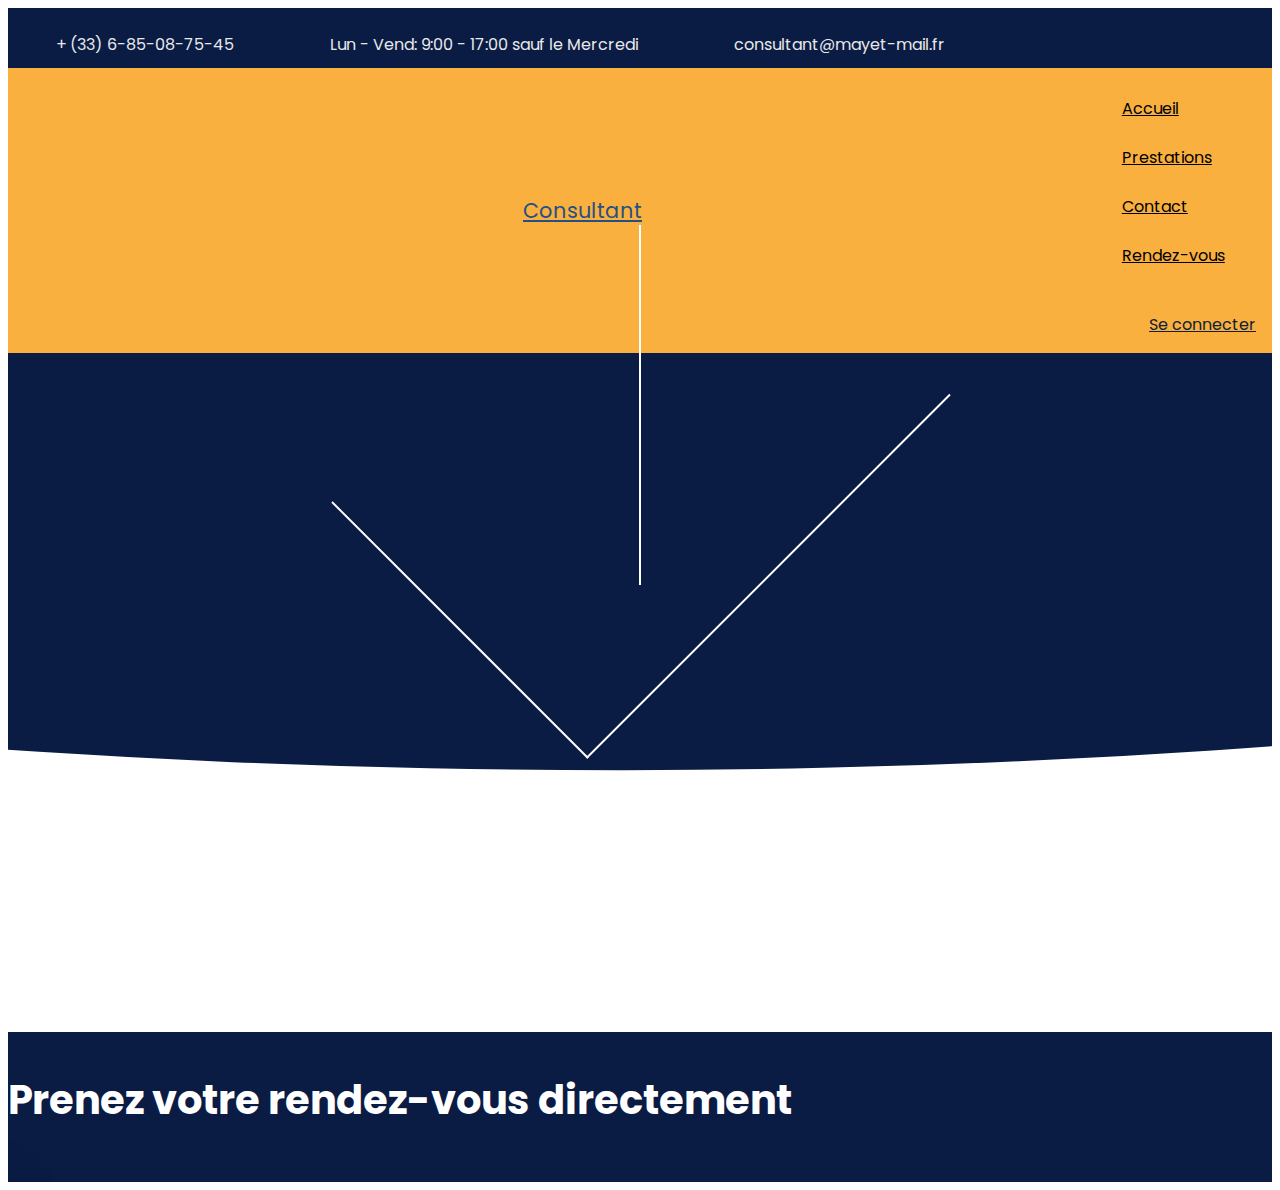
==== page2.html @ 14e2bc5d "create github pages" ====
<!DOCTYPE html>
<html>
<head>
  
  <meta charset="UTF-8">
  <meta http-equiv="X-UA-Compatible" content="IE=edge">
  
  <meta name="viewport" content="width=device-width, initial-scale=1, minimum-scale=1">
  <link rel="shortcut icon" href="assets/images/logo-3-128x135.png" type="image/x-icon">
  <meta name="description" content="">
  
  <title>Rendez-vous</title>
  <link rel="stylesheet" href="assets/web/assets/mobirise-icons/mobirise-icons.css">
  <link rel="stylesheet" href="assets/tether/tether.min.css">
  <link rel="stylesheet" href="assets/facebook-plugin/style.css">
  <link rel="stylesheet" href="assets/bootstrap/css/bootstrap.min.css">
  <link rel="stylesheet" href="assets/bootstrap/css/bootstrap-grid.min.css">
  <link rel="stylesheet" href="assets/bootstrap/css/bootstrap-reboot.min.css">
  <link rel="stylesheet" href="assets/minicart-theme.css">
  <link rel="stylesheet" href="assets/web/assets/gdpr-plugin/gdpr-styles.css">
  <link rel="stylesheet" href="assets/dropdown/css/style.css">
  <link rel="stylesheet" href="assets/animatecss/animate.min.css">
  <link rel="stylesheet" href="assets/theme/css/style.css">
  <link rel="preload" as="style" href="assets/mobirise/css/mbr-additional.css"><link rel="stylesheet" href="assets/mobirise/css/mbr-additional.css" type="text/css">
  
  
  

<meta name="theme-color" content="#255085">
<link rel="manifest" href="manifest.json">
<script src="sw-connect.js"></script>
<meta name="apple-mobile-web-app-capable" content="yes">
<link rel="apple-touch-startup-image" media="(device-width: 320px) and (device-height: 568px) and (-webkit-device-pixel-ratio: 2) and (orientation: portrait)" href="assets/images/apple-launch-640x1136.png">
<link rel="apple-touch-startup-image" media="(device-width: 375px) and (device-height: 667px) and (-webkit-device-pixel-ratio: 2) and (orientation: portrait)" href="assets/images/apple-launch-750x1334.png">
<link rel="apple-touch-startup-image" media="(device-width: 414px) and (device-height: 736px) and (-webkit-device-pixel-ratio: 3) and (orientation: portrait)" href="assets/images/apple-launch-1242x2208.png">
<link rel="apple-touch-startup-image" media="(device-width: 375px) and (device-height: 812px) and (-webkit-device-pixel-ratio: 3) and (orientation: portrait)" href="assets/images/apple-launch-1125x2436.png">
<link rel="apple-touch-startup-image" media="(device-width: 768px) and (device-height: 1024px) and (-webkit-device-pixel-ratio: 2) and (orientation: portrait)" href="assets/images/apple-launch-1536x2048.png">
<link rel="apple-touch-startup-image" media="(device-width: 834px) and (device-height: 1112px) and (-webkit-device-pixel-ratio: 2) and (orientation: portrait)" href="assets/images/apple-launch-1668x2224.png">
<link rel="apple-touch-startup-image" media="(device-width: 1024px) and (device-height: 1366px) and (-webkit-device-pixel-ratio: 2) and (orientation: portrait)" href="assets/images/apple-launch-2048x2732.png">
<meta name="apple-mobile-web-app-status-bar-style" content="default">
<meta name="apple-mobile-web-app-title" content="Consultant">
<link rel="apple-touch-icon" href="apple-touch-icon.png"></head>
<body>
  <section class="extMenu5 menu cid-rJSlroOjOU" once="menu" id="extMenu2-7">

    

    <nav class="navbar navbar-dropdown align-items-center navbar-fixed-top navbar-toggleable-sm">
        <div class="menu-content-top">



            <div class="menu-content-right">
                <div class="info-widget">
                    <span class="widget-icon mbr-iconfont mbri-mobile2" style="color: rgb(255, 255, 255); fill: rgb(255, 255, 255);"></span>
                    <div class="widget-content display-4">
                        <p class="widget-title mbr-fonts-style display-4">+ (33) 6-85-08-75-45</p>
                    </div>
                </div>
                <div class="info-widget">
                    <span class="widget-icon mbr-iconfont mbri-clock" style="color: rgb(255, 255, 255); fill: rgb(255, 255, 255);"></span>
                    <div class="widget-content display-4">
                        <p class="widget-title mbr-fonts-style display-4">Lun - Vend: 9:00 - 17:00 sauf le Mercredi</p>
                    </div>
                </div>
                <div class="info-widget">
                    <span class="widget-icon mbr-iconfont mbri-letter" style="color: rgb(255, 255, 255); fill: rgb(255, 255, 255);"></span>
                    <div class="widget-content mbr-fonts-style">
                        <p class="widget-title display-4">consultant@mayet-mail.fr</p>
                    </div>
                </div>

                











            </div>
        </div>
        <div class="menu-bottom">


            <div class="menu-logo">
                <div class="navbar-brand">
                    <span class="navbar-logo">
                        <a href="#">
                            <img src="assets/images/mbr-184x123.png" alt="" title="" style="height: 3.5rem;">
                        </a>
                    </span>
                    <span class="navbar-caption-wrap"><a href="#" class="brand-name mbr-black mbr-bold text-primary display-5">Consultant</a></span>
                </div>
            </div>



            <div class="collapse navbar-collapse" id="navbarSupportedContent">
                <ul class="navbar-nav nav-dropdown js-float-line" data-app-modern-menu="true"><li class="nav-item">
                        <a class="nav-link link mbr-black text-black display-4" href="index.html">Accueil</a>
                    </li>
                    <li class="nav-item dropdown">
                        <a class="nav-link link mbr-black dropdown-toggle text-black display-4" href="#" data-toggle="dropdown-submenu" aria-expanded="true">Prestations</a>
                        <div class="dropdown-menu">
                            <a class="mbr-black dropdown-item text-black display-4" href="#">New Item</a>
                            <a class="mbr-black dropdown-item text-black display-4" href="#" aria-expanded="false">New Item</a>
                            <a class="mbr-black dropdown-item text-black display-4" href="#" aria-expanded="false">New Item</a>
                        </div>
                    </li>

                    

                    <li class="nav-item">
                        <a class="nav-link link mbr-black text-black display-4" href="page1.html">
                            Contact</a>
                    </li>
                    <li class="nav-item">
                        <a class="nav-link link mbr-black text-black display-4" href="page2.html">Rendez-vous</a>
                    </li></ul>

                <div class="navbar-buttons mbr-section-btn"><a class="btn btn-md btn-primary-outline display-4" href="http://plateforme.mayet-mail.fr/index.php?ctrl=dashboard" target="_blank"> Se connecter</a></div>

            </div>
            <button class="navbar-toggler " type="button" data-toggle="collapse" data-target="#navbarSupportedContent" aria-controls="navbarSupportedContent" aria-expanded="false" aria-label="Toggle navigation">
                <div class="hamburger">
                    <span></span>
                    <span></span>
                    <span></span>
                    <span></span>
                </div>
            </button>







        </div>
    </nav>
</section>

<section class="extHeader cid-rK5h8VodUX" id="extHeader19-i">
<!-- Début de widget en ligne Calendly -->
<div class="calendly-inline-widget" data-url="https://calendly.com/plateforme/consultant" style="min-width:320px;height:630px;"></div>
<script type="text/javascript" src="https://assets.calendly.com/assets/external/widget.js"></script>
<!-- Fin de widget en ligne Calendly -->
    


    

    <svg xmlns="http://www.w3.org/2000/svg" xmlns:xlink="http://www.w3.org/1999/xlink" width="1380px" height="760px" viewBox="0 0 1380 760" preserveAspectRatio="xMidYMid meet">
        <defs id="svgEditorDefs">
            <polygon id="svgEditorShapeDefs" style="fill:khaki;stroke:black;vector-effect:non-scaling-stroke;stroke-width:0px;"></polygon>
        </defs>
        <rect id="svgEditorBackground" x="0" y="0" width="1380" height="760" style="fill: none; stroke: none;"></rect>
        <path d="M0.3577131120350206,0.819491525482845h-1.5000000000000355ZM0.3577131120350206,-3.1805084745172603h-1.5000000000000355ZM-0.14228688796500222,-4.180508474517258h5.000000000000002a5,5,0,0,1,0,6.00000000000003h-5.000000000000025a5,5,0,0,0,0,-6.00000000000003ZM5.8577131120349835,-1.1805084745172634h1.0000000000000249Z" style="fill:khaki; stroke:black; vector-effect:non-scaling-stroke;stroke-width:0px;" id="e2_shape" transform="matrix(1.01506 82.3743 -245.478 0.34062 392.311 526.125)"></path>
    </svg>

    <div class="container">
        <div class="row justify-content-md-center">


            <div class="col-md-10 col-lg-7 align-center">
                <h1 class="mbr-section-title mbr-regular mbr-white pb-2 mbr-fonts-style display-1">Prenez votre rendez-vous directement</h1>
                
                
                
            </div>

            <div class="pt-5 align-center">
                <img src="assets/images/mbr-1368x874.jpg" alt="" title="" style="width: 60%;">
            </div>

        </div>
    </div>

</section>


  <script src="assets/web/assets/jquery/jquery.min.js"></script>
  <script src="assets/popper/popper.min.js"></script>
  <script src="assets/tether/tether.min.js"></script>
  <script src="https://connect.facebook.net/en_US/sdk.js#xfbml=1&amp;version=v2.5"></script>
  <script src="https://apis.google.com/js/plusone.js"></script>
  <script src="assets/facebook-plugin/facebook-script.js"></script>
  <script src="assets/bootstrap/js/bootstrap.min.js"></script>
  <script src="assets/minicart.js"></script>
  <script src="assets/jquery.easing.min.js"></script>
  <script src="assets/minicart-customizer.js"></script>
  <script src="assets/smoothscroll/smooth-scroll.js"></script>
  <script src="assets/web/assets/cookies-alert-plugin/cookies-alert-core.js"></script>
  <script src="assets/web/assets/cookies-alert-plugin/cookies-alert-script.js"></script>
  <script src="assets/dropdown/js/nav-dropdown.js"></script>
  <script src="assets/dropdown/js/navbar-dropdown.js"></script>
  <script src="assets/touchswipe/jquery.touch-swipe.min.js"></script>
  <script src="assets/viewportchecker/jquery.viewportchecker.js"></script>
  <script src="assets/theme/js/script.js"></script>
  <script src="assets/witsec-mailform/witsec-mailform.js"></script>
  
  
<input name="cookieData" type="hidden" data-cookie-customdialogselector="null" data-cookie-colortext="#424a4d" data-cookie-colorbg="rgba(234, 239, 241, 0.99)" data-cookie-textbutton="Agree" data-cookie-colorbutton="" data-cookie-colorlink="#424a4d" data-cookie-underlinelink="true" data-cookie-text="We use cookies to give you the best experience. Read our <a href='privacy.html'>cookie policy</a>.">
   <div id="scrollToTop" class="scrollToTop mbr-arrow-up"><a style="text-align: center;"><i class="mbr-arrow-up-icon mbr-arrow-up-icon-cm cm-icon cm-icon-smallarrow-up"></i></a></div>
    <input name="animation" type="hidden">
  
</body>
</html>
---- assets/mobirise/css/mbr-additional.css ----
@import url(https://fonts.googleapis.com/css?family=Poppins:100,100i,200,200i,300,300i,400,400i,500,500i,600,600i,700,700i,800,800i,900,900i&display=swap);





body {
  font-family: Poppins;
}
.display-1 {
  font-family: 'Poppins', sans-serif;
  font-size: 2.5rem;
}
.display-1 > .mbr-iconfont {
  font-size: 4rem;
}
.display-2 {
  font-family: 'Poppins', sans-serif;
  font-size: 2.2rem;
}
.display-2 > .mbr-iconfont {
  font-size: 3.52rem;
}
.display-4 {
  font-family: 'Poppins', sans-serif;
  font-size: 1rem;
}
.display-4 > .mbr-iconfont {
  font-size: 1.6rem;
}
.display-5 {
  font-family: 'Poppins', sans-serif;
  font-size: 1.3rem;
  line-height: 1.4;
}
.display-5 > .mbr-iconfont {
  font-size: 2.08rem;
}
.display-7 {
  font-family: 'Poppins', sans-serif;
  font-size: 1.1rem;
}
.display-7 > .mbr-iconfont {
  font-size: 1.76rem;
}
/* ---- Fluid typography for mobile devices ---- */
/* 1.4 - font scale ratio ( bootstrap == 1.42857 ) */
/* 100vw - current viewport width */
/* (48 - 20)  48 == 48rem == 768px, 20 == 20rem == 320px(minimal supported viewport) */
/* 0.65 - min scale variable, may vary */
@media (max-width: 768px) {
  .display-1 {
    font-size: 2rem;
    font-size: calc( 1.525rem + (2.5 - 1.525) * ((100vw - 20rem) / (48 - 20)));
    line-height: calc( 1.4 * (1.525rem + (2.5 - 1.525) * ((100vw - 20rem) / (48 - 20))));
  }
  .display-2 {
    font-size: 1.76rem;
    font-size: calc( 1.42rem + (2.2 - 1.42) * ((100vw - 20rem) / (48 - 20)));
    line-height: calc( 1.4 * (1.42rem + (2.2 - 1.42) * ((100vw - 20rem) / (48 - 20))));
  }
  .display-4 {
    font-size: 0.8rem;
    font-size: calc( 1rem + (1 - 1) * ((100vw - 20rem) / (48 - 20)));
    line-height: calc( 1.4 * (1rem + (1 - 1) * ((100vw - 20rem) / (48 - 20))));
  }
  .display-5 {
    font-size: 1.04rem;
    font-size: calc( 1.105rem + (1.3 - 1.105) * ((100vw - 20rem) / (48 - 20)));
    line-height: calc( 1.4 * (1.105rem + (1.3 - 1.105) * ((100vw - 20rem) / (48 - 20))));
  }
}
/* Buttons */
.btn {
  padding: 1rem 3rem;
  border-radius: 3px;
}
.btn-sm {
  padding: 0.6rem 2.2rem;
  border-radius: 3px;
}
.btn-md {
  padding: 1rem 3rem;
  border-radius: 3px;
}
.btn-lg {
  padding: 1.2rem 3.2rem;
  border-radius: 3px;
}
.bg-primary {
  background-color: #255085 !important;
}
.bg-success {
  background-color: #f9b03e !important;
}
.bg-info {
  background-color: #82786e !important;
}
.bg-warning {
  background-color: #36404c !important;
}
.bg-danger {
  background-color: #b1a374 !important;
}
.btn-primary,
.btn-primary:active {
  background-color: #255085 !important;
  border-color: #255085 !important;
  color: #ffffff !important;
}
.btn-primary:hover,
.btn-primary:focus,
.btn-primary.focus,
.btn-primary.active {
  color: #255085 !important;
  background-color: transparent !important;
  border-color: #255085 !important;
}
.btn-primary.disabled,
.btn-primary:disabled {
  color: #ffffff !important;
  background-color: #142c49 !important;
  border-color: #142c49 !important;
}
.btn-secondary,
.btn-secondary:active {
  background-color: #0a1c44 !important;
  border-color: #0a1c44 !important;
  color: #ffffff !important;
}
.btn-secondary:hover,
.btn-secondary:focus,
.btn-secondary.focus,
.btn-secondary.active {
  color: #0a1c44 !important;
  background-color: transparent !important;
  border-color: #0a1c44 !important;
}
.btn-secondary.disabled,
.btn-secondary:disabled {
  color: #ffffff !important;
  background-color: #000101 !important;
  border-color: #000101 !important;
}
.btn-info,
.btn-info:active {
  background-color: #82786e !important;
  border-color: #82786e !important;
  color: #ffffff !important;
}
.btn-info:hover,
.btn-info:focus,
.btn-info.focus,
.btn-info.active {
  color: #82786e !important;
  background-color: transparent !important;
  border-color: #82786e !important;
}
.btn-info.disabled,
.btn-info:disabled {
  color: #ffffff !important;
  background-color: #59524b !important;
  border-color: #59524b !important;
}
.btn-success,
.btn-success:active {
  background-color: #f9b03e !important;
  border-color: #f9b03e !important;
  color: #ffffff !important;
}
.btn-success:hover,
.btn-success:focus,
.btn-success.focus,
.btn-success.active {
  color: #f9b03e !important;
  background-color: transparent !important;
  border-color: #f9b03e !important;
}
.btn-success.disabled,
.btn-success:disabled {
  color: #ffffff !important;
  background-color: #e38d07 !important;
  border-color: #e38d07 !important;
}
.btn-warning,
.btn-warning:active {
  background-color: #36404c !important;
  border-color: #36404c !important;
  color: #ffffff !important;
}
.btn-warning:hover,
.btn-warning:focus,
.btn-warning.focus,
.btn-warning.active {
  color: #36404c !important;
  background-color: transparent !important;
  border-color: #36404c !important;
}
.btn-warning.disabled,
.btn-warning:disabled {
  color: #ffffff !important;
  background-color: #161a1f !important;
  border-color: #161a1f !important;
}
.btn-danger,
.btn-danger:active {
  background-color: #b1a374 !important;
  border-color: #b1a374 !important;
  color: #ffffff !important;
}
.btn-danger:hover,
.btn-danger:focus,
.btn-danger.focus,
.btn-danger.active {
  color: #b1a374 !important;
  background-color: transparent !important;
  border-color: #b1a374 !important;
}
.btn-danger.disabled,
.btn-danger:disabled {
  color: #ffffff !important;
  background-color: #8b7d4e !important;
  border-color: #8b7d4e !important;
}
.btn-white {
  color: #333333 !important;
}
.btn-white,
.btn-white:active {
  background-color: #ffffff !important;
  border-color: #ffffff !important;
  color: #808080 !important;
}
.btn-white:hover,
.btn-white:focus,
.btn-white.focus,
.btn-white.active {
  color: #ffffff !important;
  background-color: transparent !important;
  border-color: #ffffff !important;
}
.btn-white.disabled,
.btn-white:disabled {
  color: #808080 !important;
  background-color: #d9d9d9 !important;
  border-color: #d9d9d9 !important;
}
.btn-black,
.btn-black:active {
  background-color: #333333 !important;
  border-color: #333333 !important;
  color: #ffffff !important;
}
.btn-black:hover,
.btn-black:focus,
.btn-black.focus,
.btn-black.active {
  color: #333333 !important;
  background-color: transparent !important;
  border-color: #333333 !important;
}
.btn-black.disabled,
.btn-black:disabled {
  color: #ffffff !important;
  background-color: #0d0d0d !important;
  border-color: #0d0d0d !important;
}
.btn-primary-outline,
.btn-primary-outline:active {
  background: none;
  border-color: #0f2035;
  color: #0f2035;
}
.btn-primary-outline:hover,
.btn-primary-outline:focus,
.btn-primary-outline.focus,
.btn-primary-outline.active {
  color: #ffffff;
  background-color: #255085;
  border-color: #255085;
}
.btn-primary-outline.disabled,
.btn-primary-outline:disabled {
  color: #ffffff !important;
  background-color: #255085 !important;
  border-color: #255085 !important;
}
.btn-secondary-outline,
.btn-secondary-outline:active {
  background: none;
  border-color: #000000;
  color: #000000;
}
.btn-secondary-outline:hover,
.btn-secondary-outline:focus,
.btn-secondary-outline.focus,
.btn-secondary-outline.active {
  color: #ffffff;
  background-color: #0a1c44;
  border-color: #0a1c44;
}
.btn-secondary-outline.disabled,
.btn-secondary-outline:disabled {
  color: #ffffff !important;
  background-color: #0a1c44 !important;
  border-color: #0a1c44 !important;
}
.btn-info-outline,
.btn-info-outline:active {
  background: none;
  border-color: #4b453f;
  color: #4b453f;
}
.btn-info-outline:hover,
.btn-info-outline:focus,
.btn-info-outline.focus,
.btn-info-outline.active {
  color: #ffffff;
  background-color: #82786e;
  border-color: #82786e;
}
.btn-info-outline.disabled,
.btn-info-outline:disabled {
  color: #ffffff !important;
  background-color: #82786e !important;
  border-color: #82786e !important;
}
.btn-success-outline,
.btn-success-outline:active {
  background: none;
  border-color: #cb7e06;
  color: #cb7e06;
}
.btn-success-outline:hover,
.btn-success-outline:focus,
.btn-success-outline.focus,
.btn-success-outline.active {
  color: #ffffff;
  background-color: #f9b03e;
  border-color: #f9b03e;
}
.btn-success-outline.disabled,
.btn-success-outline:disabled {
  color: #ffffff !important;
  background-color: #f9b03e !important;
  border-color: #f9b03e !important;
}
.btn-warning-outline,
.btn-warning-outline:active {
  background: none;
  border-color: #0c0e10;
  color: #0c0e10;
}
.btn-warning-outline:hover,
.btn-warning-outline:focus,
.btn-warning-outline.focus,
.btn-warning-outline.active {
  color: #ffffff;
  background-color: #36404c;
  border-color: #36404c;
}
.btn-warning-outline.disabled,
.btn-warning-outline:disabled {
  color: #ffffff !important;
  background-color: #36404c !important;
  border-color: #36404c !important;
}
.btn-danger-outline,
.btn-danger-outline:active {
  background: none;
  border-color: #7a6e45;
  color: #7a6e45;
}
.btn-danger-outline:hover,
.btn-danger-outline:focus,
.btn-danger-outline.focus,
.btn-danger-outline.active {
  color: #ffffff;
  background-color: #b1a374;
  border-color: #b1a374;
}
.btn-danger-outline.disabled,
.btn-danger-outline:disabled {
  color: #ffffff !important;
  background-color: #b1a374 !important;
  border-color: #b1a374 !important;
}
.btn-black-outline,
.btn-black-outline:active {
  background: none;
  border-color: #000000;
  color: #000000;
}
.btn-black-outline:hover,
.btn-black-outline:focus,
.btn-black-outline.focus,
.btn-black-outline.active {
  color: #ffffff;
  background-color: #333333;
  border-color: #333333;
}
.btn-black-outline.disabled,
.btn-black-outline:disabled {
  color: #ffffff !important;
  background-color: #333333 !important;
  border-color: #333333 !important;
}
.btn-white-outline,
.btn-white-outline:active,
.btn-white-outline.active {
  background: none;
  border-color: #ffffff;
  color: #ffffff;
}
.btn-white-outline:hover,
.btn-white-outline:focus,
.btn-white-outline.focus {
  color: #333333;
  background-color: #ffffff;
  border-color: #ffffff;
}
.text-primary {
  color: #255085 !important;
}
.text-secondary {
  color: #0a1c44 !important;
}
.text-success {
  color: #f9b03e !important;
}
.text-info {
  color: #82786e !important;
}
.text-warning {
  color: #36404c !important;
}
.text-danger {
  color: #b1a374 !important;
}
.text-white {
  color: #ffffff !important;
}
.text-black {
  color: #000000 !important;
}
a.text-primary:hover,
a.text-primary:focus {
  color: #0a1c44 !important;
}
a.text-secondary:hover,
a.text-secondary:focus {
  color: #000000 !important;
}
a.text-success:hover,
a.text-success:focus {
  color: #0a1c44 !important;
}
a.text-info:hover,
a.text-info:focus {
  color: #0a1c44 !important;
}
a.text-warning:hover,
a.text-warning:focus {
  color: #0a1c44 !important;
}
a.text-danger:hover,
a.text-danger:focus {
  color: #0a1c44 !important;
}
a.text-white:hover,
a.text-white:focus {
  color: #0a1c44 !important;
}
a.text-black:hover,
a.text-black:focus {
  color: #0a1c44 !important;
}
.alert-success {
  background-color: #70c770;
}
.alert-info {
  background-color: #82786e;
}
.alert-warning {
  background-color: #36404c;
}
.alert-danger {
  background-color: #b1a374;
}
.mbr-section-btn a.btn:not(.btn-form) {
  border-radius: 100px;
}
.mbr-section-btn a.btn:not(.btn-form):hover,
.mbr-section-btn a.btn:not(.btn-form):focus {
  box-shadow: none !important;
}
.mbr-section-btn a.btn:not(.btn-form):hover,
.mbr-section-btn a.btn:not(.btn-form):focus {
  box-shadow: 0 10px 40px 0 rgba(0, 0, 0, 0.2) !important;
  -webkit-box-shadow: 0 10px 40px 0 rgba(0, 0, 0, 0.2) !important;
}
.mbr-gallery-filter li a {
  border-radius: 100px !important;
}
.mbr-gallery-filter li.active .btn {
  background-color: #255085;
  border-color: #255085;
  color: #ffffff;
}
.mbr-gallery-filter li.active .btn:focus {
  box-shadow: none;
}
.nav-tabs .nav-link {
  border-radius: 100px !important;
}
a,
a:hover {
  color: #255085;
}
.mbr-plan-header.bg-primary .mbr-plan-subtitle,
.mbr-plan-header.bg-primary .mbr-plan-price-desc {
  color: #598ed1;
}
.mbr-plan-header.bg-success .mbr-plan-subtitle,
.mbr-plan-header.bg-success .mbr-plan-price-desc {
  color: #ffffff;
}
.mbr-plan-header.bg-info .mbr-plan-subtitle,
.mbr-plan-header.bg-info .mbr-plan-price-desc {
  color: #beb8b2;
}
.mbr-plan-header.bg-warning .mbr-plan-subtitle,
.mbr-plan-header.bg-warning .mbr-plan-price-desc {
  color: #a7b3c0;
}
.mbr-plan-header.bg-danger .mbr-plan-subtitle,
.mbr-plan-header.bg-danger .mbr-plan-price-desc {
  color: #dfd9c6;
}
/* Scroll to top button*/
#scrollToTop a {
  border-radius: 100px;
}
#scrollToTop a i:before {
  content: '';
  position: absolute;
  height: 40%;
  top: 25%;
  background: #fff;
  width: 2px;
  left: calc(50% - 1px);
}
#scrollToTop a i:after {
  content: '';
  position: absolute;
  display: block;
  border-top: 2px solid #fff;
  border-right: 2px solid #fff;
  width: 40%;
  height: 40%;
  left: 30%;
  bottom: 30%;
  transform: rotate(135deg);
  -webkit-transform: rotate(135deg);
}
/* Others*/
.note-check a[data-value=Rubik] {
  font-style: normal;
}
.mbr-arrow a {
  color: #ffffff;
}
@media (max-width: 767px) {
  .mbr-arrow {
    display: none;
  }
}
.form-control-label {
  position: relative;
  cursor: pointer;
  margin-bottom: .357em;
  padding: 0;
}
.alert {
  color: #ffffff;
  border-radius: 0;
  border: 0;
  font-size: .875rem;
  line-height: 1.5;
  margin-bottom: 1.875rem;
  padding: 1.25rem;
  position: relative;
}
.alert.alert-form::after {
  background-color: inherit;
  bottom: -7px;
  content: "";
  display: block;
  height: 14px;
  left: 50%;
  margin-left: -7px;
  position: absolute;
  transform: rotate(45deg);
  width: 14px;
  -webkit-transform: rotate(45deg);
}
.form-control {
  background-color: #ffffff;
  box-shadow: none;
  color: #767676;
  border: 3px solid #ebeced;
  font-family: 'Poppins', sans-serif;
  font-size: 1.1rem;
  line-height: 1.43;
  min-height: 46px;
  padding: 0.5rem 1.2rem;
}
.form-control > .mbr-iconfont {
  font-size: 1.76rem;
}
.form-control:focus {
  outline: none;
  border: 3px solid #ebeced;
  background-color: #f5f5f7;
}
.form-active .form-control:invalid {
  border-color: red;
}
.mbr-overlay {
  background-color: #000;
  bottom: 0;
  left: 0;
  opacity: .5;
  position: absolute;
  right: 0;
  top: 0;
  z-index: 0;
  pointer-events: none;
}
blockquote {
  border-color: #255085;
}
/* Forms */
.mbr-form .btn {
  margin: .4rem 0;
}
.mbr-form .input-group-btn a.btn {
  border-radius: 100px !important;
}
.mbr-form .input-group-btn a.btn:hover {
  box-shadow: 0 10px 40px 0 rgba(0, 0, 0, 0.2);
}
.mbr-form .input-group-btn button[type="submit"] {
  border-radius: 100px !important;
  padding: 1rem 3rem;
}
.mbr-form .input-group-btn button[type="submit"]:hover {
  box-shadow: 0 10px 40px 0 rgba(0, 0, 0, 0.2);
}
.jq-selectbox li:hover,
.jq-selectbox li.selected {
  background-color: #255085;
  color: #ffffff;
}
.jq-selectbox .jq-selectbox__trigger-arrow,
.jq-number__spin.minus:after,
.jq-number__spin.plus:after {
  transition: 0.4s;
  border-top-color: currentColor;
  border-bottom-color: currentColor;
}
.jq-number__spin {
  background-color: #ffffff;
  border: 3px solid #ebeced;
}
.jq-number__spin:focus {
  outline: none;
  border: 3px solid #ebeced;
  background-color: #f5f5f7;
}
.jq-selectbox:hover .jq-selectbox__trigger-arrow,
.jq-number__spin.minus:hover:after,
.jq-number__spin.plus:hover:after {
  border-top-color: #255085;
  border-bottom-color: #255085;
}
.xdsoft_datetimepicker .xdsoft_calendar td.xdsoft_default,
.xdsoft_datetimepicker .xdsoft_calendar td.xdsoft_current,
.xdsoft_datetimepicker .xdsoft_timepicker .xdsoft_time_box > div > div.xdsoft_current {
  color: #ffffff !important;
  background-color: #255085 !important;
  box-shadow: none !important;
}
.xdsoft_datetimepicker .xdsoft_calendar td:hover,
.xdsoft_datetimepicker .xdsoft_timepicker .xdsoft_time_box > div > div:hover {
  color: #ffffff !important;
  background: #0a1c44 !important;
  box-shadow: none !important;
}
.lazy-bg {
  background-image: none !important;
}
.lazy-placeholder:not(section),
.lazy-none {
  display: block;
  position: relative;
  padding-bottom: 56.25%;
}
iframe.lazy-placeholder,
.lazy-placeholder:after {
  content: '';
  position: absolute;
  width: 200px;
  height: 200px;
  background: transparent no-repeat center;
  background-size: contain;
  top: 50%;
  left: 50%;
  transform: translateX(-50%) translateY(-50%);
  background-image: url("data:image/svg+xml;charset=UTF-8,%3csvg width='32' height='32' viewBox='0 0 64 64' xmlns='http://www.w3.org/2000/svg' stroke='%23255085' %3e%3cg fill='none' fill-rule='evenodd'%3e%3cg transform='translate(16 16)' stroke-width='2'%3e%3ccircle stroke-opacity='.5' cx='16' cy='16' r='16'/%3e%3cpath d='M32 16c0-9.94-8.06-16-16-16'%3e%3canimateTransform attributeName='transform' type='rotate' from='0 16 16' to='360 16 16' dur='1s' repeatCount='indefinite'/%3e%3c/path%3e%3c/g%3e%3c/g%3e%3c/svg%3e");
}
section.lazy-placeholder:after {
  opacity: 0.5;
}
.cid-rJSlroOjOU .navbar {
  padding: 0.5rem 0;
  background: #f9b03e;
  transition: none;
  min-height: 50px;
}
.cid-rJSlroOjOU .navbar-fixed-top {
  padding-top: 0;
}
.cid-rJSlroOjOU .navbar-collapse {
  -ms-flex-preferred-size: auto;
  -webkit-flex-basis: auto;
  flex-basis: auto;
}
.cid-rJSlroOjOU .menu-logo .navbar-brand {
  display: flex;
  margin-left: 1.5rem;
  padding: 0.5rem 0;
  transition: padding 0.2s;
  min-height: 3.8rem;
  -webkit-align-items: center;
  align-items: center;
}
.cid-rJSlroOjOU .menu-logo .navbar-brand .navbar-caption-wrap {
  display: flex;
  -webkit-align-items: center;
  align-items: center;
  word-break: break-word;
  min-width: 7rem;
  margin: 0.3rem 0;
}
.cid-rJSlroOjOU .menu-logo .navbar-brand .navbar-caption-wrap .navbar-caption {
  line-height: 1.2rem !important;
  padding-right: 2rem;
}
.cid-rJSlroOjOU .menu-logo .navbar-brand .navbar-logo {
  font-size: 4rem;
  transition: font-size 0.25s;
}
.cid-rJSlroOjOU .menu-logo .navbar-brand .navbar-logo img {
  display: flex;
}
.cid-rJSlroOjOU .menu-logo .navbar-brand .navbar-logo .mbr-iconfont {
  transition: font-size 0.25s;
}
.cid-rJSlroOjOU .menu-content-top {
  background: #0a1c44;
  max-width: 100%;
  display: none;
  -webkit-justify-content: left;
  justify-content: left;
  padding: 0 2rem;
  margin: auto;
  -webkit-align-items: center;
  align-items: center;
  overflow: hidden;
  transition: min-height 0.25s ease-in-out;
}
.cid-rJSlroOjOU .dropdown-item {
  padding: 0;
}
.cid-rJSlroOjOU .dropdown-item,
.cid-rJSlroOjOU .nav-link,
.cid-rJSlroOjOU .brand-name {
  font-style: normal;
}
.cid-rJSlroOjOU .dropdown-item:hover,
.cid-rJSlroOjOU .nav-link:hover,
.cid-rJSlroOjOU .brand-name:hover {
  color: #255085 !important;
}
.cid-rJSlroOjOU .dropdown-menu {
  background-color: #0a1c44;
}
.cid-rJSlroOjOU .dropdown-item:active {
  background-color: #0a1c44;
}
.cid-rJSlroOjOU .menu-bottom {
  margin: auto;
  width: 100%;
  display: flex;
  padding: 0rem 2rem;
  position: relative;
  align-items: center;
  -webkit-justify-content: flex-end;
  justify-content: flex-end;
}
.cid-rJSlroOjOU .navbar-dropdown.bg-color.transparent.opened {
  background: #f9b03e;
}
.cid-rJSlroOjOU .nav-item span {
  padding-right: 0.4em;
  line-height: 0.5em;
  vertical-align: text-bottom;
  position: relative;
  top: -0.2em;
  text-decoration: none;
}
.cid-rJSlroOjOU .nav-item a {
  padding: 0.5rem 0 !important;
  margin: 0 0.5rem !important;
}
.cid-rJSlroOjOU .dropdown-item:before {
  font-family: MobiriseIcons !important;
  display: inline-block;
  width: 0;
  position: absolute;
  left: 1rem;
  top: 0.5rem;
  margin-right: 0.5rem;
  line-height: 1;
  font-size: inherit;
  vertical-align: middle;
  text-align: center;
  overflow: hidden;
  -webkit-transform: scale(0, 1);
  transform: scale(0, 1);
  -webkit-transition: all 0.25s ease-in-out;
  -moz-transition: all 0.25s ease-in-out;
  transition: all 0.25s ease-in-out;
}
.cid-rJSlroOjOU .content-text {
  margin-bottom: 0;
}
.cid-rJSlroOjOU .navbar-nav {
  position: relative;
  -ms-flex-direction: row;
  -webkit-flex-direction: row;
  flex-direction: row;
}
@media (min-width: 992px) {
  .cid-rJSlroOjOU .navbar-nav .main-menu-animated-line {
    position: absolute;
    left: 0;
    width: 0;
    height: 0;
    z-index: 100;
    border-top: 4px solid #255085;
    -webkit-transition: width 0.4s, left 0.6s cubic-bezier(0.19, 0.65, 0.02, 0.93);
    -moz-transition: width 0.4s, left 0.6s cubic-bezier(0.19, 0.65, 0.02, 0.93);
    transition: width 0.4s, left 0.6s cubic-bezier(0.19, 0.65, 0.02, 0.93);
  }
  .cid-rJSlroOjOU .navbar-nav .main-menu-animated-line.bottom {
    bottom: 0;
  }
}
.cid-rJSlroOjOU .navbar-nav .nav-item span {
  padding-right: 0;
}
.cid-rJSlroOjOU .navbar-nav .nav-item a {
  margin: 0 1.3rem !important;
}
.cid-rJSlroOjOU .display-4 > .mbr-iconfont {
  font-size: 1.43em;
}
.cid-rJSlroOjOU .display-4 > .btn > .mbr-iconfont {
  font-size: 1.43em;
}
.cid-rJSlroOjOU .nav-dropdown .dropdown-item {
  font-weight: 400;
}
.cid-rJSlroOjOU .navbar-buttons.mbr-section-btn {
  display: flex;
  -webkit-align-items: center;
  align-items: center;
  -webkit-justify-content: center;
  justify-content: center;
}
.cid-rJSlroOjOU .nav-dropdown .link {
  font-weight: 400;
}
.cid-rJSlroOjOU .menu .navbar-brand .logo-text-part {
  vertical-align: top;
}
.cid-rJSlroOjOU .content-right-side {
  text-align: center;
}
.cid-rJSlroOjOU .content-right-side .content-link {
  margin-left: 2rem;
}
.cid-rJSlroOjOU .content-right-side .content-link span {
  vertical-align: middle;
  padding-right: 1rem;
}
.cid-rJSlroOjOU .widget-icon {
  display: inline-block;
  padding-right: 1rem;
  font-size: 1.65rem;
}
.cid-rJSlroOjOU .info-widget {
  padding-left: 2rem;
  padding-right: 3rem;
  margin: 0;
  display: flex;
  -webkit-justify-content: center;
  justify-content: center;
  -webkit-align-items: center;
  align-items: center;
}
.cid-rJSlroOjOU .menu-content-right {
  display: flex;
  -webkit-align-items: center;
  align-items: center;
}
.cid-rJSlroOjOU .menu-content-right .info-widget:last-child {
  padding-right: 0;
}
.cid-rJSlroOjOU .menu-content-right .info-widget:first-child {
  padding-left: 0;
  border-left: none;
}
.cid-rJSlroOjOU .widget-content {
  display: inline-block;
  vertical-align: top;
  text-align: left;
}
.cid-rJSlroOjOU .widget-content .widget-title {
  font-weight: 400;
  margin-bottom: 3px;
}
.cid-rJSlroOjOU .widget-content .widget-text {
  margin-bottom: 0;
}
@media (min-width: 992px) {
  .cid-rJSlroOjOU .navbar .menu-content-top {
    display: flex;
    height: 60px;
  }
  .cid-rJSlroOjOU .content-right-side {
    text-align: right;
    -webkit-flex-wrap: nowrap;
    flex-wrap: nowrap;
    display: flex;
    -webkit-align-items: center;
    align-items: center;
  }
  .cid-rJSlroOjOU .menu-content-top {
    border-bottom: 0px solid rgba(0, 0, 0, 0.12);
  }
  .cid-rJSlroOjOU .navbar {
    display: block;
    padding: 0;
  }
  .cid-rJSlroOjOU .navbar .menu-logo {
    margin: auto;
    display: flex;
    -webkit-align-items: center;
    align-items: center;
  }
  .cid-rJSlroOjOU .navbar.navbar-toggleable-sm .navbar-collapse .navbar-nav .nav-item {
    -webkit-align-self: initial;
    align-self: auto;
    display: flex;
    -webkit-align-items: center;
    align-items: center;
    z-index: 101;
    min-height: 49px;
  }
  .cid-rJSlroOjOU .dropdown-item:hover:before {
    transform: scale(1, 1);
    width: 16px;
    -webkit-transform: scale(1, 1);
  }
  .cid-rJSlroOjOU .navbar-toggler {
    display: none;
  }
  .cid-rJSlroOjOU .navbar-collapse {
    -webkit-justify-content: flex-end;
    justify-content: flex-end;
  }
}
.cid-rJSlroOjOU .navbar-short .menu-content-top {
  height: 0;
  min-height: 0;
  border: none;
}
.cid-rJSlroOjOU .btn {
  display: -webkit-inline-flex;
  align-items: center;
  -webkit-align-items: center;
}
.cid-rJSlroOjOU .btn .mbr-iconfont {
  font-size: 1.2em;
}
.cid-rJSlroOjOU .navbar-toggleable-sm .navbar-collapse {
  width: auto;
}
.cid-rJSlroOjOU .navbar-toggleable-sm .navbar-collapse .navbar-nav {
  -webkit-flex-wrap: wrap;
  flex-wrap: wrap;
  padding-left: 0;
}
.cid-rJSlroOjOU .navbar-toggleable-sm .navbar-collapse .navbar-nav .nav-item {
  -webkit-align-self: center;
  align-self: center;
}
.cid-rJSlroOjOU .navbar-toggleable-sm .navbar-collapse .navbar-buttons {
  padding-left: 0;
  padding-bottom: 0;
}
.cid-rJSlroOjOU .dropdown .dropdown-menu {
  display: none;
  position: absolute;
  padding-top: 0.5rem;
  padding-bottom: 0.5rem;
  text-align: left;
}
@media (max-width: 991px) {
  .cid-rJSlroOjOU .dropdown .dropdown-menu {
    overflow: hidden;
  }
}
.cid-rJSlroOjOU .dropdown .dropdown-menu .dropdown-item {
  width: auto;
  -webkit-transition: all 0.25s ease-in-out;
  -moz-transition: all 0.25s ease-in-out;
  transition: all 0.25s ease-in-out;
}
.cid-rJSlroOjOU .dropdown .dropdown-menu .dropdown-item::after {
  right: 0.5rem;
}
.cid-rJSlroOjOU .dropdown .dropdown-menu .dropdown-item:hover .mbr-iconfont:before {
  -webkit-transform: scale(0, 1);
  transform: scale(0, 1);
}
.cid-rJSlroOjOU .dropdown .dropdown-menu .dropdown-item .mbr-iconfont {
  margin-left: -1.8rem;
  padding-right: 1rem;
  font-size: inherit;
}
.cid-rJSlroOjOU .dropdown .dropdown-menu .dropdown-item .mbr-iconfont:before {
  display: inline-block;
  -webkit-transform: scale(1, 1);
  transform: scale(1, 1);
  -webkit-transition: all 0.25s ease-in-out;
  -moz-transition: all 0.25s ease-in-out;
  transition: all 0.25s ease-in-out;
}
.cid-rJSlroOjOU .dropdown .dropdown-menu .dropdown-submenu {
  margin: 0;
}
.cid-rJSlroOjOU .dropdown.open > .dropdown-menu {
  display: block;
}
.cid-rJSlroOjOU .navbar-toggleable-sm.opened:after {
  position: absolute;
  width: 100vw;
  height: 100vh;
  content: "";
  background-color: rgba(0, 0, 0, 0.1);
  left: 0;
  bottom: 0;
  -webkit-transform: translateY(100%);
  transform: translateY(100%);
  z-index: 1000;
}
.cid-rJSlroOjOU .navbar.navbar-short {
  min-height: 50px;
  transition: all 0.2s;
}
.cid-rJSlroOjOU .navbar.navbar-short .navbar-logo a {
  font-size: 2.5rem !important;
  line-height: 2.5rem;
  transition: font-size 0.25s;
}
.cid-rJSlroOjOU .navbar.navbar-short .navbar-logo a .mbr-iconfont {
  font-size: 2.5rem !important;
}
.cid-rJSlroOjOU .navbar.navbar-short .navbar-logo a img {
  height: 3rem !important;
}
.cid-rJSlroOjOU .navbar.navbar-short .navbar-brand {
  min-height: 3rem;
}
.cid-rJSlroOjOU button.navbar-toggler {
  width: 31px;
  height: 18px;
  cursor: pointer;
  transition: all 0.2s;
  margin: 1rem 0.8rem;
}
.cid-rJSlroOjOU button.navbar-toggler:focus {
  outline: none;
}
.cid-rJSlroOjOU button.navbar-toggler .hamburger span {
  position: absolute;
  right: 0;
  width: 30px;
  height: 2px;
  border-right: 5px;
  background-color: #0a1c44;
}
.cid-rJSlroOjOU button.navbar-toggler .hamburger span:nth-child(1) {
  top: 0;
  transition: all 0.2s;
}
.cid-rJSlroOjOU button.navbar-toggler .hamburger span:nth-child(2) {
  top: 8px;
  transition: all 0.15s;
}
.cid-rJSlroOjOU button.navbar-toggler .hamburger span:nth-child(3) {
  top: 8px;
  transition: all 0.15s;
}
.cid-rJSlroOjOU button.navbar-toggler .hamburger span:nth-child(4) {
  top: 16px;
  transition: all 0.2s;
}
.cid-rJSlroOjOU nav.opened .hamburger span:nth-child(1) {
  top: 8px;
  width: 0;
  opacity: 0;
  right: 50%;
  transition: all 0.2s;
}
.cid-rJSlroOjOU nav.opened .hamburger span:nth-child(2) {
  -webkit-transform: rotate(45deg);
  transform: rotate(45deg);
  transition: all 0.25s;
}
.cid-rJSlroOjOU nav.opened .hamburger span:nth-child(3) {
  -webkit-transform: rotate(-45deg);
  transform: rotate(-45deg);
  transition: all 0.25s;
}
.cid-rJSlroOjOU nav.opened .hamburger span:nth-child(4) {
  top: 8px;
  width: 0;
  opacity: 0;
  right: 50%;
  transition: all 0.2s;
}
.cid-rJSlroOjOU .collapsed .dropdown-menu .dropdown-item:before {
  display: none;
}
.cid-rJSlroOjOU .collapsed .dropdown .dropdown-menu .dropdown-item {
  padding: 0.235em 1.5em 0.235em 1.5em !important;
  transition: none;
  margin: 0 !important;
}
.cid-rJSlroOjOU .collapsed .btn {
  display: flex;
}
.cid-rJSlroOjOU .collapsed .navbar-collapse {
  display: none !important;
  padding-right: 0 !important;
}
.cid-rJSlroOjOU .collapsed .navbar-collapse.collapsing,
.cid-rJSlroOjOU .collapsed .navbar-collapse.show {
  display: block !important;
}
.cid-rJSlroOjOU .collapsed .navbar-collapse.collapsing .navbar-nav,
.cid-rJSlroOjOU .collapsed .navbar-collapse.show .navbar-nav {
  display: block;
  text-align: center;
}
.cid-rJSlroOjOU .collapsed .navbar-collapse.collapsing .navbar-nav .nav-item,
.cid-rJSlroOjOU .collapsed .navbar-collapse.show .navbar-nav .nav-item {
  clear: both;
}
.cid-rJSlroOjOU .collapsed .navbar-collapse.collapsing .navbar-buttons,
.cid-rJSlroOjOU .collapsed .navbar-collapse.show .navbar-buttons {
  display: flex;
  -webkit-justify-content: center;
  justify-content: center;
  text-align: center;
}
.cid-rJSlroOjOU .collapsed .navbar-collapse.collapsing .navbar-buttons:last-child,
.cid-rJSlroOjOU .collapsed .navbar-collapse.show .navbar-buttons:last-child {
  margin-bottom: 1rem;
}
@media (min-width: 992px) {
  .cid-rJSlroOjOU .collapsed .dropdown .dropdown-menu {
    overflow: hidden;
  }
}
.cid-rJSlroOjOU .collapsed button.navbar-toggler {
  display: block;
}
.cid-rJSlroOjOU .collapsed .navbar-brand {
  margin-left: 1rem !important;
  margin-top: 0.5rem;
}
.cid-rJSlroOjOU .collapsed .navbar-toggleable-sm {
  -webkit-flex-direction: column;
  flex-direction: column;
}
.cid-rJSlroOjOU .collapsed .dropdown .dropdown-menu {
  width: 100%;
  text-align: center;
  position: relative;
  opacity: 0;
  display: block;
  height: 0;
  visibility: hidden;
  padding: 0;
  transition-duration: 0.5s;
  transition-property: opacity, padding, height;
}
.cid-rJSlroOjOU .collapsed .dropdown.open > .dropdown-menu {
  position: relative;
  opacity: 1;
  height: auto;
  padding: 1.4rem 0;
  visibility: visible;
}
.cid-rJSlroOjOU .collapsed .dropdown .dropdown-submenu {
  left: 0;
  text-align: center;
  width: 100%;
}
.cid-rJSlroOjOU .collapsed .dropdown .dropdown-toggle[data-toggle="dropdown-submenu"]::after {
  margin-top: 0;
  position: inherit;
  right: 0;
  top: 50%;
  display: inline-block;
  width: 0;
  height: 0;
  margin-left: 0.3em;
  vertical-align: middle;
  content: "";
  border-top: 0.3em solid;
  border-right: 0.3em solid transparent;
  border-left: 0.3em solid transparent;
}
.cid-rJSlroOjOU .collapsed .menu-bottom {
  -webkit-justify-content: center;
  justify-content: center;
}
@media (min-width: 991px) {
  .cid-rJSlroOjOU .dropdown-item {
    color: white !important;
    border-bottom: 0px solid #0a1c44;
  }
  .cid-rJSlroOjOU .dropdown-item:not(:last-child) {
    border-bottom: 1px solid #0a1c44;
  }
}
@media (max-width: 991px) {
  .cid-rJSlroOjOU .dropdown-menu {
    margin-top: 0px;
    background-color: transparent;
    color: black !important;
  }
  .cid-rJSlroOjOU .menu-bottom {
    display: flex;
    -webkit-flex-direction: row;
    flex-direction: row;
    -webkit-justify-content: space-between;
    justify-content: space-between;
    align-items: center;
    margin: 0;
  }
  .cid-rJSlroOjOU .navbar-collapse {
    padding-bottom: 1rem;
    display: none !important;
    padding-right: 0 !important;
  }
  .cid-rJSlroOjOU .navbar-collapse.collapsing,
  .cid-rJSlroOjOU .navbar-collapse.show {
    display: block !important;
  }
  .cid-rJSlroOjOU .navbar-collapse.collapsing .navbar-nav,
  .cid-rJSlroOjOU .navbar-collapse.show .navbar-nav {
    display: block;
    text-align: center;
  }
  .cid-rJSlroOjOU .navbar-collapse.collapsing .navbar-nav .nav-item,
  .cid-rJSlroOjOU .navbar-collapse.show .navbar-nav .nav-item {
    clear: both;
  }
  .cid-rJSlroOjOU .navbar-collapse.collapsing .navbar-buttons,
  .cid-rJSlroOjOU .navbar-collapse.show .navbar-buttons {
    display: -webkit-flex;
    justify-content: center;
    text-align: center;
    -webkit-justify-content: center;
  }
  .cid-rJSlroOjOU .navbar-collapse.collapsing .navbar-buttons:last-child,
  .cid-rJSlroOjOU .navbar-collapse.show .navbar-buttons:last-child {
    margin-bottom: 1rem;
  }
  .cid-rJSlroOjOU img {
    height: 3.8rem !important;
  }
  .cid-rJSlroOjOU .btn {
    display: flex;
  }
  .cid-rJSlroOjOU button.navbar-toggler {
    display: block;
  }
  .cid-rJSlroOjOU .navbar-brand {
    margin-left: 1rem !important;
    margin-top: 0.5rem;
  }
  .cid-rJSlroOjOU .navbar-toggleable-sm {
    -webkit-flex-direction: column;
    flex-direction: column;
  }
  .cid-rJSlroOjOU .dropdown .dropdown-menu {
    width: 100%;
    text-align: center;
    position: relative;
    opacity: 0;
    display: block;
    height: 0;
    visibility: hidden;
    padding: 0;
    transition-duration: 0.5s;
    transition-property: opacity, padding, height;
  }
  .cid-rJSlroOjOU .dropdown.open > .dropdown-menu {
    position: relative;
    opacity: 1;
    height: auto;
    padding: 1.4rem 0;
    visibility: visible;
  }
  .cid-rJSlroOjOU .dropdown .dropdown-submenu {
    left: 0;
    text-align: center;
    width: 100%;
  }
  .cid-rJSlroOjOU .dropdown .dropdown-toggle[data-toggle="dropdown-submenu"]::after {
    margin-top: 0;
    position: inherit;
    right: 0;
    top: 50%;
    display: inline-block;
    width: 0;
    height: 0;
    margin-left: 0.3em;
    vertical-align: middle;
    content: "";
    border-top: 0.3em solid;
    border-right: 0.3em solid transparent;
    border-left: 0.3em solid transparent;
  }
  .cid-rJSlroOjOU .navbar-buttons.mbr-section-btn {
    width: 100%;
  }
  .cid-rJSlroOjOU .dropdown .dropdown-menu .dropdown-item {
    padding: 0.235em 1.5em 0.235em 1.5em !important;
    transition: none;
    margin: 0 !important;
  }
}
.cid-rJSlroOjOU .navbar-dropdown {
  -webkit-flex-wrap: nowrap;
  flex-wrap: nowrap;
}
.cid-rJSlroOjOU .nav-link:focus {
  outline: none;
}
.cid-rJSlroOjOU .navbar-toggler {
  position: relative;
}
.cid-rJSlroOjOU .dropdown-item.active,
.cid-rJSlroOjOU .dropdown-item:active {
  color: initial;
}
.cid-rJSlroOjOU .widget-title,
.cid-rJSlroOjOU .widget-icon {
  color: #e9e9e9;
}
.cid-rJSlroOjOU .widget-text {
  color: #656565;
}
@media (max-width: 576px) {
  .cid-rJSlroOjOU .menu-logo {
    display: none;
  }
  .cid-rJSlroOjOU .navbar {
    padding: 0;
  }
  .cid-rJSlroOjOU .menu-bottom {
    -webkit-flex-direction: column;
    flex-direction: column;
  }
  .cid-rJSlroOjOU button.navbar-toggler {
    -webkit-align-self: center;
    align-self: center;
  }
}
.cid-rK58tbzN7O {
  padding-top: 90px;
  padding-bottom: 90px;
  background-color: #efefef;
}
.cid-rK58tbzN7O h2,
.cid-rK58tbzN7O h3,
.cid-rK58tbzN7O p,
.cid-rK58tbzN7O h4 {
  color: #0a0a0a;
}
.cid-rK58tbzN7O .img-block img {
  height: 100%;
  max-height: 600px;
}
.cid-rK58tbzN7O .mbr-iconfont {
  color: #255085;
  font-size: 2rem;
}
.cid-rK58tbzN7O .form-control {
  box-shadow: none;
  margin-bottom: 15px;
  padding: 1.07em 1.07em;
  background-color: #f5f5f5;
  border: 1px solid #e8e8e8;
  color: #656565;
  line-height: 1.43;
  min-height: 3.5em;
  border-radius: .25rem;
}
.cid-rK58tbzN7O .form-control:focus,
.cid-rK58tbzN7O .form-control:hover {
  border: 1px solid #e8e8e8;
  background-color: #f5f5f5;
}
.cid-rK58tbzN7O .form-group {
  margin-bottom: 1rem;
}
.cid-rK58tbzN7O input::-webkit-input-placeholder,
.cid-rK58tbzN7O textarea::-webkit-input-placeholder {
  color: #656565;
}
.cid-rK58tbzN7O input:-moz-placeholder,
.cid-rK58tbzN7O textarea:-moz-placeholder {
  color: #656565;
}
.cid-rK58tbzN7O .jq-selectbox li,
.cid-rK58tbzN7O .jq-selectbox li {
  background-color: #f5f5f5;
  color: #000000;
}
.cid-rK58tbzN7O .jq-selectbox li:hover,
.cid-rK58tbzN7O .jq-selectbox li.selected {
  background-color: #f5f5f5;
  color: #000000;
}
.cid-rK58tbzN7O .jq-selectbox:hover .jq-selectbox__trigger-arrow {
  border-top-color: #f5f5f5;
}
.cid-rK58tbzN7O .jq-selectbox .jq-selectbox__trigger-arrow {
  border-top-color: #f5f5f5;
}
.cid-rK58tbzN7O .mbr-text {
  color: #767676;
}
.cid-rK58tbzN7O a:not([href]):not([tabindex]) {
  color: #fff;
}
.cid-rK58tbzN7O .input-group-btn {
  display: block;
  text-align: center;
}
.cid-rK58tbzN7O .form-block {
  padding: 2rem;
  box-shadow: 0 0 5px #a8a8a8;
  background-color: #ffffff;
}
.cid-rK58tbzN7O textarea.form-control {
  resize: none;
}
.cid-rK58tbzN7O .card-img {
  display: none;
  position: absolute;
  top: 0;
  left: 0;
  width: 3rem;
  text-align: center;
}
.cid-rK58tbzN7O .media-container-row {
  -webkit-align-items: stretch;
  -ms-flex-align: stretch;
  align-items: stretch;
}
.cid-rK58tbzN7O .list-block {
  position: relative;
}
.cid-rK58tbzN7O .list-block h4,
.cid-rK58tbzN7O .list-block p {
  padding-left: 3.5rem;
}
.cid-rK58tbzN7O .card-img {
  display: block;
}
@media (max-width: 767px) {
  .cid-rK58tbzN7O h2 {
    padding-top: 2rem;
  }
}
@media (min-width: 768px) {
  .cid-rK58tbzN7O .container > .row > .col-md-6:first-child {
    padding-right: 30px;
  }
  .cid-rK58tbzN7O .container > .row > .col-md-6:last-child {
    padding-left: 30px;
  }
  .cid-rK58tbzN7O .img-block-wrap {
    position: relative;
  }
  .cid-rK58tbzN7O .img-block-wrap .img-block {
    position: absolute;
    top: 0;
    bottom: 0;
    left: 0;
    right: 0;
    overflow: hidden;
  }
  .cid-rK58tbzN7O .img-block-wrap .img-block img {
    height: 100%;
  }
  .cid-rK58tbzN7O .text-content {
    padding-left: 2rem;
  }
}
@media (max-width: 991px) {
  .cid-rK58tbzN7O .google-map {
    padding-bottom: 2rem;
  }
  .cid-rK58tbzN7O .img-block {
    overflow: hidden;
  }
}
.cid-rJSlroOjOU .navbar {
  padding: 0.5rem 0;
  background: #f9b03e;
  transition: none;
  min-height: 50px;
}
.cid-rJSlroOjOU .navbar-fixed-top {
  padding-top: 0;
}
.cid-rJSlroOjOU .navbar-collapse {
  -ms-flex-preferred-size: auto;
  -webkit-flex-basis: auto;
  flex-basis: auto;
}
.cid-rJSlroOjOU .menu-logo .navbar-brand {
  display: flex;
  margin-left: 1.5rem;
  padding: 0.5rem 0;
  transition: padding 0.2s;
  min-height: 3.8rem;
  -webkit-align-items: center;
  align-items: center;
}
.cid-rJSlroOjOU .menu-logo .navbar-brand .navbar-caption-wrap {
  display: flex;
  -webkit-align-items: center;
  align-items: center;
  word-break: break-word;
  min-width: 7rem;
  margin: 0.3rem 0;
}
.cid-rJSlroOjOU .menu-logo .navbar-brand .navbar-caption-wrap .navbar-caption {
  line-height: 1.2rem !important;
  padding-right: 2rem;
}
.cid-rJSlroOjOU .menu-logo .navbar-brand .navbar-logo {
  font-size: 4rem;
  transition: font-size 0.25s;
}
.cid-rJSlroOjOU .menu-logo .navbar-brand .navbar-logo img {
  display: flex;
}
.cid-rJSlroOjOU .menu-logo .navbar-brand .navbar-logo .mbr-iconfont {
  transition: font-size 0.25s;
}
.cid-rJSlroOjOU .menu-content-top {
  background: #0a1c44;
  max-width: 100%;
  display: none;
  -webkit-justify-content: left;
  justify-content: left;
  padding: 0 2rem;
  margin: auto;
  -webkit-align-items: center;
  align-items: center;
  overflow: hidden;
  transition: min-height 0.25s ease-in-out;
}
.cid-rJSlroOjOU .dropdown-item {
  padding: 0;
}
.cid-rJSlroOjOU .dropdown-item,
.cid-rJSlroOjOU .nav-link,
.cid-rJSlroOjOU .brand-name {
  font-style: normal;
}
.cid-rJSlroOjOU .dropdown-item:hover,
.cid-rJSlroOjOU .nav-link:hover,
.cid-rJSlroOjOU .brand-name:hover {
  color: #255085 !important;
}
.cid-rJSlroOjOU .dropdown-menu {
  background-color: #0a1c44;
}
.cid-rJSlroOjOU .dropdown-item:active {
  background-color: #0a1c44;
}
.cid-rJSlroOjOU .menu-bottom {
  margin: auto;
  width: 100%;
  display: flex;
  padding: 0rem 2rem;
  position: relative;
  align-items: center;
  -webkit-justify-content: flex-end;
  justify-content: flex-end;
}
.cid-rJSlroOjOU .navbar-dropdown.bg-color.transparent.opened {
  background: #f9b03e;
}
.cid-rJSlroOjOU .nav-item span {
  padding-right: 0.4em;
  line-height: 0.5em;
  vertical-align: text-bottom;
  position: relative;
  top: -0.2em;
  text-decoration: none;
}
.cid-rJSlroOjOU .nav-item a {
  padding: 0.5rem 0 !important;
  margin: 0 0.5rem !important;
}
.cid-rJSlroOjOU .dropdown-item:before {
  font-family: MobiriseIcons !important;
  display: inline-block;
  width: 0;
  position: absolute;
  left: 1rem;
  top: 0.5rem;
  margin-right: 0.5rem;
  line-height: 1;
  font-size: inherit;
  vertical-align: middle;
  text-align: center;
  overflow: hidden;
  -webkit-transform: scale(0, 1);
  transform: scale(0, 1);
  -webkit-transition: all 0.25s ease-in-out;
  -moz-transition: all 0.25s ease-in-out;
  transition: all 0.25s ease-in-out;
}
.cid-rJSlroOjOU .content-text {
  margin-bottom: 0;
}
.cid-rJSlroOjOU .navbar-nav {
  position: relative;
  -ms-flex-direction: row;
  -webkit-flex-direction: row;
  flex-direction: row;
}
@media (min-width: 992px) {
  .cid-rJSlroOjOU .navbar-nav .main-menu-animated-line {
    position: absolute;
    left: 0;
    width: 0;
    height: 0;
    z-index: 100;
    border-top: 4px solid #255085;
    -webkit-transition: width 0.4s, left 0.6s cubic-bezier(0.19, 0.65, 0.02, 0.93);
    -moz-transition: width 0.4s, left 0.6s cubic-bezier(0.19, 0.65, 0.02, 0.93);
    transition: width 0.4s, left 0.6s cubic-bezier(0.19, 0.65, 0.02, 0.93);
  }
  .cid-rJSlroOjOU .navbar-nav .main-menu-animated-line.bottom {
    bottom: 0;
  }
}
.cid-rJSlroOjOU .navbar-nav .nav-item span {
  padding-right: 0;
}
.cid-rJSlroOjOU .navbar-nav .nav-item a {
  margin: 0 1.3rem !important;
}
.cid-rJSlroOjOU .display-4 > .mbr-iconfont {
  font-size: 1.43em;
}
.cid-rJSlroOjOU .display-4 > .btn > .mbr-iconfont {
  font-size: 1.43em;
}
.cid-rJSlroOjOU .nav-dropdown .dropdown-item {
  font-weight: 400;
}
.cid-rJSlroOjOU .navbar-buttons.mbr-section-btn {
  display: flex;
  -webkit-align-items: center;
  align-items: center;
  -webkit-justify-content: center;
  justify-content: center;
}
.cid-rJSlroOjOU .nav-dropdown .link {
  font-weight: 400;
}
.cid-rJSlroOjOU .menu .navbar-brand .logo-text-part {
  vertical-align: top;
}
.cid-rJSlroOjOU .content-right-side {
  text-align: center;
}
.cid-rJSlroOjOU .content-right-side .content-link {
  margin-left: 2rem;
}
.cid-rJSlroOjOU .content-right-side .content-link span {
  vertical-align: middle;
  padding-right: 1rem;
}
.cid-rJSlroOjOU .widget-icon {
  display: inline-block;
  padding-right: 1rem;
  font-size: 1.65rem;
}
.cid-rJSlroOjOU .info-widget {
  padding-left: 2rem;
  padding-right: 3rem;
  margin: 0;
  display: flex;
  -webkit-justify-content: center;
  justify-content: center;
  -webkit-align-items: center;
  align-items: center;
}
.cid-rJSlroOjOU .menu-content-right {
  display: flex;
  -webkit-align-items: center;
  align-items: center;
}
.cid-rJSlroOjOU .menu-content-right .info-widget:last-child {
  padding-right: 0;
}
.cid-rJSlroOjOU .menu-content-right .info-widget:first-child {
  padding-left: 0;
  border-left: none;
}
.cid-rJSlroOjOU .widget-content {
  display: inline-block;
  vertical-align: top;
  text-align: left;
}
.cid-rJSlroOjOU .widget-content .widget-title {
  font-weight: 400;
  margin-bottom: 3px;
}
.cid-rJSlroOjOU .widget-content .widget-text {
  margin-bottom: 0;
}
@media (min-width: 992px) {
  .cid-rJSlroOjOU .navbar .menu-content-top {
    display: flex;
    height: 60px;
  }
  .cid-rJSlroOjOU .content-right-side {
    text-align: right;
    -webkit-flex-wrap: nowrap;
    flex-wrap: nowrap;
    display: flex;
    -webkit-align-items: center;
    align-items: center;
  }
  .cid-rJSlroOjOU .menu-content-top {
    border-bottom: 0px solid rgba(0, 0, 0, 0.12);
  }
  .cid-rJSlroOjOU .navbar {
    display: block;
    padding: 0;
  }
  .cid-rJSlroOjOU .navbar .menu-logo {
    margin: auto;
    display: flex;
    -webkit-align-items: center;
    align-items: center;
  }
  .cid-rJSlroOjOU .navbar.navbar-toggleable-sm .navbar-collapse .navbar-nav .nav-item {
    -webkit-align-self: initial;
    align-self: auto;
    display: flex;
    -webkit-align-items: center;
    align-items: center;
    z-index: 101;
    min-height: 49px;
  }
  .cid-rJSlroOjOU .dropdown-item:hover:before {
    transform: scale(1, 1);
    width: 16px;
    -webkit-transform: scale(1, 1);
  }
  .cid-rJSlroOjOU .navbar-toggler {
    display: none;
  }
  .cid-rJSlroOjOU .navbar-collapse {
    -webkit-justify-content: flex-end;
    justify-content: flex-end;
  }
}
.cid-rJSlroOjOU .navbar-short .menu-content-top {
  height: 0;
  min-height: 0;
  border: none;
}
.cid-rJSlroOjOU .btn {
  display: -webkit-inline-flex;
  align-items: center;
  -webkit-align-items: center;
}
.cid-rJSlroOjOU .btn .mbr-iconfont {
  font-size: 1.2em;
}
.cid-rJSlroOjOU .navbar-toggleable-sm .navbar-collapse {
  width: auto;
}
.cid-rJSlroOjOU .navbar-toggleable-sm .navbar-collapse .navbar-nav {
  -webkit-flex-wrap: wrap;
  flex-wrap: wrap;
  padding-left: 0;
}
.cid-rJSlroOjOU .navbar-toggleable-sm .navbar-collapse .navbar-nav .nav-item {
  -webkit-align-self: center;
  align-self: center;
}
.cid-rJSlroOjOU .navbar-toggleable-sm .navbar-collapse .navbar-buttons {
  padding-left: 0;
  padding-bottom: 0;
}
.cid-rJSlroOjOU .dropdown .dropdown-menu {
  display: none;
  position: absolute;
  padding-top: 0.5rem;
  padding-bottom: 0.5rem;
  text-align: left;
}
@media (max-width: 991px) {
  .cid-rJSlroOjOU .dropdown .dropdown-menu {
    overflow: hidden;
  }
}
.cid-rJSlroOjOU .dropdown .dropdown-menu .dropdown-item {
  width: auto;
  -webkit-transition: all 0.25s ease-in-out;
  -moz-transition: all 0.25s ease-in-out;
  transition: all 0.25s ease-in-out;
}
.cid-rJSlroOjOU .dropdown .dropdown-menu .dropdown-item::after {
  right: 0.5rem;
}
.cid-rJSlroOjOU .dropdown .dropdown-menu .dropdown-item:hover .mbr-iconfont:before {
  -webkit-transform: scale(0, 1);
  transform: scale(0, 1);
}
.cid-rJSlroOjOU .dropdown .dropdown-menu .dropdown-item .mbr-iconfont {
  margin-left: -1.8rem;
  padding-right: 1rem;
  font-size: inherit;
}
.cid-rJSlroOjOU .dropdown .dropdown-menu .dropdown-item .mbr-iconfont:before {
  display: inline-block;
  -webkit-transform: scale(1, 1);
  transform: scale(1, 1);
  -webkit-transition: all 0.25s ease-in-out;
  -moz-transition: all 0.25s ease-in-out;
  transition: all 0.25s ease-in-out;
}
.cid-rJSlroOjOU .dropdown .dropdown-menu .dropdown-submenu {
  margin: 0;
}
.cid-rJSlroOjOU .dropdown.open > .dropdown-menu {
  display: block;
}
.cid-rJSlroOjOU .navbar-toggleable-sm.opened:after {
  position: absolute;
  width: 100vw;
  height: 100vh;
  content: "";
  background-color: rgba(0, 0, 0, 0.1);
  left: 0;
  bottom: 0;
  -webkit-transform: translateY(100%);
  transform: translateY(100%);
  z-index: 1000;
}
.cid-rJSlroOjOU .navbar.navbar-short {
  min-height: 50px;
  transition: all 0.2s;
}
.cid-rJSlroOjOU .navbar.navbar-short .navbar-logo a {
  font-size: 2.5rem !important;
  line-height: 2.5rem;
  transition: font-size 0.25s;
}
.cid-rJSlroOjOU .navbar.navbar-short .navbar-logo a .mbr-iconfont {
  font-size: 2.5rem !important;
}
.cid-rJSlroOjOU .navbar.navbar-short .navbar-logo a img {
  height: 3rem !important;
}
.cid-rJSlroOjOU .navbar.navbar-short .navbar-brand {
  min-height: 3rem;
}
.cid-rJSlroOjOU button.navbar-toggler {
  width: 31px;
  height: 18px;
  cursor: pointer;
  transition: all 0.2s;
  margin: 1rem 0.8rem;
}
.cid-rJSlroOjOU button.navbar-toggler:focus {
  outline: none;
}
.cid-rJSlroOjOU button.navbar-toggler .hamburger span {
  position: absolute;
  right: 0;
  width: 30px;
  height: 2px;
  border-right: 5px;
  background-color: #0a1c44;
}
.cid-rJSlroOjOU button.navbar-toggler .hamburger span:nth-child(1) {
  top: 0;
  transition: all 0.2s;
}
.cid-rJSlroOjOU button.navbar-toggler .hamburger span:nth-child(2) {
  top: 8px;
  transition: all 0.15s;
}
.cid-rJSlroOjOU button.navbar-toggler .hamburger span:nth-child(3) {
  top: 8px;
  transition: all 0.15s;
}
.cid-rJSlroOjOU button.navbar-toggler .hamburger span:nth-child(4) {
  top: 16px;
  transition: all 0.2s;
}
.cid-rJSlroOjOU nav.opened .hamburger span:nth-child(1) {
  top: 8px;
  width: 0;
  opacity: 0;
  right: 50%;
  transition: all 0.2s;
}
.cid-rJSlroOjOU nav.opened .hamburger span:nth-child(2) {
  -webkit-transform: rotate(45deg);
  transform: rotate(45deg);
  transition: all 0.25s;
}
.cid-rJSlroOjOU nav.opened .hamburger span:nth-child(3) {
  -webkit-transform: rotate(-45deg);
  transform: rotate(-45deg);
  transition: all 0.25s;
}
.cid-rJSlroOjOU nav.opened .hamburger span:nth-child(4) {
  top: 8px;
  width: 0;
  opacity: 0;
  right: 50%;
  transition: all 0.2s;
}
.cid-rJSlroOjOU .collapsed .dropdown-menu .dropdown-item:before {
  display: none;
}
.cid-rJSlroOjOU .collapsed .dropdown .dropdown-menu .dropdown-item {
  padding: 0.235em 1.5em 0.235em 1.5em !important;
  transition: none;
  margin: 0 !important;
}
.cid-rJSlroOjOU .collapsed .btn {
  display: flex;
}
.cid-rJSlroOjOU .collapsed .navbar-collapse {
  display: none !important;
  padding-right: 0 !important;
}
.cid-rJSlroOjOU .collapsed .navbar-collapse.collapsing,
.cid-rJSlroOjOU .collapsed .navbar-collapse.show {
  display: block !important;
}
.cid-rJSlroOjOU .collapsed .navbar-collapse.collapsing .navbar-nav,
.cid-rJSlroOjOU .collapsed .navbar-collapse.show .navbar-nav {
  display: block;
  text-align: center;
}
.cid-rJSlroOjOU .collapsed .navbar-collapse.collapsing .navbar-nav .nav-item,
.cid-rJSlroOjOU .collapsed .navbar-collapse.show .navbar-nav .nav-item {
  clear: both;
}
.cid-rJSlroOjOU .collapsed .navbar-collapse.collapsing .navbar-buttons,
.cid-rJSlroOjOU .collapsed .navbar-collapse.show .navbar-buttons {
  display: flex;
  -webkit-justify-content: center;
  justify-content: center;
  text-align: center;
}
.cid-rJSlroOjOU .collapsed .navbar-collapse.collapsing .navbar-buttons:last-child,
.cid-rJSlroOjOU .collapsed .navbar-collapse.show .navbar-buttons:last-child {
  margin-bottom: 1rem;
}
@media (min-width: 992px) {
  .cid-rJSlroOjOU .collapsed .dropdown .dropdown-menu {
    overflow: hidden;
  }
}
.cid-rJSlroOjOU .collapsed button.navbar-toggler {
  display: block;
}
.cid-rJSlroOjOU .collapsed .navbar-brand {
  margin-left: 1rem !important;
  margin-top: 0.5rem;
}
.cid-rJSlroOjOU .collapsed .navbar-toggleable-sm {
  -webkit-flex-direction: column;
  flex-direction: column;
}
.cid-rJSlroOjOU .collapsed .dropdown .dropdown-menu {
  width: 100%;
  text-align: center;
  position: relative;
  opacity: 0;
  display: block;
  height: 0;
  visibility: hidden;
  padding: 0;
  transition-duration: 0.5s;
  transition-property: opacity, padding, height;
}
.cid-rJSlroOjOU .collapsed .dropdown.open > .dropdown-menu {
  position: relative;
  opacity: 1;
  height: auto;
  padding: 1.4rem 0;
  visibility: visible;
}
.cid-rJSlroOjOU .collapsed .dropdown .dropdown-submenu {
  left: 0;
  text-align: center;
  width: 100%;
}
.cid-rJSlroOjOU .collapsed .dropdown .dropdown-toggle[data-toggle="dropdown-submenu"]::after {
  margin-top: 0;
  position: inherit;
  right: 0;
  top: 50%;
  display: inline-block;
  width: 0;
  height: 0;
  margin-left: 0.3em;
  vertical-align: middle;
  content: "";
  border-top: 0.3em solid;
  border-right: 0.3em solid transparent;
  border-left: 0.3em solid transparent;
}
.cid-rJSlroOjOU .collapsed .menu-bottom {
  -webkit-justify-content: center;
  justify-content: center;
}
@media (min-width: 991px) {
  .cid-rJSlroOjOU .dropdown-item {
    color: white !important;
    border-bottom: 0px solid #0a1c44;
  }
  .cid-rJSlroOjOU .dropdown-item:not(:last-child) {
    border-bottom: 1px solid #0a1c44;
  }
}
@media (max-width: 991px) {
  .cid-rJSlroOjOU .dropdown-menu {
    margin-top: 0px;
    background-color: transparent;
    color: black !important;
  }
  .cid-rJSlroOjOU .menu-bottom {
    display: flex;
    -webkit-flex-direction: row;
    flex-direction: row;
    -webkit-justify-content: space-between;
    justify-content: space-between;
    align-items: center;
    margin: 0;
  }
  .cid-rJSlroOjOU .navbar-collapse {
    padding-bottom: 1rem;
    display: none !important;
    padding-right: 0 !important;
  }
  .cid-rJSlroOjOU .navbar-collapse.collapsing,
  .cid-rJSlroOjOU .navbar-collapse.show {
    display: block !important;
  }
  .cid-rJSlroOjOU .navbar-collapse.collapsing .navbar-nav,
  .cid-rJSlroOjOU .navbar-collapse.show .navbar-nav {
    display: block;
    text-align: center;
  }
  .cid-rJSlroOjOU .navbar-collapse.collapsing .navbar-nav .nav-item,
  .cid-rJSlroOjOU .navbar-collapse.show .navbar-nav .nav-item {
    clear: both;
  }
  .cid-rJSlroOjOU .navbar-collapse.collapsing .navbar-buttons,
  .cid-rJSlroOjOU .navbar-collapse.show .navbar-buttons {
    display: -webkit-flex;
    justify-content: center;
    text-align: center;
    -webkit-justify-content: center;
  }
  .cid-rJSlroOjOU .navbar-collapse.collapsing .navbar-buttons:last-child,
  .cid-rJSlroOjOU .navbar-collapse.show .navbar-buttons:last-child {
    margin-bottom: 1rem;
  }
  .cid-rJSlroOjOU img {
    height: 3.8rem !important;
  }
  .cid-rJSlroOjOU .btn {
    display: flex;
  }
  .cid-rJSlroOjOU button.navbar-toggler {
    display: block;
  }
  .cid-rJSlroOjOU .navbar-brand {
    margin-left: 1rem !important;
    margin-top: 0.5rem;
  }
  .cid-rJSlroOjOU .navbar-toggleable-sm {
    -webkit-flex-direction: column;
    flex-direction: column;
  }
  .cid-rJSlroOjOU .dropdown .dropdown-menu {
    width: 100%;
    text-align: center;
    position: relative;
    opacity: 0;
    display: block;
    height: 0;
    visibility: hidden;
    padding: 0;
    transition-duration: 0.5s;
    transition-property: opacity, padding, height;
  }
  .cid-rJSlroOjOU .dropdown.open > .dropdown-menu {
    position: relative;
    opacity: 1;
    height: auto;
    padding: 1.4rem 0;
    visibility: visible;
  }
  .cid-rJSlroOjOU .dropdown .dropdown-submenu {
    left: 0;
    text-align: center;
    width: 100%;
  }
  .cid-rJSlroOjOU .dropdown .dropdown-toggle[data-toggle="dropdown-submenu"]::after {
    margin-top: 0;
    position: inherit;
    right: 0;
    top: 50%;
    display: inline-block;
    width: 0;
    height: 0;
    margin-left: 0.3em;
    vertical-align: middle;
    content: "";
    border-top: 0.3em solid;
    border-right: 0.3em solid transparent;
    border-left: 0.3em solid transparent;
  }
  .cid-rJSlroOjOU .navbar-buttons.mbr-section-btn {
    width: 100%;
  }
  .cid-rJSlroOjOU .dropdown .dropdown-menu .dropdown-item {
    padding: 0.235em 1.5em 0.235em 1.5em !important;
    transition: none;
    margin: 0 !important;
  }
}
.cid-rJSlroOjOU .navbar-dropdown {
  -webkit-flex-wrap: nowrap;
  flex-wrap: nowrap;
}
.cid-rJSlroOjOU .nav-link:focus {
  outline: none;
}
.cid-rJSlroOjOU .navbar-toggler {
  position: relative;
}
.cid-rJSlroOjOU .dropdown-item.active,
.cid-rJSlroOjOU .dropdown-item:active {
  color: initial;
}
.cid-rJSlroOjOU .widget-title,
.cid-rJSlroOjOU .widget-icon {
  color: #e9e9e9;
}
.cid-rJSlroOjOU .widget-text {
  color: #656565;
}
@media (max-width: 576px) {
  .cid-rJSlroOjOU .menu-logo {
    display: none;
  }
  .cid-rJSlroOjOU .navbar {
    padding: 0;
  }
  .cid-rJSlroOjOU .menu-bottom {
    -webkit-flex-direction: column;
    flex-direction: column;
  }
  .cid-rJSlroOjOU button.navbar-toggler {
    -webkit-align-self: center;
    align-self: center;
  }
}
.cid-rK5h8VodUX {
  padding-top: 60px;
  padding-bottom: 0px;
  background-color: #0a1c44;
  overflow: hidden;
}
.cid-rK5h8VodUX svg {
  position: absolute;
  bottom: 6rem;
  left: 50%;
  transform: translate(-50%) scale(2, 1.6);
}
.cid-rK5h8VodUX #e2_shape {
  fill: #ffffff !important;
}
.cid-rK5h8VodUX img {
  border-radius: 10px;
  margin: auto;
  box-shadow: 0 10px 55px 5px rgba(17, 46, 112, 0.35);
}
@media (max-width: 576px) {
  .cid-rK5h8VodUX img {
    width: 90%!important;
  }
}
.cid-rK5h8VodUX H1 {
  color: #ffffff;
}
.cid-rJSlroOjOU .navbar {
  padding: 0.5rem 0;
  background: #f9b03e;
  transition: none;
  min-height: 50px;
}
.cid-rJSlroOjOU .navbar-fixed-top {
  padding-top: 0;
}
.cid-rJSlroOjOU .navbar-collapse {
  -ms-flex-preferred-size: auto;
  -webkit-flex-basis: auto;
  flex-basis: auto;
}
.cid-rJSlroOjOU .menu-logo .navbar-brand {
  display: flex;
  margin-left: 1.5rem;
  padding: 0.5rem 0;
  transition: padding 0.2s;
  min-height: 3.8rem;
  -webkit-align-items: center;
  align-items: center;
}
.cid-rJSlroOjOU .menu-logo .navbar-brand .navbar-caption-wrap {
  display: flex;
  -webkit-align-items: center;
  align-items: center;
  word-break: break-word;
  min-width: 7rem;
  margin: 0.3rem 0;
}
.cid-rJSlroOjOU .menu-logo .navbar-brand .navbar-caption-wrap .navbar-caption {
  line-height: 1.2rem !important;
  padding-right: 2rem;
}
.cid-rJSlroOjOU .menu-logo .navbar-brand .navbar-logo {
  font-size: 4rem;
  transition: font-size 0.25s;
}
.cid-rJSlroOjOU .menu-logo .navbar-brand .navbar-logo img {
  display: flex;
}
.cid-rJSlroOjOU .menu-logo .navbar-brand .navbar-logo .mbr-iconfont {
  transition: font-size 0.25s;
}
.cid-rJSlroOjOU .menu-content-top {
  background: #0a1c44;
  max-width: 100%;
  display: none;
  -webkit-justify-content: left;
  justify-content: left;
  padding: 0 2rem;
  margin: auto;
  -webkit-align-items: center;
  align-items: center;
  overflow: hidden;
  transition: min-height 0.25s ease-in-out;
}
.cid-rJSlroOjOU .dropdown-item {
  padding: 0;
}
.cid-rJSlroOjOU .dropdown-item,
.cid-rJSlroOjOU .nav-link,
.cid-rJSlroOjOU .brand-name {
  font-style: normal;
}
.cid-rJSlroOjOU .dropdown-item:hover,
.cid-rJSlroOjOU .nav-link:hover,
.cid-rJSlroOjOU .brand-name:hover {
  color: #255085 !important;
}
.cid-rJSlroOjOU .dropdown-menu {
  background-color: #0a1c44;
}
.cid-rJSlroOjOU .dropdown-item:active {
  background-color: #0a1c44;
}
.cid-rJSlroOjOU .menu-bottom {
  margin: auto;
  width: 100%;
  display: flex;
  padding: 0rem 2rem;
  position: relative;
  align-items: center;
  -webkit-justify-content: flex-end;
  justify-content: flex-end;
}
.cid-rJSlroOjOU .navbar-dropdown.bg-color.transparent.opened {
  background: #f9b03e;
}
.cid-rJSlroOjOU .nav-item span {
  padding-right: 0.4em;
  line-height: 0.5em;
  vertical-align: text-bottom;
  position: relative;
  top: -0.2em;
  text-decoration: none;
}
.cid-rJSlroOjOU .nav-item a {
  padding: 0.5rem 0 !important;
  margin: 0 0.5rem !important;
}
.cid-rJSlroOjOU .dropdown-item:before {
  font-family: MobiriseIcons !important;
  display: inline-block;
  width: 0;
  position: absolute;
  left: 1rem;
  top: 0.5rem;
  margin-right: 0.5rem;
  line-height: 1;
  font-size: inherit;
  vertical-align: middle;
  text-align: center;
  overflow: hidden;
  -webkit-transform: scale(0, 1);
  transform: scale(0, 1);
  -webkit-transition: all 0.25s ease-in-out;
  -moz-transition: all 0.25s ease-in-out;
  transition: all 0.25s ease-in-out;
}
.cid-rJSlroOjOU .content-text {
  margin-bottom: 0;
}
.cid-rJSlroOjOU .navbar-nav {
  position: relative;
  -ms-flex-direction: row;
  -webkit-flex-direction: row;
  flex-direction: row;
}
@media (min-width: 992px) {
  .cid-rJSlroOjOU .navbar-nav .main-menu-animated-line {
    position: absolute;
    left: 0;
    width: 0;
    height: 0;
    z-index: 100;
    border-top: 4px solid #255085;
    -webkit-transition: width 0.4s, left 0.6s cubic-bezier(0.19, 0.65, 0.02, 0.93);
    -moz-transition: width 0.4s, left 0.6s cubic-bezier(0.19, 0.65, 0.02, 0.93);
    transition: width 0.4s, left 0.6s cubic-bezier(0.19, 0.65, 0.02, 0.93);
  }
  .cid-rJSlroOjOU .navbar-nav .main-menu-animated-line.bottom {
    bottom: 0;
  }
}
.cid-rJSlroOjOU .navbar-nav .nav-item span {
  padding-right: 0;
}
.cid-rJSlroOjOU .navbar-nav .nav-item a {
  margin: 0 1.3rem !important;
}
.cid-rJSlroOjOU .display-4 > .mbr-iconfont {
  font-size: 1.43em;
}
.cid-rJSlroOjOU .display-4 > .btn > .mbr-iconfont {
  font-size: 1.43em;
}
.cid-rJSlroOjOU .nav-dropdown .dropdown-item {
  font-weight: 400;
}
.cid-rJSlroOjOU .navbar-buttons.mbr-section-btn {
  display: flex;
  -webkit-align-items: center;
  align-items: center;
  -webkit-justify-content: center;
  justify-content: center;
}
.cid-rJSlroOjOU .nav-dropdown .link {
  font-weight: 400;
}
.cid-rJSlroOjOU .menu .navbar-brand .logo-text-part {
  vertical-align: top;
}
.cid-rJSlroOjOU .content-right-side {
  text-align: center;
}
.cid-rJSlroOjOU .content-right-side .content-link {
  margin-left: 2rem;
}
.cid-rJSlroOjOU .content-right-side .content-link span {
  vertical-align: middle;
  padding-right: 1rem;
}
.cid-rJSlroOjOU .widget-icon {
  display: inline-block;
  padding-right: 1rem;
  font-size: 1.65rem;
}
.cid-rJSlroOjOU .info-widget {
  padding-left: 2rem;
  padding-right: 3rem;
  margin: 0;
  display: flex;
  -webkit-justify-content: center;
  justify-content: center;
  -webkit-align-items: center;
  align-items: center;
}
.cid-rJSlroOjOU .menu-content-right {
  display: flex;
  -webkit-align-items: center;
  align-items: center;
}
.cid-rJSlroOjOU .menu-content-right .info-widget:last-child {
  padding-right: 0;
}
.cid-rJSlroOjOU .menu-content-right .info-widget:first-child {
  padding-left: 0;
  border-left: none;
}
.cid-rJSlroOjOU .widget-content {
  display: inline-block;
  vertical-align: top;
  text-align: left;
}
.cid-rJSlroOjOU .widget-content .widget-title {
  font-weight: 400;
  margin-bottom: 3px;
}
.cid-rJSlroOjOU .widget-content .widget-text {
  margin-bottom: 0;
}
@media (min-width: 992px) {
  .cid-rJSlroOjOU .navbar .menu-content-top {
    display: flex;
    height: 60px;
  }
  .cid-rJSlroOjOU .content-right-side {
    text-align: right;
    -webkit-flex-wrap: nowrap;
    flex-wrap: nowrap;
    display: flex;
    -webkit-align-items: center;
    align-items: center;
  }
  .cid-rJSlroOjOU .menu-content-top {
    border-bottom: 0px solid rgba(0, 0, 0, 0.12);
  }
  .cid-rJSlroOjOU .navbar {
    display: block;
    padding: 0;
  }
  .cid-rJSlroOjOU .navbar .menu-logo {
    margin: auto;
    display: flex;
    -webkit-align-items: center;
    align-items: center;
  }
  .cid-rJSlroOjOU .navbar.navbar-toggleable-sm .navbar-collapse .navbar-nav .nav-item {
    -webkit-align-self: initial;
    align-self: auto;
    display: flex;
    -webkit-align-items: center;
    align-items: center;
    z-index: 101;
    min-height: 49px;
  }
  .cid-rJSlroOjOU .dropdown-item:hover:before {
    transform: scale(1, 1);
    width: 16px;
    -webkit-transform: scale(1, 1);
  }
  .cid-rJSlroOjOU .navbar-toggler {
    display: none;
  }
  .cid-rJSlroOjOU .navbar-collapse {
    -webkit-justify-content: flex-end;
    justify-content: flex-end;
  }
}
.cid-rJSlroOjOU .navbar-short .menu-content-top {
  height: 0;
  min-height: 0;
  border: none;
}
.cid-rJSlroOjOU .btn {
  display: -webkit-inline-flex;
  align-items: center;
  -webkit-align-items: center;
}
.cid-rJSlroOjOU .btn .mbr-iconfont {
  font-size: 1.2em;
}
.cid-rJSlroOjOU .navbar-toggleable-sm .navbar-collapse {
  width: auto;
}
.cid-rJSlroOjOU .navbar-toggleable-sm .navbar-collapse .navbar-nav {
  -webkit-flex-wrap: wrap;
  flex-wrap: wrap;
  padding-left: 0;
}
.cid-rJSlroOjOU .navbar-toggleable-sm .navbar-collapse .navbar-nav .nav-item {
  -webkit-align-self: center;
  align-self: center;
}
.cid-rJSlroOjOU .navbar-toggleable-sm .navbar-collapse .navbar-buttons {
  padding-left: 0;
  padding-bottom: 0;
}
.cid-rJSlroOjOU .dropdown .dropdown-menu {
  display: none;
  position: absolute;
  padding-top: 0.5rem;
  padding-bottom: 0.5rem;
  text-align: left;
}
@media (max-width: 991px) {
  .cid-rJSlroOjOU .dropdown .dropdown-menu {
    overflow: hidden;
  }
}
.cid-rJSlroOjOU .dropdown .dropdown-menu .dropdown-item {
  width: auto;
  -webkit-transition: all 0.25s ease-in-out;
  -moz-transition: all 0.25s ease-in-out;
  transition: all 0.25s ease-in-out;
}
.cid-rJSlroOjOU .dropdown .dropdown-menu .dropdown-item::after {
  right: 0.5rem;
}
.cid-rJSlroOjOU .dropdown .dropdown-menu .dropdown-item:hover .mbr-iconfont:before {
  -webkit-transform: scale(0, 1);
  transform: scale(0, 1);
}
.cid-rJSlroOjOU .dropdown .dropdown-menu .dropdown-item .mbr-iconfont {
  margin-left: -1.8rem;
  padding-right: 1rem;
  font-size: inherit;
}
.cid-rJSlroOjOU .dropdown .dropdown-menu .dropdown-item .mbr-iconfont:before {
  display: inline-block;
  -webkit-transform: scale(1, 1);
  transform: scale(1, 1);
  -webkit-transition: all 0.25s ease-in-out;
  -moz-transition: all 0.25s ease-in-out;
  transition: all 0.25s ease-in-out;
}
.cid-rJSlroOjOU .dropdown .dropdown-menu .dropdown-submenu {
  margin: 0;
}
.cid-rJSlroOjOU .dropdown.open > .dropdown-menu {
  display: block;
}
.cid-rJSlroOjOU .navbar-toggleable-sm.opened:after {
  position: absolute;
  width: 100vw;
  height: 100vh;
  content: "";
  background-color: rgba(0, 0, 0, 0.1);
  left: 0;
  bottom: 0;
  -webkit-transform: translateY(100%);
  transform: translateY(100%);
  z-index: 1000;
}
.cid-rJSlroOjOU .navbar.navbar-short {
  min-height: 50px;
  transition: all 0.2s;
}
.cid-rJSlroOjOU .navbar.navbar-short .navbar-logo a {
  font-size: 2.5rem !important;
  line-height: 2.5rem;
  transition: font-size 0.25s;
}
.cid-rJSlroOjOU .navbar.navbar-short .navbar-logo a .mbr-iconfont {
  font-size: 2.5rem !important;
}
.cid-rJSlroOjOU .navbar.navbar-short .navbar-logo a img {
  height: 3rem !important;
}
.cid-rJSlroOjOU .navbar.navbar-short .navbar-brand {
  min-height: 3rem;
}
.cid-rJSlroOjOU button.navbar-toggler {
  width: 31px;
  height: 18px;
  cursor: pointer;
  transition: all 0.2s;
  margin: 1rem 0.8rem;
}
.cid-rJSlroOjOU button.navbar-toggler:focus {
  outline: none;
}
.cid-rJSlroOjOU button.navbar-toggler .hamburger span {
  position: absolute;
  right: 0;
  width: 30px;
  height: 2px;
  border-right: 5px;
  background-color: #0a1c44;
}
.cid-rJSlroOjOU button.navbar-toggler .hamburger span:nth-child(1) {
  top: 0;
  transition: all 0.2s;
}
.cid-rJSlroOjOU button.navbar-toggler .hamburger span:nth-child(2) {
  top: 8px;
  transition: all 0.15s;
}
.cid-rJSlroOjOU button.navbar-toggler .hamburger span:nth-child(3) {
  top: 8px;
  transition: all 0.15s;
}
.cid-rJSlroOjOU button.navbar-toggler .hamburger span:nth-child(4) {
  top: 16px;
  transition: all 0.2s;
}
.cid-rJSlroOjOU nav.opened .hamburger span:nth-child(1) {
  top: 8px;
  width: 0;
  opacity: 0;
  right: 50%;
  transition: all 0.2s;
}
.cid-rJSlroOjOU nav.opened .hamburger span:nth-child(2) {
  -webkit-transform: rotate(45deg);
  transform: rotate(45deg);
  transition: all 0.25s;
}
.cid-rJSlroOjOU nav.opened .hamburger span:nth-child(3) {
  -webkit-transform: rotate(-45deg);
  transform: rotate(-45deg);
  transition: all 0.25s;
}
.cid-rJSlroOjOU nav.opened .hamburger span:nth-child(4) {
  top: 8px;
  width: 0;
  opacity: 0;
  right: 50%;
  transition: all 0.2s;
}
.cid-rJSlroOjOU .collapsed .dropdown-menu .dropdown-item:before {
  display: none;
}
.cid-rJSlroOjOU .collapsed .dropdown .dropdown-menu .dropdown-item {
  padding: 0.235em 1.5em 0.235em 1.5em !important;
  transition: none;
  margin: 0 !important;
}
.cid-rJSlroOjOU .collapsed .btn {
  display: flex;
}
.cid-rJSlroOjOU .collapsed .navbar-collapse {
  display: none !important;
  padding-right: 0 !important;
}
.cid-rJSlroOjOU .collapsed .navbar-collapse.collapsing,
.cid-rJSlroOjOU .collapsed .navbar-collapse.show {
  display: block !important;
}
.cid-rJSlroOjOU .collapsed .navbar-collapse.collapsing .navbar-nav,
.cid-rJSlroOjOU .collapsed .navbar-collapse.show .navbar-nav {
  display: block;
  text-align: center;
}
.cid-rJSlroOjOU .collapsed .navbar-collapse.collapsing .navbar-nav .nav-item,
.cid-rJSlroOjOU .collapsed .navbar-collapse.show .navbar-nav .nav-item {
  clear: both;
}
.cid-rJSlroOjOU .collapsed .navbar-collapse.collapsing .navbar-buttons,
.cid-rJSlroOjOU .collapsed .navbar-collapse.show .navbar-buttons {
  display: flex;
  -webkit-justify-content: center;
  justify-content: center;
  text-align: center;
}
.cid-rJSlroOjOU .collapsed .navbar-collapse.collapsing .navbar-buttons:last-child,
.cid-rJSlroOjOU .collapsed .navbar-collapse.show .navbar-buttons:last-child {
  margin-bottom: 1rem;
}
@media (min-width: 992px) {
  .cid-rJSlroOjOU .collapsed .dropdown .dropdown-menu {
    overflow: hidden;
  }
}
.cid-rJSlroOjOU .collapsed button.navbar-toggler {
  display: block;
}
.cid-rJSlroOjOU .collapsed .navbar-brand {
  margin-left: 1rem !important;
  margin-top: 0.5rem;
}
.cid-rJSlroOjOU .collapsed .navbar-toggleable-sm {
  -webkit-flex-direction: column;
  flex-direction: column;
}
.cid-rJSlroOjOU .collapsed .dropdown .dropdown-menu {
  width: 100%;
  text-align: center;
  position: relative;
  opacity: 0;
  display: block;
  height: 0;
  visibility: hidden;
  padding: 0;
  transition-duration: 0.5s;
  transition-property: opacity, padding, height;
}
.cid-rJSlroOjOU .collapsed .dropdown.open > .dropdown-menu {
  position: relative;
  opacity: 1;
  height: auto;
  padding: 1.4rem 0;
  visibility: visible;
}
.cid-rJSlroOjOU .collapsed .dropdown .dropdown-submenu {
  left: 0;
  text-align: center;
  width: 100%;
}
.cid-rJSlroOjOU .collapsed .dropdown .dropdown-toggle[data-toggle="dropdown-submenu"]::after {
  margin-top: 0;
  position: inherit;
  right: 0;
  top: 50%;
  display: inline-block;
  width: 0;
  height: 0;
  margin-left: 0.3em;
  vertical-align: middle;
  content: "";
  border-top: 0.3em solid;
  border-right: 0.3em solid transparent;
  border-left: 0.3em solid transparent;
}
.cid-rJSlroOjOU .collapsed .menu-bottom {
  -webkit-justify-content: center;
  justify-content: center;
}
@media (min-width: 991px) {
  .cid-rJSlroOjOU .dropdown-item {
    color: white !important;
    border-bottom: 0px solid #0a1c44;
  }
  .cid-rJSlroOjOU .dropdown-item:not(:last-child) {
    border-bottom: 1px solid #0a1c44;
  }
}
@media (max-width: 991px) {
  .cid-rJSlroOjOU .dropdown-menu {
    margin-top: 0px;
    background-color: transparent;
    color: black !important;
  }
  .cid-rJSlroOjOU .menu-bottom {
    display: flex;
    -webkit-flex-direction: row;
    flex-direction: row;
    -webkit-justify-content: space-between;
    justify-content: space-between;
    align-items: center;
    margin: 0;
  }
  .cid-rJSlroOjOU .navbar-collapse {
    padding-bottom: 1rem;
    display: none !important;
    padding-right: 0 !important;
  }
  .cid-rJSlroOjOU .navbar-collapse.collapsing,
  .cid-rJSlroOjOU .navbar-collapse.show {
    display: block !important;
  }
  .cid-rJSlroOjOU .navbar-collapse.collapsing .navbar-nav,
  .cid-rJSlroOjOU .navbar-collapse.show .navbar-nav {
    display: block;
    text-align: center;
  }
  .cid-rJSlroOjOU .navbar-collapse.collapsing .navbar-nav .nav-item,
  .cid-rJSlroOjOU .navbar-collapse.show .navbar-nav .nav-item {
    clear: both;
  }
  .cid-rJSlroOjOU .navbar-collapse.collapsing .navbar-buttons,
  .cid-rJSlroOjOU .navbar-collapse.show .navbar-buttons {
    display: -webkit-flex;
    justify-content: center;
    text-align: center;
    -webkit-justify-content: center;
  }
  .cid-rJSlroOjOU .navbar-collapse.collapsing .navbar-buttons:last-child,
  .cid-rJSlroOjOU .navbar-collapse.show .navbar-buttons:last-child {
    margin-bottom: 1rem;
  }
  .cid-rJSlroOjOU img {
    height: 3.8rem !important;
  }
  .cid-rJSlroOjOU .btn {
    display: flex;
  }
  .cid-rJSlroOjOU button.navbar-toggler {
    display: block;
  }
  .cid-rJSlroOjOU .navbar-brand {
    margin-left: 1rem !important;
    margin-top: 0.5rem;
  }
  .cid-rJSlroOjOU .navbar-toggleable-sm {
    -webkit-flex-direction: column;
    flex-direction: column;
  }
  .cid-rJSlroOjOU .dropdown .dropdown-menu {
    width: 100%;
    text-align: center;
    position: relative;
    opacity: 0;
    display: block;
    height: 0;
    visibility: hidden;
    padding: 0;
    transition-duration: 0.5s;
    transition-property: opacity, padding, height;
  }
  .cid-rJSlroOjOU .dropdown.open > .dropdown-menu {
    position: relative;
    opacity: 1;
    height: auto;
    padding: 1.4rem 0;
    visibility: visible;
  }
  .cid-rJSlroOjOU .dropdown .dropdown-submenu {
    left: 0;
    text-align: center;
    width: 100%;
  }
  .cid-rJSlroOjOU .dropdown .dropdown-toggle[data-toggle="dropdown-submenu"]::after {
    margin-top: 0;
    position: inherit;
    right: 0;
    top: 50%;
    display: inline-block;
    width: 0;
    height: 0;
    margin-left: 0.3em;
    vertical-align: middle;
    content: "";
    border-top: 0.3em solid;
    border-right: 0.3em solid transparent;
    border-left: 0.3em solid transparent;
  }
  .cid-rJSlroOjOU .navbar-buttons.mbr-section-btn {
    width: 100%;
  }
  .cid-rJSlroOjOU .dropdown .dropdown-menu .dropdown-item {
    padding: 0.235em 1.5em 0.235em 1.5em !important;
    transition: none;
    margin: 0 !important;
  }
}
.cid-rJSlroOjOU .navbar-dropdown {
  -webkit-flex-wrap: nowrap;
  flex-wrap: nowrap;
}
.cid-rJSlroOjOU .nav-link:focus {
  outline: none;
}
.cid-rJSlroOjOU .navbar-toggler {
  position: relative;
}
.cid-rJSlroOjOU .dropdown-item.active,
.cid-rJSlroOjOU .dropdown-item:active {
  color: initial;
}
.cid-rJSlroOjOU .widget-title,
.cid-rJSlroOjOU .widget-icon {
  color: #e9e9e9;
}
.cid-rJSlroOjOU .widget-text {
  color: #656565;
}
@media (max-width: 576px) {
  .cid-rJSlroOjOU .menu-logo {
    display: none;
  }
  .cid-rJSlroOjOU .navbar {
    padding: 0;
  }
  .cid-rJSlroOjOU .menu-bottom {
    -webkit-flex-direction: column;
    flex-direction: column;
  }
  .cid-rJSlroOjOU button.navbar-toggler {
    -webkit-align-self: center;
    align-self: center;
  }
}
.cid-rJSlroOjOU .navbar {
  padding: 0.5rem 0;
  background: #f9b03e;
  transition: none;
  min-height: 50px;
}
.cid-rJSlroOjOU .navbar-fixed-top {
  padding-top: 0;
}
.cid-rJSlroOjOU .navbar-collapse {
  -ms-flex-preferred-size: auto;
  -webkit-flex-basis: auto;
  flex-basis: auto;
}
.cid-rJSlroOjOU .menu-logo .navbar-brand {
  display: flex;
  margin-left: 1.5rem;
  padding: 0.5rem 0;
  transition: padding 0.2s;
  min-height: 3.8rem;
  -webkit-align-items: center;
  align-items: center;
}
.cid-rJSlroOjOU .menu-logo .navbar-brand .navbar-caption-wrap {
  display: flex;
  -webkit-align-items: center;
  align-items: center;
  word-break: break-word;
  min-width: 7rem;
  margin: 0.3rem 0;
}
.cid-rJSlroOjOU .menu-logo .navbar-brand .navbar-caption-wrap .navbar-caption {
  line-height: 1.2rem !important;
  padding-right: 2rem;
}
.cid-rJSlroOjOU .menu-logo .navbar-brand .navbar-logo {
  font-size: 4rem;
  transition: font-size 0.25s;
}
.cid-rJSlroOjOU .menu-logo .navbar-brand .navbar-logo img {
  display: flex;
}
.cid-rJSlroOjOU .menu-logo .navbar-brand .navbar-logo .mbr-iconfont {
  transition: font-size 0.25s;
}
.cid-rJSlroOjOU .menu-content-top {
  background: #0a1c44;
  max-width: 100%;
  display: none;
  -webkit-justify-content: left;
  justify-content: left;
  padding: 0 2rem;
  margin: auto;
  -webkit-align-items: center;
  align-items: center;
  overflow: hidden;
  transition: min-height 0.25s ease-in-out;
}
.cid-rJSlroOjOU .dropdown-item {
  padding: 0;
}
.cid-rJSlroOjOU .dropdown-item,
.cid-rJSlroOjOU .nav-link,
.cid-rJSlroOjOU .brand-name {
  font-style: normal;
}
.cid-rJSlroOjOU .dropdown-item:hover,
.cid-rJSlroOjOU .nav-link:hover,
.cid-rJSlroOjOU .brand-name:hover {
  color: #255085 !important;
}
.cid-rJSlroOjOU .dropdown-menu {
  background-color: #0a1c44;
}
.cid-rJSlroOjOU .dropdown-item:active {
  background-color: #0a1c44;
}
.cid-rJSlroOjOU .menu-bottom {
  margin: auto;
  width: 100%;
  display: flex;
  padding: 0rem 2rem;
  position: relative;
  align-items: center;
  -webkit-justify-content: flex-end;
  justify-content: flex-end;
}
.cid-rJSlroOjOU .navbar-dropdown.bg-color.transparent.opened {
  background: #f9b03e;
}
.cid-rJSlroOjOU .nav-item span {
  padding-right: 0.4em;
  line-height: 0.5em;
  vertical-align: text-bottom;
  position: relative;
  top: -0.2em;
  text-decoration: none;
}
.cid-rJSlroOjOU .nav-item a {
  padding: 0.5rem 0 !important;
  margin: 0 0.5rem !important;
}
.cid-rJSlroOjOU .dropdown-item:before {
  font-family: MobiriseIcons !important;
  display: inline-block;
  width: 0;
  position: absolute;
  left: 1rem;
  top: 0.5rem;
  margin-right: 0.5rem;
  line-height: 1;
  font-size: inherit;
  vertical-align: middle;
  text-align: center;
  overflow: hidden;
  -webkit-transform: scale(0, 1);
  transform: scale(0, 1);
  -webkit-transition: all 0.25s ease-in-out;
  -moz-transition: all 0.25s ease-in-out;
  transition: all 0.25s ease-in-out;
}
.cid-rJSlroOjOU .content-text {
  margin-bottom: 0;
}
.cid-rJSlroOjOU .navbar-nav {
  position: relative;
  -ms-flex-direction: row;
  -webkit-flex-direction: row;
  flex-direction: row;
}
@media (min-width: 992px) {
  .cid-rJSlroOjOU .navbar-nav .main-menu-animated-line {
    position: absolute;
    left: 0;
    width: 0;
    height: 0;
    z-index: 100;
    border-top: 4px solid #255085;
    -webkit-transition: width 0.4s, left 0.6s cubic-bezier(0.19, 0.65, 0.02, 0.93);
    -moz-transition: width 0.4s, left 0.6s cubic-bezier(0.19, 0.65, 0.02, 0.93);
    transition: width 0.4s, left 0.6s cubic-bezier(0.19, 0.65, 0.02, 0.93);
  }
  .cid-rJSlroOjOU .navbar-nav .main-menu-animated-line.bottom {
    bottom: 0;
  }
}
.cid-rJSlroOjOU .navbar-nav .nav-item span {
  padding-right: 0;
}
.cid-rJSlroOjOU .navbar-nav .nav-item a {
  margin: 0 1.3rem !important;
}
.cid-rJSlroOjOU .display-4 > .mbr-iconfont {
  font-size: 1.43em;
}
.cid-rJSlroOjOU .display-4 > .btn > .mbr-iconfont {
  font-size: 1.43em;
}
.cid-rJSlroOjOU .nav-dropdown .dropdown-item {
  font-weight: 400;
}
.cid-rJSlroOjOU .navbar-buttons.mbr-section-btn {
  display: flex;
  -webkit-align-items: center;
  align-items: center;
  -webkit-justify-content: center;
  justify-content: center;
}
.cid-rJSlroOjOU .nav-dropdown .link {
  font-weight: 400;
}
.cid-rJSlroOjOU .menu .navbar-brand .logo-text-part {
  vertical-align: top;
}
.cid-rJSlroOjOU .content-right-side {
  text-align: center;
}
.cid-rJSlroOjOU .content-right-side .content-link {
  margin-left: 2rem;
}
.cid-rJSlroOjOU .content-right-side .content-link span {
  vertical-align: middle;
  padding-right: 1rem;
}
.cid-rJSlroOjOU .widget-icon {
  display: inline-block;
  padding-right: 1rem;
  font-size: 1.65rem;
}
.cid-rJSlroOjOU .info-widget {
  padding-left: 2rem;
  padding-right: 3rem;
  margin: 0;
  display: flex;
  -webkit-justify-content: center;
  justify-content: center;
  -webkit-align-items: center;
  align-items: center;
}
.cid-rJSlroOjOU .menu-content-right {
  display: flex;
  -webkit-align-items: center;
  align-items: center;
}
.cid-rJSlroOjOU .menu-content-right .info-widget:last-child {
  padding-right: 0;
}
.cid-rJSlroOjOU .menu-content-right .info-widget:first-child {
  padding-left: 0;
  border-left: none;
}
.cid-rJSlroOjOU .widget-content {
  display: inline-block;
  vertical-align: top;
  text-align: left;
}
.cid-rJSlroOjOU .widget-content .widget-title {
  font-weight: 400;
  margin-bottom: 3px;
}
.cid-rJSlroOjOU .widget-content .widget-text {
  margin-bottom: 0;
}
@media (min-width: 992px) {
  .cid-rJSlroOjOU .navbar .menu-content-top {
    display: flex;
    height: 60px;
  }
  .cid-rJSlroOjOU .content-right-side {
    text-align: right;
    -webkit-flex-wrap: nowrap;
    flex-wrap: nowrap;
    display: flex;
    -webkit-align-items: center;
    align-items: center;
  }
  .cid-rJSlroOjOU .menu-content-top {
    border-bottom: 0px solid rgba(0, 0, 0, 0.12);
  }
  .cid-rJSlroOjOU .navbar {
    display: block;
    padding: 0;
  }
  .cid-rJSlroOjOU .navbar .menu-logo {
    margin: auto;
    display: flex;
    -webkit-align-items: center;
    align-items: center;
  }
  .cid-rJSlroOjOU .navbar.navbar-toggleable-sm .navbar-collapse .navbar-nav .nav-item {
    -webkit-align-self: initial;
    align-self: auto;
    display: flex;
    -webkit-align-items: center;
    align-items: center;
    z-index: 101;
    min-height: 49px;
  }
  .cid-rJSlroOjOU .dropdown-item:hover:before {
    transform: scale(1, 1);
    width: 16px;
    -webkit-transform: scale(1, 1);
  }
  .cid-rJSlroOjOU .navbar-toggler {
    display: none;
  }
  .cid-rJSlroOjOU .navbar-collapse {
    -webkit-justify-content: flex-end;
    justify-content: flex-end;
  }
}
.cid-rJSlroOjOU .navbar-short .menu-content-top {
  height: 0;
  min-height: 0;
  border: none;
}
.cid-rJSlroOjOU .btn {
  display: -webkit-inline-flex;
  align-items: center;
  -webkit-align-items: center;
}
.cid-rJSlroOjOU .btn .mbr-iconfont {
  font-size: 1.2em;
}
.cid-rJSlroOjOU .navbar-toggleable-sm .navbar-collapse {
  width: auto;
}
.cid-rJSlroOjOU .navbar-toggleable-sm .navbar-collapse .navbar-nav {
  -webkit-flex-wrap: wrap;
  flex-wrap: wrap;
  padding-left: 0;
}
.cid-rJSlroOjOU .navbar-toggleable-sm .navbar-collapse .navbar-nav .nav-item {
  -webkit-align-self: center;
  align-self: center;
}
.cid-rJSlroOjOU .navbar-toggleable-sm .navbar-collapse .navbar-buttons {
  padding-left: 0;
  padding-bottom: 0;
}
.cid-rJSlroOjOU .dropdown .dropdown-menu {
  display: none;
  position: absolute;
  padding-top: 0.5rem;
  padding-bottom: 0.5rem;
  text-align: left;
}
@media (max-width: 991px) {
  .cid-rJSlroOjOU .dropdown .dropdown-menu {
    overflow: hidden;
  }
}
.cid-rJSlroOjOU .dropdown .dropdown-menu .dropdown-item {
  width: auto;
  -webkit-transition: all 0.25s ease-in-out;
  -moz-transition: all 0.25s ease-in-out;
  transition: all 0.25s ease-in-out;
}
.cid-rJSlroOjOU .dropdown .dropdown-menu .dropdown-item::after {
  right: 0.5rem;
}
.cid-rJSlroOjOU .dropdown .dropdown-menu .dropdown-item:hover .mbr-iconfont:before {
  -webkit-transform: scale(0, 1);
  transform: scale(0, 1);
}
.cid-rJSlroOjOU .dropdown .dropdown-menu .dropdown-item .mbr-iconfont {
  margin-left: -1.8rem;
  padding-right: 1rem;
  font-size: inherit;
}
.cid-rJSlroOjOU .dropdown .dropdown-menu .dropdown-item .mbr-iconfont:before {
  display: inline-block;
  -webkit-transform: scale(1, 1);
  transform: scale(1, 1);
  -webkit-transition: all 0.25s ease-in-out;
  -moz-transition: all 0.25s ease-in-out;
  transition: all 0.25s ease-in-out;
}
.cid-rJSlroOjOU .dropdown .dropdown-menu .dropdown-submenu {
  margin: 0;
}
.cid-rJSlroOjOU .dropdown.open > .dropdown-menu {
  display: block;
}
.cid-rJSlroOjOU .navbar-toggleable-sm.opened:after {
  position: absolute;
  width: 100vw;
  height: 100vh;
  content: "";
  background-color: rgba(0, 0, 0, 0.1);
  left: 0;
  bottom: 0;
  -webkit-transform: translateY(100%);
  transform: translateY(100%);
  z-index: 1000;
}
.cid-rJSlroOjOU .navbar.navbar-short {
  min-height: 50px;
  transition: all 0.2s;
}
.cid-rJSlroOjOU .navbar.navbar-short .navbar-logo a {
  font-size: 2.5rem !important;
  line-height: 2.5rem;
  transition: font-size 0.25s;
}
.cid-rJSlroOjOU .navbar.navbar-short .navbar-logo a .mbr-iconfont {
  font-size: 2.5rem !important;
}
.cid-rJSlroOjOU .navbar.navbar-short .navbar-logo a img {
  height: 3rem !important;
}
.cid-rJSlroOjOU .navbar.navbar-short .navbar-brand {
  min-height: 3rem;
}
.cid-rJSlroOjOU button.navbar-toggler {
  width: 31px;
  height: 18px;
  cursor: pointer;
  transition: all 0.2s;
  margin: 1rem 0.8rem;
}
.cid-rJSlroOjOU button.navbar-toggler:focus {
  outline: none;
}
.cid-rJSlroOjOU button.navbar-toggler .hamburger span {
  position: absolute;
  right: 0;
  width: 30px;
  height: 2px;
  border-right: 5px;
  background-color: #0a1c44;
}
.cid-rJSlroOjOU button.navbar-toggler .hamburger span:nth-child(1) {
  top: 0;
  transition: all 0.2s;
}
.cid-rJSlroOjOU button.navbar-toggler .hamburger span:nth-child(2) {
  top: 8px;
  transition: all 0.15s;
}
.cid-rJSlroOjOU button.navbar-toggler .hamburger span:nth-child(3) {
  top: 8px;
  transition: all 0.15s;
}
.cid-rJSlroOjOU button.navbar-toggler .hamburger span:nth-child(4) {
  top: 16px;
  transition: all 0.2s;
}
.cid-rJSlroOjOU nav.opened .hamburger span:nth-child(1) {
  top: 8px;
  width: 0;
  opacity: 0;
  right: 50%;
  transition: all 0.2s;
}
.cid-rJSlroOjOU nav.opened .hamburger span:nth-child(2) {
  -webkit-transform: rotate(45deg);
  transform: rotate(45deg);
  transition: all 0.25s;
}
.cid-rJSlroOjOU nav.opened .hamburger span:nth-child(3) {
  -webkit-transform: rotate(-45deg);
  transform: rotate(-45deg);
  transition: all 0.25s;
}
.cid-rJSlroOjOU nav.opened .hamburger span:nth-child(4) {
  top: 8px;
  width: 0;
  opacity: 0;
  right: 50%;
  transition: all 0.2s;
}
.cid-rJSlroOjOU .collapsed .dropdown-menu .dropdown-item:before {
  display: none;
}
.cid-rJSlroOjOU .collapsed .dropdown .dropdown-menu .dropdown-item {
  padding: 0.235em 1.5em 0.235em 1.5em !important;
  transition: none;
  margin: 0 !important;
}
.cid-rJSlroOjOU .collapsed .btn {
  display: flex;
}
.cid-rJSlroOjOU .collapsed .navbar-collapse {
  display: none !important;
  padding-right: 0 !important;
}
.cid-rJSlroOjOU .collapsed .navbar-collapse.collapsing,
.cid-rJSlroOjOU .collapsed .navbar-collapse.show {
  display: block !important;
}
.cid-rJSlroOjOU .collapsed .navbar-collapse.collapsing .navbar-nav,
.cid-rJSlroOjOU .collapsed .navbar-collapse.show .navbar-nav {
  display: block;
  text-align: center;
}
.cid-rJSlroOjOU .collapsed .navbar-collapse.collapsing .navbar-nav .nav-item,
.cid-rJSlroOjOU .collapsed .navbar-collapse.show .navbar-nav .nav-item {
  clear: both;
}
.cid-rJSlroOjOU .collapsed .navbar-collapse.collapsing .navbar-buttons,
.cid-rJSlroOjOU .collapsed .navbar-collapse.show .navbar-buttons {
  display: flex;
  -webkit-justify-content: center;
  justify-content: center;
  text-align: center;
}
.cid-rJSlroOjOU .collapsed .navbar-collapse.collapsing .navbar-buttons:last-child,
.cid-rJSlroOjOU .collapsed .navbar-collapse.show .navbar-buttons:last-child {
  margin-bottom: 1rem;
}
@media (min-width: 992px) {
  .cid-rJSlroOjOU .collapsed .dropdown .dropdown-menu {
    overflow: hidden;
  }
}
.cid-rJSlroOjOU .collapsed button.navbar-toggler {
  display: block;
}
.cid-rJSlroOjOU .collapsed .navbar-brand {
  margin-left: 1rem !important;
  margin-top: 0.5rem;
}
.cid-rJSlroOjOU .collapsed .navbar-toggleable-sm {
  -webkit-flex-direction: column;
  flex-direction: column;
}
.cid-rJSlroOjOU .collapsed .dropdown .dropdown-menu {
  width: 100%;
  text-align: center;
  position: relative;
  opacity: 0;
  display: block;
  height: 0;
  visibility: hidden;
  padding: 0;
  transition-duration: 0.5s;
  transition-property: opacity, padding, height;
}
.cid-rJSlroOjOU .collapsed .dropdown.open > .dropdown-menu {
  position: relative;
  opacity: 1;
  height: auto;
  padding: 1.4rem 0;
  visibility: visible;
}
.cid-rJSlroOjOU .collapsed .dropdown .dropdown-submenu {
  left: 0;
  text-align: center;
  width: 100%;
}
.cid-rJSlroOjOU .collapsed .dropdown .dropdown-toggle[data-toggle="dropdown-submenu"]::after {
  margin-top: 0;
  position: inherit;
  right: 0;
  top: 50%;
  display: inline-block;
  width: 0;
  height: 0;
  margin-left: 0.3em;
  vertical-align: middle;
  content: "";
  border-top: 0.3em solid;
  border-right: 0.3em solid transparent;
  border-left: 0.3em solid transparent;
}
.cid-rJSlroOjOU .collapsed .menu-bottom {
  -webkit-justify-content: center;
  justify-content: center;
}
@media (min-width: 991px) {
  .cid-rJSlroOjOU .dropdown-item {
    color: white !important;
    border-bottom: 0px solid #0a1c44;
  }
  .cid-rJSlroOjOU .dropdown-item:not(:last-child) {
    border-bottom: 1px solid #0a1c44;
  }
}
@media (max-width: 991px) {
  .cid-rJSlroOjOU .dropdown-menu {
    margin-top: 0px;
    background-color: transparent;
    color: black !important;
  }
  .cid-rJSlroOjOU .menu-bottom {
    display: flex;
    -webkit-flex-direction: row;
    flex-direction: row;
    -webkit-justify-content: space-between;
    justify-content: space-between;
    align-items: center;
    margin: 0;
  }
  .cid-rJSlroOjOU .navbar-collapse {
    padding-bottom: 1rem;
    display: none !important;
    padding-right: 0 !important;
  }
  .cid-rJSlroOjOU .navbar-collapse.collapsing,
  .cid-rJSlroOjOU .navbar-collapse.show {
    display: block !important;
  }
  .cid-rJSlroOjOU .navbar-collapse.collapsing .navbar-nav,
  .cid-rJSlroOjOU .navbar-collapse.show .navbar-nav {
    display: block;
    text-align: center;
  }
  .cid-rJSlroOjOU .navbar-collapse.collapsing .navbar-nav .nav-item,
  .cid-rJSlroOjOU .navbar-collapse.show .navbar-nav .nav-item {
    clear: both;
  }
  .cid-rJSlroOjOU .navbar-collapse.collapsing .navbar-buttons,
  .cid-rJSlroOjOU .navbar-collapse.show .navbar-buttons {
    display: -webkit-flex;
    justify-content: center;
    text-align: center;
    -webkit-justify-content: center;
  }
  .cid-rJSlroOjOU .navbar-collapse.collapsing .navbar-buttons:last-child,
  .cid-rJSlroOjOU .navbar-collapse.show .navbar-buttons:last-child {
    margin-bottom: 1rem;
  }
  .cid-rJSlroOjOU img {
    height: 3.8rem !important;
  }
  .cid-rJSlroOjOU .btn {
    display: flex;
  }
  .cid-rJSlroOjOU button.navbar-toggler {
    display: block;
  }
  .cid-rJSlroOjOU .navbar-brand {
    margin-left: 1rem !important;
    margin-top: 0.5rem;
  }
  .cid-rJSlroOjOU .navbar-toggleable-sm {
    -webkit-flex-direction: column;
    flex-direction: column;
  }
  .cid-rJSlroOjOU .dropdown .dropdown-menu {
    width: 100%;
    text-align: center;
    position: relative;
    opacity: 0;
    display: block;
    height: 0;
    visibility: hidden;
    padding: 0;
    transition-duration: 0.5s;
    transition-property: opacity, padding, height;
  }
  .cid-rJSlroOjOU .dropdown.open > .dropdown-menu {
    position: relative;
    opacity: 1;
    height: auto;
    padding: 1.4rem 0;
    visibility: visible;
  }
  .cid-rJSlroOjOU .dropdown .dropdown-submenu {
    left: 0;
    text-align: center;
    width: 100%;
  }
  .cid-rJSlroOjOU .dropdown .dropdown-toggle[data-toggle="dropdown-submenu"]::after {
    margin-top: 0;
    position: inherit;
    right: 0;
    top: 50%;
    display: inline-block;
    width: 0;
    height: 0;
    margin-left: 0.3em;
    vertical-align: middle;
    content: "";
    border-top: 0.3em solid;
    border-right: 0.3em solid transparent;
    border-left: 0.3em solid transparent;
  }
  .cid-rJSlroOjOU .navbar-buttons.mbr-section-btn {
    width: 100%;
  }
  .cid-rJSlroOjOU .dropdown .dropdown-menu .dropdown-item {
    padding: 0.235em 1.5em 0.235em 1.5em !important;
    transition: none;
    margin: 0 !important;
  }
}
.cid-rJSlroOjOU .navbar-dropdown {
  -webkit-flex-wrap: nowrap;
  flex-wrap: nowrap;
}
.cid-rJSlroOjOU .nav-link:focus {
  outline: none;
}
.cid-rJSlroOjOU .navbar-toggler {
  position: relative;
}
.cid-rJSlroOjOU .dropdown-item.active,
.cid-rJSlroOjOU .dropdown-item:active {
  color: initial;
}
.cid-rJSlroOjOU .widget-title,
.cid-rJSlroOjOU .widget-icon {
  color: #e9e9e9;
}
.cid-rJSlroOjOU .widget-text {
  color: #656565;
}
@media (max-width: 576px) {
  .cid-rJSlroOjOU .menu-logo {
    display: none;
  }
  .cid-rJSlroOjOU .navbar {
    padding: 0;
  }
  .cid-rJSlroOjOU .menu-bottom {
    -webkit-flex-direction: column;
    flex-direction: column;
  }
  .cid-rJSlroOjOU button.navbar-toggler {
    -webkit-align-self: center;
    align-self: center;
  }
}
.cid-rJSmM6ZlgM {
  background-image: url("../../../assets/images/background3-2-1454x1075.png");
  background-position: right;
}
.cid-rJSmM6ZlgM .wrapper {
  position: relative;
  border-top: 3px solid #0a1c44;
  border-right: 3px solid #0a1c44;
  border-left: 3px solid #0a1c44;
  padding: 2.5rem 2.5rem;
}
.cid-rJSmM6ZlgM .wrapper:before {
  content: "";
  background: #0a1c44;
  position: absolute;
  bottom: 0;
  width: 50%;
  height: 3px;
  right: 0;
}
.cid-rJSmM6ZlgM .wrapper:after {
  content: "";
  background: #0a1c44;
  position: absolute;
  bottom: 0;
  width: 10%;
  height: 3px;
  left: 0;
}
.cid-rJSmM6ZlgM img {
  position: absolute;
  left: 10%;
  bottom: -45px;
  width: 130px;
}
@media (max-width: 767px) {
  .cid-rJSmM6ZlgM .wrapper {
    padding: 1rem 1.5rem;
  }
}
.cid-rJSmM6ZlgM H1 {
  color: #0a1c44;
}
.cid-rJSmM6ZlgM .mbr-text,
.cid-rJSmM6ZlgM .mbr-section-btn {
  color: #0a1c44;
}
.cid-rJSlT84TpV {
  padding-top: 0px;
  padding-bottom: 0px;
  background-color: #ffffff;
}
.cid-rJSlT84TpV .card-icon {
  font-size: 64px;
  color: #f9b03e;
  transition: color 0.3s;
}
.cid-rJSlT84TpV .card-title {
  font-weight: 600;
  letter-spacing: 1px;
}
.cid-rJSlT84TpV .link-ico {
  font-size: 0.8rem;
  color: #ffffff;
  border: 2px solid #ffffff;
  border-radius: 100%;
  padding: 0.5rem 0;
  font-weight: 900;
  padding-left: 9px;
  padding-right: 7px;
}
.cid-rJSlT84TpV .line {
  width: 35px;
  height: 3px;
  display: inline-block;
  background: #f9b03e;
  margin-bottom: 1.5rem;
  transition: background 0.3s;
}
.cid-rJSlT84TpV .card {
  padding: 0!important;
}
.cid-rJSlT84TpV .card-wrapper {
  padding: 4rem;
  transition: background 0.3s;
}
.cid-rJSlT84TpV .card-wrapper:hover {
  background: #f9b03e;
}
.cid-rJSlT84TpV .card-wrapper:hover .card-icon {
  color: #1b3a61;
}
.cid-rJSlT84TpV .card-wrapper:hover .line {
  background: #1b3a61;
}
.cid-rJSlT84TpV .card1 {
  background: #1b3a61;
}
.cid-rJSlT84TpV .card2 {
  background: #1d3f69;
}
.cid-rJSlT84TpV .card3 {
  background: #1f4471;
}
.cid-rJSlT84TpV .card4 {
  background: #224879;
}
.cid-rJSlT84TpV .card5 {
  background: #244d81;
}
.cid-rJSlT84TpV .card6 {
  background: #265289;
}
.cid-rJSlT84TpV .col-lg-x {
  -ms-flex: 0 0 20%;
  flex: 0 0 20%;
  max-width: 20%;
}
@media (max-width: 1400px) {
  .cid-rJSlT84TpV .col-md-6 {
    -ms-flex: 0 0 50%;
    flex: 0 0 50%;
    max-width: 50%;
  }
}
@media (max-width: 767px) {
  .cid-rJSlT84TpV .col-12 {
    -ms-flex: 0 0 100%;
    flex: 0 0 100%;
    max-width: 100%;
  }
}
.cid-rK6aoDJmev {
  padding-top: 0px;
  padding-bottom: 0px;
  background-color: #efeeee;
}
.cid-rK6aoDJmev .content-block {
  max-width: 350px;
  padding: 4rem 3rem;
  z-index: 5;
  position: relative;
}
.cid-rK6aoDJmev .img-content {
  position: absolute;
  width: 100%;
  bottom: 0;
  left: 0;
  height: 100%;
  opacity: 0;
  display: flex;
  justify-content: flex-end;
  align-items: center;
  transition: all 0.3s;
  transition-delay: 0s;
  background-image: url("../../../assets/images/20170623-103502-2000x1125.jpg");
  background-position: center;
  background-size: cover;
  z-index: 3;
}
.cid-rK6aoDJmev .block2 {
  background-image: url("../../../assets/images/mbr-1920x1440.jpg");
}
.cid-rK6aoDJmev .block2:hover .block2-over {
  opacity: 0;
}
.cid-rK6aoDJmev .block1 {
  background-image: url("../../../assets/images/06.jpg");
}
.cid-rK6aoDJmev .block1:hover .block1-over {
  opacity: 0;
}
.cid-rK6aoDJmev .block1-over {
  position: absolute;
  transition: all 0.6s;
  width: 100%;
  background-color: #0f7699;
  opactiy: 1;
  height: 100%;
  top: 0;
  left: 0;
}
.cid-rK6aoDJmev .block2-over {
  position: absolute;
  transition: all 0.6s;
  width: 100%;
  background-color: #f9b03e;
  opactiy: 1;
  height: 100%;
  top: 0;
  left: 0;
}
.cid-rK6aoDJmev .overlay {
  position: absolute;
  transition: all 0.3s;
  transition-delay: 0.3s;
  width: 0%;
  height: 100%;
  top: 0;
  right: 0%;
  background: #232323;
  z-index: 2;
  opacity: 1;
}
.cid-rK6aoDJmev .overlay-wrapper {
  width: 50%;
  height: 100%;
  position: absolute;
  right: 50%;
  transition-delay: 0.3s;
  top: 0;
  z-index: 4;
}
.cid-rK6aoDJmev .col {
  padding: 0;
  display: flex;
  position: relative;
  min-height: 400px;
  justify-content: flex-end;
}
.cid-rK6aoDJmev .col:hover .overlay-wrapper {
  width: 100%;
  right: 0;
  transition-delay: 0s;
}
.cid-rK6aoDJmev .col:hover .overlay {
  width: 100%;
  transition-delay: 0s;
}
.cid-rK6aoDJmev .col:hover .img-content {
  opacity: 1;
  width: 100%;
  transition-delay: 0.3s;
}
.cid-rK6aoDJmev .col:hover .box-title2,
.cid-rK6aoDJmev .col:hover .box-text2 {
  color: #ffffff;
  transition-delay: 0.3s;
}
.cid-rK6aoDJmev .box-title2,
.cid-rK6aoDJmev .box-text2 {
  transition: all 0.3s;
  transition-delay: 0s;
}
.cid-rK6aoDJmev .box-content {
  width: 50%;
  height: 100%;
  transition: all 0.3s;
  position: relative;
  display: flex;
  flex-direction: column;
  align-items: flex-end;
  background: #232323;
}
.cid-rK6aoDJmev .content1 {
  z-index: 5;
  max-width: 450px;
  position: relative;
  transition: all 0.3s;
  transition-delay: 0.3s;
  padding: 4rem 3rem;
}
.cid-rK6aoDJmev .content2 {
  z-index: 2;
  max-width: 450px;
  margin-bottom: -1rem;
  position: relative;
  opacity: 0;
  transition: all 0.3s;
  transition-delay: 0s;
  padding: 0 2rem;
}
@media (max-width: 767px) {
  .cid-rK6aoDJmev .img-content {
    opacity: 1;
  }
  .cid-rK6aoDJmev .overlay-wrapper {
    width: 100%;
    right: 0;
  }
  .cid-rK6aoDJmev .box-content {
    width: 100%;
  }
  .cid-rK6aoDJmev .box-title2,
  .cid-rK6aoDJmev .box-text2 {
    color: #ffffff !important;
  }
  .cid-rK6aoDJmev .content-block,
  .cid-rK6aoDJmev .content1 {
    padding: 3rem 1rem;
  }
}
.cid-rK6aoDJmev .box-text1 {
  color: #333333;
}
.cid-rK6aoDJmev .box-title2 {
  color: #cccccc;
}
.cid-rK6aoDJmev .block1-text,
.cid-rK6aoDJmev .mbr-section-btn {
  color: #333333;
}
.cid-rK6aoDJmev .block2-text,
.cid-rK6aoDJmev .mbr-section-btn {
  color: #333333;
}
.cid-rK6aoDJmev .block2-title {
  color: #333333;
}
.cid-rK6aplCIIl {
  padding-top: 0px;
  padding-bottom: 0px;
  background-color: #efeeee;
}
.cid-rK6aplCIIl .content-block {
  max-width: 350px;
  padding: 4rem 3rem;
  z-index: 5;
  position: relative;
}
.cid-rK6aplCIIl .img-content {
  position: absolute;
  width: 100%;
  bottom: 0;
  left: 0;
  height: 100%;
  opacity: 0;
  display: flex;
  justify-content: flex-end;
  align-items: center;
  transition: all 0.3s;
  transition-delay: 0s;
  background-image: url("../../../assets/images/20170615-141011-2000x1125.jpg");
  background-position: center;
  background-size: cover;
  z-index: 3;
}
.cid-rK6aplCIIl .block2 {
  background-image: url("../../../assets/images/mbr-1920x1440.jpg");
}
.cid-rK6aplCIIl .block2:hover .block2-over {
  opacity: 0;
}
.cid-rK6aplCIIl .block1 {
  background-image: url("../../../assets/images/06.jpg");
}
.cid-rK6aplCIIl .block1:hover .block1-over {
  opacity: 0;
}
.cid-rK6aplCIIl .block1-over {
  position: absolute;
  transition: all 0.6s;
  width: 100%;
  background-color: #0f7699;
  opactiy: 1;
  height: 100%;
  top: 0;
  left: 0;
}
.cid-rK6aplCIIl .block2-over {
  position: absolute;
  transition: all 0.6s;
  width: 100%;
  background-color: #f9b03e;
  opactiy: 1;
  height: 100%;
  top: 0;
  left: 0;
}
.cid-rK6aplCIIl .overlay {
  position: absolute;
  transition: all 0.3s;
  transition-delay: 0.3s;
  width: 0%;
  height: 100%;
  top: 0;
  right: 0%;
  background: #232323;
  z-index: 2;
  opacity: 1;
}
.cid-rK6aplCIIl .overlay-wrapper {
  width: 50%;
  height: 100%;
  position: absolute;
  right: 50%;
  transition-delay: 0.3s;
  top: 0;
  z-index: 4;
}
.cid-rK6aplCIIl .col {
  padding: 0;
  display: flex;
  position: relative;
  min-height: 400px;
  justify-content: flex-end;
}
.cid-rK6aplCIIl .col:hover .overlay-wrapper {
  width: 100%;
  right: 0;
  transition-delay: 0s;
}
.cid-rK6aplCIIl .col:hover .overlay {
  width: 100%;
  transition-delay: 0s;
}
.cid-rK6aplCIIl .col:hover .img-content {
  opacity: 1;
  width: 100%;
  transition-delay: 0.3s;
}
.cid-rK6aplCIIl .col:hover .box-title2,
.cid-rK6aplCIIl .col:hover .box-text2 {
  color: #ffffff;
  transition-delay: 0.3s;
}
.cid-rK6aplCIIl .box-title2,
.cid-rK6aplCIIl .box-text2 {
  transition: all 0.3s;
  transition-delay: 0s;
}
.cid-rK6aplCIIl .box-content {
  width: 50%;
  height: 100%;
  transition: all 0.3s;
  position: relative;
  display: flex;
  flex-direction: column;
  align-items: flex-end;
  background: #232323;
}
.cid-rK6aplCIIl .content1 {
  z-index: 5;
  max-width: 450px;
  position: relative;
  transition: all 0.3s;
  transition-delay: 0.3s;
  padding: 4rem 3rem;
}
.cid-rK6aplCIIl .content2 {
  z-index: 2;
  max-width: 450px;
  margin-bottom: -1rem;
  position: relative;
  opacity: 0;
  transition: all 0.3s;
  transition-delay: 0s;
  padding: 0 2rem;
}
@media (max-width: 767px) {
  .cid-rK6aplCIIl .img-content {
    opacity: 1;
  }
  .cid-rK6aplCIIl .overlay-wrapper {
    width: 100%;
    right: 0;
  }
  .cid-rK6aplCIIl .box-content {
    width: 100%;
  }
  .cid-rK6aplCIIl .box-title2,
  .cid-rK6aplCIIl .box-text2 {
    color: #ffffff !important;
  }
  .cid-rK6aplCIIl .content-block,
  .cid-rK6aplCIIl .content1 {
    padding: 3rem 1rem;
  }
}
.cid-rK6aplCIIl .box-text1 {
  color: #333333;
}
.cid-rK6aplCIIl .box-title2 {
  color: #cccccc;
}
.cid-rK6aplCIIl .block1-text,
.cid-rK6aplCIIl .mbr-section-btn {
  color: #333333;
}
.cid-rK6aplCIIl .block2-text,
.cid-rK6aplCIIl .mbr-section-btn {
  color: #333333;
}
.cid-rK6aplCIIl .block2-title {
  color: #333333;
}
.cid-rK6qgnWYGv {
  padding-top: 0px;
  padding-bottom: 0px;
  background-color: #efeeee;
}
.cid-rK6qgnWYGv .content-block {
  max-width: 350px;
  padding: 4rem 3rem;
  z-index: 5;
  position: relative;
}
.cid-rK6qgnWYGv .img-content {
  position: absolute;
  width: 100%;
  bottom: 0;
  left: 0;
  height: 100%;
  opacity: 0;
  display: flex;
  justify-content: flex-end;
  align-items: center;
  transition: all 0.3s;
  transition-delay: 0s;
  background-image: url("../../../assets/images/bandeau-urbanisme-1500x1000.jpg");
  background-position: center;
  background-size: cover;
  z-index: 3;
}
.cid-rK6qgnWYGv .block2 {
  background-image: url("../../../assets/images/mbr-1920x1440.jpg");
}
.cid-rK6qgnWYGv .block2:hover .block2-over {
  opacity: 0;
}
.cid-rK6qgnWYGv .block1 {
  background-image: url("../../../assets/images/061.jpg");
}
.cid-rK6qgnWYGv .block1:hover .block1-over {
  opacity: 0;
}
.cid-rK6qgnWYGv .block1-over {
  position: absolute;
  transition: all 0.6s;
  width: 100%;
  background-color: #0f7699;
  opactiy: 1;
  height: 100%;
  top: 0;
  left: 0;
}
.cid-rK6qgnWYGv .block2-over {
  position: absolute;
  transition: all 0.6s;
  width: 100%;
  background-color: #f9b03e;
  opactiy: 1;
  height: 100%;
  top: 0;
  left: 0;
}
.cid-rK6qgnWYGv .overlay {
  position: absolute;
  transition: all 0.3s;
  transition-delay: 0.3s;
  width: 0%;
  height: 100%;
  top: 0;
  right: 0%;
  background: #232323;
  z-index: 2;
  opacity: 1;
}
.cid-rK6qgnWYGv .overlay-wrapper {
  width: 50%;
  height: 100%;
  position: absolute;
  right: 50%;
  transition-delay: 0.3s;
  top: 0;
  z-index: 4;
}
.cid-rK6qgnWYGv .col {
  padding: 0;
  display: flex;
  position: relative;
  min-height: 400px;
  justify-content: flex-end;
}
.cid-rK6qgnWYGv .col:hover .overlay-wrapper {
  width: 100%;
  right: 0;
  transition-delay: 0s;
}
.cid-rK6qgnWYGv .col:hover .overlay {
  width: 100%;
  transition-delay: 0s;
}
.cid-rK6qgnWYGv .col:hover .img-content {
  opacity: 1;
  width: 100%;
  transition-delay: 0.3s;
}
.cid-rK6qgnWYGv .col:hover .box-title2,
.cid-rK6qgnWYGv .col:hover .box-text2 {
  color: #ffffff;
  transition-delay: 0.3s;
}
.cid-rK6qgnWYGv .box-title2,
.cid-rK6qgnWYGv .box-text2 {
  transition: all 0.3s;
  transition-delay: 0s;
}
.cid-rK6qgnWYGv .box-content {
  width: 50%;
  height: 100%;
  transition: all 0.3s;
  position: relative;
  display: flex;
  flex-direction: column;
  align-items: flex-end;
  background: #232323;
}
.cid-rK6qgnWYGv .content1 {
  z-index: 5;
  max-width: 450px;
  position: relative;
  transition: all 0.3s;
  transition-delay: 0.3s;
  padding: 4rem 3rem;
}
.cid-rK6qgnWYGv .content2 {
  z-index: 2;
  max-width: 450px;
  margin-bottom: -1rem;
  position: relative;
  opacity: 0;
  transition: all 0.3s;
  transition-delay: 0s;
  padding: 0 2rem;
}
@media (max-width: 767px) {
  .cid-rK6qgnWYGv .img-content {
    opacity: 1;
  }
  .cid-rK6qgnWYGv .overlay-wrapper {
    width: 100%;
    right: 0;
  }
  .cid-rK6qgnWYGv .box-content {
    width: 100%;
  }
  .cid-rK6qgnWYGv .box-title2,
  .cid-rK6qgnWYGv .box-text2 {
    color: #ffffff !important;
  }
  .cid-rK6qgnWYGv .content-block,
  .cid-rK6qgnWYGv .content1 {
    padding: 3rem 1rem;
  }
}
.cid-rK6qgnWYGv .box-text1 {
  color: #333333;
}
.cid-rK6qgnWYGv .box-title2 {
  color: #cccccc;
}
.cid-rK6qgnWYGv .block1-text,
.cid-rK6qgnWYGv .mbr-section-btn {
  color: #333333;
}
.cid-rK6qgnWYGv .block2-text,
.cid-rK6qgnWYGv .mbr-section-btn {
  color: #333333;
}
.cid-rK6qgnWYGv .block2-title {
  color: #333333;
}
.cid-rK6rNV7DiI {
  padding-top: 0px;
  padding-bottom: 0px;
  background-color: #efeeee;
}
.cid-rK6rNV7DiI .content-block {
  max-width: 350px;
  padding: 4rem 3rem;
  z-index: 5;
  position: relative;
}
.cid-rK6rNV7DiI .img-content {
  position: absolute;
  width: 100%;
  bottom: 0;
  left: 0;
  height: 100%;
  opacity: 0;
  display: flex;
  justify-content: flex-end;
  align-items: center;
  transition: all 0.3s;
  transition-delay: 0s;
  background-image: url("../../../assets/images/20170712-143019-2000x1125.jpg");
  background-position: center;
  background-size: cover;
  z-index: 3;
}
.cid-rK6rNV7DiI .block2 {
  background-image: url("../../../assets/images/mbr-1920x1440.jpg");
}
.cid-rK6rNV7DiI .block2:hover .block2-over {
  opacity: 0;
}
.cid-rK6rNV7DiI .block1 {
  background-image: url("");
}
.cid-rK6rNV7DiI .block1:hover .block1-over {
  opacity: 0;
}
.cid-rK6rNV7DiI .block1-over {
  position: absolute;
  transition: all 0.6s;
  width: 100%;
  background-color: #0f7699;
  opactiy: 1;
  height: 100%;
  top: 0;
  left: 0;
}
.cid-rK6rNV7DiI .block2-over {
  position: absolute;
  transition: all 0.6s;
  width: 100%;
  background-color: #f9b03e;
  opactiy: 1;
  height: 100%;
  top: 0;
  left: 0;
}
.cid-rK6rNV7DiI .overlay {
  position: absolute;
  transition: all 0.3s;
  transition-delay: 0.3s;
  width: 0%;
  height: 100%;
  top: 0;
  right: 0%;
  background: #232323;
  z-index: 2;
  opacity: 1;
}
.cid-rK6rNV7DiI .overlay-wrapper {
  width: 50%;
  height: 100%;
  position: absolute;
  right: 50%;
  transition-delay: 0.3s;
  top: 0;
  z-index: 4;
}
.cid-rK6rNV7DiI .col {
  padding: 0;
  display: flex;
  position: relative;
  min-height: 400px;
  justify-content: flex-end;
}
.cid-rK6rNV7DiI .col:hover .overlay-wrapper {
  width: 100%;
  right: 0;
  transition-delay: 0s;
}
.cid-rK6rNV7DiI .col:hover .overlay {
  width: 100%;
  transition-delay: 0s;
}
.cid-rK6rNV7DiI .col:hover .img-content {
  opacity: 1;
  width: 100%;
  transition-delay: 0.3s;
}
.cid-rK6rNV7DiI .col:hover .box-title2,
.cid-rK6rNV7DiI .col:hover .box-text2 {
  color: #ffffff;
  transition-delay: 0.3s;
}
.cid-rK6rNV7DiI .box-title2,
.cid-rK6rNV7DiI .box-text2 {
  transition: all 0.3s;
  transition-delay: 0s;
}
.cid-rK6rNV7DiI .box-content {
  width: 50%;
  height: 100%;
  transition: all 0.3s;
  position: relative;
  display: flex;
  flex-direction: column;
  align-items: flex-end;
  background: #232323;
}
.cid-rK6rNV7DiI .content1 {
  z-index: 5;
  max-width: 450px;
  position: relative;
  transition: all 0.3s;
  transition-delay: 0.3s;
  padding: 4rem 3rem;
}
.cid-rK6rNV7DiI .content2 {
  z-index: 2;
  max-width: 450px;
  margin-bottom: -1rem;
  position: relative;
  opacity: 0;
  transition: all 0.3s;
  transition-delay: 0s;
  padding: 0 2rem;
}
@media (max-width: 767px) {
  .cid-rK6rNV7DiI .img-content {
    opacity: 1;
  }
  .cid-rK6rNV7DiI .overlay-wrapper {
    width: 100%;
    right: 0;
  }
  .cid-rK6rNV7DiI .box-content {
    width: 100%;
  }
  .cid-rK6rNV7DiI .box-title2,
  .cid-rK6rNV7DiI .box-text2 {
    color: #ffffff !important;
  }
  .cid-rK6rNV7DiI .content-block,
  .cid-rK6rNV7DiI .content1 {
    padding: 3rem 1rem;
  }
}
.cid-rK6rNV7DiI .box-text1 {
  color: #333333;
}
.cid-rK6rNV7DiI .box-title2 {
  color: #cccccc;
}
.cid-rK6rNV7DiI .block1-text,
.cid-rK6rNV7DiI .mbr-section-btn {
  color: #333333;
}
.cid-rK6rNV7DiI .block2-text,
.cid-rK6rNV7DiI .mbr-section-btn {
  color: #333333;
}
.cid-rK6rNV7DiI .block2-title {
  color: #333333;
}
.cid-rK6yGYYsUp {
  padding-top: 0px;
  padding-bottom: 0px;
  background-color: #efeeee;
}
.cid-rK6yGYYsUp .content-block {
  max-width: 350px;
  padding: 4rem 3rem;
  z-index: 5;
  position: relative;
}
.cid-rK6yGYYsUp .img-content {
  position: absolute;
  width: 100%;
  bottom: 0;
  left: 0;
  height: 100%;
  opacity: 0;
  display: flex;
  justify-content: flex-end;
  align-items: center;
  transition: all 0.3s;
  transition-delay: 0s;
  background-image: url("../../../assets/images/20170615-141011-2000x1125.jpg");
  background-position: center;
  background-size: cover;
  z-index: 3;
}
.cid-rK6yGYYsUp .block2 {
  background-image: url("../../../assets/images/mbr-1920x1440.jpg");
}
.cid-rK6yGYYsUp .block2:hover .block2-over {
  opacity: 0;
}
.cid-rK6yGYYsUp .block1 {
  background-image: url("../../../assets/images/061.jpg");
}
.cid-rK6yGYYsUp .block1:hover .block1-over {
  opacity: 0;
}
.cid-rK6yGYYsUp .block1-over {
  position: absolute;
  transition: all 0.6s;
  width: 100%;
  background-color: #0f7699;
  opactiy: 1;
  height: 100%;
  top: 0;
  left: 0;
}
.cid-rK6yGYYsUp .block2-over {
  position: absolute;
  transition: all 0.6s;
  width: 100%;
  background-color: #f9b03e;
  opactiy: 1;
  height: 100%;
  top: 0;
  left: 0;
}
.cid-rK6yGYYsUp .overlay {
  position: absolute;
  transition: all 0.3s;
  transition-delay: 0.3s;
  width: 0%;
  height: 100%;
  top: 0;
  right: 0%;
  background: #232323;
  z-index: 2;
  opacity: 1;
}
.cid-rK6yGYYsUp .overlay-wrapper {
  width: 50%;
  height: 100%;
  position: absolute;
  right: 50%;
  transition-delay: 0.3s;
  top: 0;
  z-index: 4;
}
.cid-rK6yGYYsUp .col {
  padding: 0;
  display: flex;
  position: relative;
  min-height: 400px;
  justify-content: flex-end;
}
.cid-rK6yGYYsUp .col:hover .overlay-wrapper {
  width: 100%;
  right: 0;
  transition-delay: 0s;
}
.cid-rK6yGYYsUp .col:hover .overlay {
  width: 100%;
  transition-delay: 0s;
}
.cid-rK6yGYYsUp .col:hover .img-content {
  opacity: 1;
  width: 100%;
  transition-delay: 0.3s;
}
.cid-rK6yGYYsUp .col:hover .box-title2,
.cid-rK6yGYYsUp .col:hover .box-text2 {
  color: #ffffff;
  transition-delay: 0.3s;
}
.cid-rK6yGYYsUp .box-title2,
.cid-rK6yGYYsUp .box-text2 {
  transition: all 0.3s;
  transition-delay: 0s;
}
.cid-rK6yGYYsUp .box-content {
  width: 50%;
  height: 100%;
  transition: all 0.3s;
  position: relative;
  display: flex;
  flex-direction: column;
  align-items: flex-end;
  background: #232323;
}
.cid-rK6yGYYsUp .content1 {
  z-index: 5;
  max-width: 450px;
  position: relative;
  transition: all 0.3s;
  transition-delay: 0.3s;
  padding: 4rem 3rem;
}
.cid-rK6yGYYsUp .content2 {
  z-index: 2;
  max-width: 450px;
  margin-bottom: -1rem;
  position: relative;
  opacity: 0;
  transition: all 0.3s;
  transition-delay: 0s;
  padding: 0 2rem;
}
@media (max-width: 767px) {
  .cid-rK6yGYYsUp .img-content {
    opacity: 1;
  }
  .cid-rK6yGYYsUp .overlay-wrapper {
    width: 100%;
    right: 0;
  }
  .cid-rK6yGYYsUp .box-content {
    width: 100%;
  }
  .cid-rK6yGYYsUp .box-title2,
  .cid-rK6yGYYsUp .box-text2 {
    color: #ffffff !important;
  }
  .cid-rK6yGYYsUp .content-block,
  .cid-rK6yGYYsUp .content1 {
    padding: 3rem 1rem;
  }
}
.cid-rK6yGYYsUp .box-text1 {
  color: #333333;
}
.cid-rK6yGYYsUp .box-title2 {
  color: #cccccc;
}
.cid-rK6yGYYsUp .block1-text,
.cid-rK6yGYYsUp .mbr-section-btn {
  color: #333333;
}
.cid-rK6yGYYsUp .block2-text,
.cid-rK6yGYYsUp .mbr-section-btn {
  color: #333333;
}
.cid-rK6yGYYsUp .block2-title {
  color: #333333;
}
.cid-rK6d0N0905 {
  padding-top: 60px;
  padding-bottom: 60px;
  background-color: #ffffff;
}
.cid-rK6d0N0905 .mbr-text {
  color: #9c969b;
}
@media (min-width: 992px) {
  .cid-rK6d0N0905 img {
    width: 90%;
  }
}
.cid-rK6d0N0905 .social-list {
  display: flex;
  flex-wrap: wrap;
  align-items: center;
}
.cid-rK6d0N0905 .items {
  margin-bottom: 0;
}
.cid-rK6d0N0905 .soc-item {
  width: 20px;
  height: 20px;
  display: flex;
  justify-content: center;
  align-items: center;
  margin: 0.25rem 0.3rem;
}
.cid-rK6d0N0905 .soc-item span {
  font-size: 1rem;
  color: #3d626c !important;
  transition: all 0.3s;
}
.cid-rK6d0N0905 .soc-item:hover span {
  color: #255085 !important;
}
.cid-rK6d0N0905 .items-col {
  line-height: 2.5;
  margin: 0;
}
@media (max-width: 992px) {
  .cid-rK6d0N0905 .card-img {
    margin-bottom: 2rem;
  }
}
@media (max-width: 767px) {
  .cid-rK6d0N0905 .social-list {
    justify-content: center;
  }
}
.cid-x8FpJ9WxaL .row,
.cid-x8FpJ9WxaL .rowUp {
  width: 100%;
  padding: 0;
  margin: 0;
  display: flex;
  justify-content: center;
  flex-direction: column;
  position: relative;
  background-color: #ffffff;
}
.cid-x8FpJ9WxaL .row {
  height: 35vh;
}
.cid-x8FpJ9WxaL .rowUp {
  height: 8vh;
}
.cid-x8FpJ9WxaL .svg-separator {
  display: block;
  background: 0 0;
  position: absolute;
  left: 0;
  right: 0;
  top: 0;
  z-index: 9;
  -webkit-transform: translateY(-100%) translateY(2px);
  transform: translateY(-100%) translateY(2px);
  width: 100%;
}
.cid-x8FpJ9WxaL .svg-separator.bottom {
  top: auto;
  bottom: 0;
}
.cid-x8FpJ9WxaL .sep1 {
  transform: translateY(-100%) translateY(2.6px) scale(1, 1.3);
  transform-origin: bottom;
}
.cid-x8FpJ9WxaL .sep2 {
  transform: translateY(0%) translateY(-2.6px) scale(-1, -1.3);
  transform-origin: bottom;
}
.cid-x8FpJ9WxaL .red,
.cid-x8FpJ9WxaL .green2,
.cid-x8FpJ9WxaL .stupid-blue,
.cid-x8FpJ9WxaL .v,
.cid-x8FpJ9WxaL .light-grey,
.cid-x8FpJ9WxaL .light-grey2,
.cid-x8FpJ9WxaL .dark-blue,
.cid-x8FpJ9WxaL .grey-blue,
.cid-x8FpJ9WxaL .white-trees,
.cid-x8FpJ9WxaL .zig-zag {
  background-color: #f9b03e;
  fill: #f9b03e;
}
.cid-x8FpJ9WxaL .circle-line {
  background-color: #ffffff;
  fill: #ffffff;
}
.cid-x8FpJ9WxaL .circle-line-down {
  background-color: #f9b03e;
  fill: #f9b03e;
}
.cid-x8FpJ9WxaL .firstColor {
  fill: #232323;
}
.cid-x8FpJ9WxaL .secondColor {
  fill: #255085;
}
---- assets/mobirise/css/mbr-additional.css ----
@import url(https://fonts.googleapis.com/css?family=Poppins:100,100i,200,200i,300,300i,400,400i,500,500i,600,600i,700,700i,800,800i,900,900i&display=swap);





body {
  font-family: Poppins;
}
.display-1 {
  font-family: 'Poppins', sans-serif;
  font-size: 2.5rem;
}
.display-1 > .mbr-iconfont {
  font-size: 4rem;
}
.display-2 {
  font-family: 'Poppins', sans-serif;
  font-size: 2.2rem;
}
.display-2 > .mbr-iconfont {
  font-size: 3.52rem;
}
.display-4 {
  font-family: 'Poppins', sans-serif;
  font-size: 1rem;
}
.display-4 > .mbr-iconfont {
  font-size: 1.6rem;
}
.display-5 {
  font-family: 'Poppins', sans-serif;
  font-size: 1.3rem;
  line-height: 1.4;
}
.display-5 > .mbr-iconfont {
  font-size: 2.08rem;
}
.display-7 {
  font-family: 'Poppins', sans-serif;
  font-size: 1.1rem;
}
.display-7 > .mbr-iconfont {
  font-size: 1.76rem;
}
/* ---- Fluid typography for mobile devices ---- */
/* 1.4 - font scale ratio ( bootstrap == 1.42857 ) */
/* 100vw - current viewport width */
/* (48 - 20)  48 == 48rem == 768px, 20 == 20rem == 320px(minimal supported viewport) */
/* 0.65 - min scale variable, may vary */
@media (max-width: 768px) {
  .display-1 {
    font-size: 2rem;
    font-size: calc( 1.525rem + (2.5 - 1.525) * ((100vw - 20rem) / (48 - 20)));
    line-height: calc( 1.4 * (1.525rem + (2.5 - 1.525) * ((100vw - 20rem) / (48 - 20))));
  }
  .display-2 {
    font-size: 1.76rem;
    font-size: calc( 1.42rem + (2.2 - 1.42) * ((100vw - 20rem) / (48 - 20)));
    line-height: calc( 1.4 * (1.42rem + (2.2 - 1.42) * ((100vw - 20rem) / (48 - 20))));
  }
  .display-4 {
    font-size: 0.8rem;
    font-size: calc( 1rem + (1 - 1) * ((100vw - 20rem) / (48 - 20)));
    line-height: calc( 1.4 * (1rem + (1 - 1) * ((100vw - 20rem) / (48 - 20))));
  }
  .display-5 {
    font-size: 1.04rem;
    font-size: calc( 1.105rem + (1.3 - 1.105) * ((100vw - 20rem) / (48 - 20)));
    line-height: calc( 1.4 * (1.105rem + (1.3 - 1.105) * ((100vw - 20rem) / (48 - 20))));
  }
}
/* Buttons */
.btn {
  padding: 1rem 3rem;
  border-radius: 3px;
}
.btn-sm {
  padding: 0.6rem 2.2rem;
  border-radius: 3px;
}
.btn-md {
  padding: 1rem 3rem;
  border-radius: 3px;
}
.btn-lg {
  padding: 1.2rem 3.2rem;
  border-radius: 3px;
}
.bg-primary {
  background-color: #255085 !important;
}
.bg-success {
  background-color: #f9b03e !important;
}
.bg-info {
  background-color: #82786e !important;
}
.bg-warning {
  background-color: #36404c !important;
}
.bg-danger {
  background-color: #b1a374 !important;
}
.btn-primary,
.btn-primary:active {
  background-color: #255085 !important;
  border-color: #255085 !important;
  color: #ffffff !important;
}
.btn-primary:hover,
.btn-primary:focus,
.btn-primary.focus,
.btn-primary.active {
  color: #255085 !important;
  background-color: transparent !important;
  border-color: #255085 !important;
}
.btn-primary.disabled,
.btn-primary:disabled {
  color: #ffffff !important;
  background-color: #142c49 !important;
  border-color: #142c49 !important;
}
.btn-secondary,
.btn-secondary:active {
  background-color: #0a1c44 !important;
  border-color: #0a1c44 !important;
  color: #ffffff !important;
}
.btn-secondary:hover,
.btn-secondary:focus,
.btn-secondary.focus,
.btn-secondary.active {
  color: #0a1c44 !important;
  background-color: transparent !important;
  border-color: #0a1c44 !important;
}
.btn-secondary.disabled,
.btn-secondary:disabled {
  color: #ffffff !important;
  background-color: #000101 !important;
  border-color: #000101 !important;
}
.btn-info,
.btn-info:active {
  background-color: #82786e !important;
  border-color: #82786e !important;
  color: #ffffff !important;
}
.btn-info:hover,
.btn-info:focus,
.btn-info.focus,
.btn-info.active {
  color: #82786e !important;
  background-color: transparent !important;
  border-color: #82786e !important;
}
.btn-info.disabled,
.btn-info:disabled {
  color: #ffffff !important;
  background-color: #59524b !important;
  border-color: #59524b !important;
}
.btn-success,
.btn-success:active {
  background-color: #f9b03e !important;
  border-color: #f9b03e !important;
  color: #ffffff !important;
}
.btn-success:hover,
.btn-success:focus,
.btn-success.focus,
.btn-success.active {
  color: #f9b03e !important;
  background-color: transparent !important;
  border-color: #f9b03e !important;
}
.btn-success.disabled,
.btn-success:disabled {
  color: #ffffff !important;
  background-color: #e38d07 !important;
  border-color: #e38d07 !important;
}
.btn-warning,
.btn-warning:active {
  background-color: #36404c !important;
  border-color: #36404c !important;
  color: #ffffff !important;
}
.btn-warning:hover,
.btn-warning:focus,
.btn-warning.focus,
.btn-warning.active {
  color: #36404c !important;
  background-color: transparent !important;
  border-color: #36404c !important;
}
.btn-warning.disabled,
.btn-warning:disabled {
  color: #ffffff !important;
  background-color: #161a1f !important;
  border-color: #161a1f !important;
}
.btn-danger,
.btn-danger:active {
  background-color: #b1a374 !important;
  border-color: #b1a374 !important;
  color: #ffffff !important;
}
.btn-danger:hover,
.btn-danger:focus,
.btn-danger.focus,
.btn-danger.active {
  color: #b1a374 !important;
  background-color: transparent !important;
  border-color: #b1a374 !important;
}
.btn-danger.disabled,
.btn-danger:disabled {
  color: #ffffff !important;
  background-color: #8b7d4e !important;
  border-color: #8b7d4e !important;
}
.btn-white {
  color: #333333 !important;
}
.btn-white,
.btn-white:active {
  background-color: #ffffff !important;
  border-color: #ffffff !important;
  color: #808080 !important;
}
.btn-white:hover,
.btn-white:focus,
.btn-white.focus,
.btn-white.active {
  color: #ffffff !important;
  background-color: transparent !important;
  border-color: #ffffff !important;
}
.btn-white.disabled,
.btn-white:disabled {
  color: #808080 !important;
  background-color: #d9d9d9 !important;
  border-color: #d9d9d9 !important;
}
.btn-black,
.btn-black:active {
  background-color: #333333 !important;
  border-color: #333333 !important;
  color: #ffffff !important;
}
.btn-black:hover,
.btn-black:focus,
.btn-black.focus,
.btn-black.active {
  color: #333333 !important;
  background-color: transparent !important;
  border-color: #333333 !important;
}
.btn-black.disabled,
.btn-black:disabled {
  color: #ffffff !important;
  background-color: #0d0d0d !important;
  border-color: #0d0d0d !important;
}
.btn-primary-outline,
.btn-primary-outline:active {
  background: none;
  border-color: #0f2035;
  color: #0f2035;
}
.btn-primary-outline:hover,
.btn-primary-outline:focus,
.btn-primary-outline.focus,
.btn-primary-outline.active {
  color: #ffffff;
  background-color: #255085;
  border-color: #255085;
}
.btn-primary-outline.disabled,
.btn-primary-outline:disabled {
  color: #ffffff !important;
  background-color: #255085 !important;
  border-color: #255085 !important;
}
.btn-secondary-outline,
.btn-secondary-outline:active {
  background: none;
  border-color: #000000;
  color: #000000;
}
.btn-secondary-outline:hover,
.btn-secondary-outline:focus,
.btn-secondary-outline.focus,
.btn-secondary-outline.active {
  color: #ffffff;
  background-color: #0a1c44;
  border-color: #0a1c44;
}
.btn-secondary-outline.disabled,
.btn-secondary-outline:disabled {
  color: #ffffff !important;
  background-color: #0a1c44 !important;
  border-color: #0a1c44 !important;
}
.btn-info-outline,
.btn-info-outline:active {
  background: none;
  border-color: #4b453f;
  color: #4b453f;
}
.btn-info-outline:hover,
.btn-info-outline:focus,
.btn-info-outline.focus,
.btn-info-outline.active {
  color: #ffffff;
  background-color: #82786e;
  border-color: #82786e;
}
.btn-info-outline.disabled,
.btn-info-outline:disabled {
  color: #ffffff !important;
  background-color: #82786e !important;
  border-color: #82786e !important;
}
.btn-success-outline,
.btn-success-outline:active {
  background: none;
  border-color: #cb7e06;
  color: #cb7e06;
}
.btn-success-outline:hover,
.btn-success-outline:focus,
.btn-success-outline.focus,
.btn-success-outline.active {
  color: #ffffff;
  background-color: #f9b03e;
  border-color: #f9b03e;
}
.btn-success-outline.disabled,
.btn-success-outline:disabled {
  color: #ffffff !important;
  background-color: #f9b03e !important;
  border-color: #f9b03e !important;
}
.btn-warning-outline,
.btn-warning-outline:active {
  background: none;
  border-color: #0c0e10;
  color: #0c0e10;
}
.btn-warning-outline:hover,
.btn-warning-outline:focus,
.btn-warning-outline.focus,
.btn-warning-outline.active {
  color: #ffffff;
  background-color: #36404c;
  border-color: #36404c;
}
.btn-warning-outline.disabled,
.btn-warning-outline:disabled {
  color: #ffffff !important;
  background-color: #36404c !important;
  border-color: #36404c !important;
}
.btn-danger-outline,
.btn-danger-outline:active {
  background: none;
  border-color: #7a6e45;
  color: #7a6e45;
}
.btn-danger-outline:hover,
.btn-danger-outline:focus,
.btn-danger-outline.focus,
.btn-danger-outline.active {
  color: #ffffff;
  background-color: #b1a374;
  border-color: #b1a374;
}
.btn-danger-outline.disabled,
.btn-danger-outline:disabled {
  color: #ffffff !important;
  background-color: #b1a374 !important;
  border-color: #b1a374 !important;
}
.btn-black-outline,
.btn-black-outline:active {
  background: none;
  border-color: #000000;
  color: #000000;
}
.btn-black-outline:hover,
.btn-black-outline:focus,
.btn-black-outline.focus,
.btn-black-outline.active {
  color: #ffffff;
  background-color: #333333;
  border-color: #333333;
}
.btn-black-outline.disabled,
.btn-black-outline:disabled {
  color: #ffffff !important;
  background-color: #333333 !important;
  border-color: #333333 !important;
}
.btn-white-outline,
.btn-white-outline:active,
.btn-white-outline.active {
  background: none;
  border-color: #ffffff;
  color: #ffffff;
}
.btn-white-outline:hover,
.btn-white-outline:focus,
.btn-white-outline.focus {
  color: #333333;
  background-color: #ffffff;
  border-color: #ffffff;
}
.text-primary {
  color: #255085 !important;
}
.text-secondary {
  color: #0a1c44 !important;
}
.text-success {
  color: #f9b03e !important;
}
.text-info {
  color: #82786e !important;
}
.text-warning {
  color: #36404c !important;
}
.text-danger {
  color: #b1a374 !important;
}
.text-white {
  color: #ffffff !important;
}
.text-black {
  color: #000000 !important;
}
a.text-primary:hover,
a.text-primary:focus {
  color: #0a1c44 !important;
}
a.text-secondary:hover,
a.text-secondary:focus {
  color: #000000 !important;
}
a.text-success:hover,
a.text-success:focus {
  color: #0a1c44 !important;
}
a.text-info:hover,
a.text-info:focus {
  color: #0a1c44 !important;
}
a.text-warning:hover,
a.text-warning:focus {
  color: #0a1c44 !important;
}
a.text-danger:hover,
a.text-danger:focus {
  color: #0a1c44 !important;
}
a.text-white:hover,
a.text-white:focus {
  color: #0a1c44 !important;
}
a.text-black:hover,
a.text-black:focus {
  color: #0a1c44 !important;
}
.alert-success {
  background-color: #70c770;
}
.alert-info {
  background-color: #82786e;
}
.alert-warning {
  background-color: #36404c;
}
.alert-danger {
  background-color: #b1a374;
}
.mbr-section-btn a.btn:not(.btn-form) {
  border-radius: 100px;
}
.mbr-section-btn a.btn:not(.btn-form):hover,
.mbr-section-btn a.btn:not(.btn-form):focus {
  box-shadow: none !important;
}
.mbr-section-btn a.btn:not(.btn-form):hover,
.mbr-section-btn a.btn:not(.btn-form):focus {
  box-shadow: 0 10px 40px 0 rgba(0, 0, 0, 0.2) !important;
  -webkit-box-shadow: 0 10px 40px 0 rgba(0, 0, 0, 0.2) !important;
}
.mbr-gallery-filter li a {
  border-radius: 100px !important;
}
.mbr-gallery-filter li.active .btn {
  background-color: #255085;
  border-color: #255085;
  color: #ffffff;
}
.mbr-gallery-filter li.active .btn:focus {
  box-shadow: none;
}
.nav-tabs .nav-link {
  border-radius: 100px !important;
}
a,
a:hover {
  color: #255085;
}
.mbr-plan-header.bg-primary .mbr-plan-subtitle,
.mbr-plan-header.bg-primary .mbr-plan-price-desc {
  color: #598ed1;
}
.mbr-plan-header.bg-success .mbr-plan-subtitle,
.mbr-plan-header.bg-success .mbr-plan-price-desc {
  color: #ffffff;
}
.mbr-plan-header.bg-info .mbr-plan-subtitle,
.mbr-plan-header.bg-info .mbr-plan-price-desc {
  color: #beb8b2;
}
.mbr-plan-header.bg-warning .mbr-plan-subtitle,
.mbr-plan-header.bg-warning .mbr-plan-price-desc {
  color: #a7b3c0;
}
.mbr-plan-header.bg-danger .mbr-plan-subtitle,
.mbr-plan-header.bg-danger .mbr-plan-price-desc {
  color: #dfd9c6;
}
/* Scroll to top button*/
#scrollToTop a {
  border-radius: 100px;
}
#scrollToTop a i:before {
  content: '';
  position: absolute;
  height: 40%;
  top: 25%;
  background: #fff;
  width: 2px;
  left: calc(50% - 1px);
}
#scrollToTop a i:after {
  content: '';
  position: absolute;
  display: block;
  border-top: 2px solid #fff;
  border-right: 2px solid #fff;
  width: 40%;
  height: 40%;
  left: 30%;
  bottom: 30%;
  transform: rotate(135deg);
  -webkit-transform: rotate(135deg);
}
/* Others*/
.note-check a[data-value=Rubik] {
  font-style: normal;
}
.mbr-arrow a {
  color: #ffffff;
}
@media (max-width: 767px) {
  .mbr-arrow {
    display: none;
  }
}
.form-control-label {
  position: relative;
  cursor: pointer;
  margin-bottom: .357em;
  padding: 0;
}
.alert {
  color: #ffffff;
  border-radius: 0;
  border: 0;
  font-size: .875rem;
  line-height: 1.5;
  margin-bottom: 1.875rem;
  padding: 1.25rem;
  position: relative;
}
.alert.alert-form::after {
  background-color: inherit;
  bottom: -7px;
  content: "";
  display: block;
  height: 14px;
  left: 50%;
  margin-left: -7px;
  position: absolute;
  transform: rotate(45deg);
  width: 14px;
  -webkit-transform: rotate(45deg);
}
.form-control {
  background-color: #ffffff;
  box-shadow: none;
  color: #767676;
  border: 3px solid #ebeced;
  font-family: 'Poppins', sans-serif;
  font-size: 1.1rem;
  line-height: 1.43;
  min-height: 46px;
  padding: 0.5rem 1.2rem;
}
.form-control > .mbr-iconfont {
  font-size: 1.76rem;
}
.form-control:focus {
  outline: none;
  border: 3px solid #ebeced;
  background-color: #f5f5f7;
}
.form-active .form-control:invalid {
  border-color: red;
}
.mbr-overlay {
  background-color: #000;
  bottom: 0;
  left: 0;
  opacity: .5;
  position: absolute;
  right: 0;
  top: 0;
  z-index: 0;
  pointer-events: none;
}
blockquote {
  border-color: #255085;
}
/* Forms */
.mbr-form .btn {
  margin: .4rem 0;
}
.mbr-form .input-group-btn a.btn {
  border-radius: 100px !important;
}
.mbr-form .input-group-btn a.btn:hover {
  box-shadow: 0 10px 40px 0 rgba(0, 0, 0, 0.2);
}
.mbr-form .input-group-btn button[type="submit"] {
  border-radius: 100px !important;
  padding: 1rem 3rem;
}
.mbr-form .input-group-btn button[type="submit"]:hover {
  box-shadow: 0 10px 40px 0 rgba(0, 0, 0, 0.2);
}
.jq-selectbox li:hover,
.jq-selectbox li.selected {
  background-color: #255085;
  color: #ffffff;
}
.jq-selectbox .jq-selectbox__trigger-arrow,
.jq-number__spin.minus:after,
.jq-number__spin.plus:after {
  transition: 0.4s;
  border-top-color: currentColor;
  border-bottom-color: currentColor;
}
.jq-number__spin {
  background-color: #ffffff;
  border: 3px solid #ebeced;
}
.jq-number__spin:focus {
  outline: none;
  border: 3px solid #ebeced;
  background-color: #f5f5f7;
}
.jq-selectbox:hover .jq-selectbox__trigger-arrow,
.jq-number__spin.minus:hover:after,
.jq-number__spin.plus:hover:after {
  border-top-color: #255085;
  border-bottom-color: #255085;
}
.xdsoft_datetimepicker .xdsoft_calendar td.xdsoft_default,
.xdsoft_datetimepicker .xdsoft_calendar td.xdsoft_current,
.xdsoft_datetimepicker .xdsoft_timepicker .xdsoft_time_box > div > div.xdsoft_current {
  color: #ffffff !important;
  background-color: #255085 !important;
  box-shadow: none !important;
}
.xdsoft_datetimepicker .xdsoft_calendar td:hover,
.xdsoft_datetimepicker .xdsoft_timepicker .xdsoft_time_box > div > div:hover {
  color: #ffffff !important;
  background: #0a1c44 !important;
  box-shadow: none !important;
}
.lazy-bg {
  background-image: none !important;
}
.lazy-placeholder:not(section),
.lazy-none {
  display: block;
  position: relative;
  padding-bottom: 56.25%;
}
iframe.lazy-placeholder,
.lazy-placeholder:after {
  content: '';
  position: absolute;
  width: 200px;
  height: 200px;
  background: transparent no-repeat center;
  background-size: contain;
  top: 50%;
  left: 50%;
  transform: translateX(-50%) translateY(-50%);
  background-image: url("data:image/svg+xml;charset=UTF-8,%3csvg width='32' height='32' viewBox='0 0 64 64' xmlns='http://www.w3.org/2000/svg' stroke='%23255085' %3e%3cg fill='none' fill-rule='evenodd'%3e%3cg transform='translate(16 16)' stroke-width='2'%3e%3ccircle stroke-opacity='.5' cx='16' cy='16' r='16'/%3e%3cpath d='M32 16c0-9.94-8.06-16-16-16'%3e%3canimateTransform attributeName='transform' type='rotate' from='0 16 16' to='360 16 16' dur='1s' repeatCount='indefinite'/%3e%3c/path%3e%3c/g%3e%3c/g%3e%3c/svg%3e");
}
section.lazy-placeholder:after {
  opacity: 0.5;
}
.cid-rJSlroOjOU .navbar {
  padding: 0.5rem 0;
  background: #f9b03e;
  transition: none;
  min-height: 50px;
}
.cid-rJSlroOjOU .navbar-fixed-top {
  padding-top: 0;
}
.cid-rJSlroOjOU .navbar-collapse {
  -ms-flex-preferred-size: auto;
  -webkit-flex-basis: auto;
  flex-basis: auto;
}
.cid-rJSlroOjOU .menu-logo .navbar-brand {
  display: flex;
  margin-left: 1.5rem;
  padding: 0.5rem 0;
  transition: padding 0.2s;
  min-height: 3.8rem;
  -webkit-align-items: center;
  align-items: center;
}
.cid-rJSlroOjOU .menu-logo .navbar-brand .navbar-caption-wrap {
  display: flex;
  -webkit-align-items: center;
  align-items: center;
  word-break: break-word;
  min-width: 7rem;
  margin: 0.3rem 0;
}
.cid-rJSlroOjOU .menu-logo .navbar-brand .navbar-caption-wrap .navbar-caption {
  line-height: 1.2rem !important;
  padding-right: 2rem;
}
.cid-rJSlroOjOU .menu-logo .navbar-brand .navbar-logo {
  font-size: 4rem;
  transition: font-size 0.25s;
}
.cid-rJSlroOjOU .menu-logo .navbar-brand .navbar-logo img {
  display: flex;
}
.cid-rJSlroOjOU .menu-logo .navbar-brand .navbar-logo .mbr-iconfont {
  transition: font-size 0.25s;
}
.cid-rJSlroOjOU .menu-content-top {
  background: #0a1c44;
  max-width: 100%;
  display: none;
  -webkit-justify-content: left;
  justify-content: left;
  padding: 0 2rem;
  margin: auto;
  -webkit-align-items: center;
  align-items: center;
  overflow: hidden;
  transition: min-height 0.25s ease-in-out;
}
.cid-rJSlroOjOU .dropdown-item {
  padding: 0;
}
.cid-rJSlroOjOU .dropdown-item,
.cid-rJSlroOjOU .nav-link,
.cid-rJSlroOjOU .brand-name {
  font-style: normal;
}
.cid-rJSlroOjOU .dropdown-item:hover,
.cid-rJSlroOjOU .nav-link:hover,
.cid-rJSlroOjOU .brand-name:hover {
  color: #255085 !important;
}
.cid-rJSlroOjOU .dropdown-menu {
  background-color: #0a1c44;
}
.cid-rJSlroOjOU .dropdown-item:active {
  background-color: #0a1c44;
}
.cid-rJSlroOjOU .menu-bottom {
  margin: auto;
  width: 100%;
  display: flex;
  padding: 0rem 2rem;
  position: relative;
  align-items: center;
  -webkit-justify-content: flex-end;
  justify-content: flex-end;
}
.cid-rJSlroOjOU .navbar-dropdown.bg-color.transparent.opened {
  background: #f9b03e;
}
.cid-rJSlroOjOU .nav-item span {
  padding-right: 0.4em;
  line-height: 0.5em;
  vertical-align: text-bottom;
  position: relative;
  top: -0.2em;
  text-decoration: none;
}
.cid-rJSlroOjOU .nav-item a {
  padding: 0.5rem 0 !important;
  margin: 0 0.5rem !important;
}
.cid-rJSlroOjOU .dropdown-item:before {
  font-family: MobiriseIcons !important;
  display: inline-block;
  width: 0;
  position: absolute;
  left: 1rem;
  top: 0.5rem;
  margin-right: 0.5rem;
  line-height: 1;
  font-size: inherit;
  vertical-align: middle;
  text-align: center;
  overflow: hidden;
  -webkit-transform: scale(0, 1);
  transform: scale(0, 1);
  -webkit-transition: all 0.25s ease-in-out;
  -moz-transition: all 0.25s ease-in-out;
  transition: all 0.25s ease-in-out;
}
.cid-rJSlroOjOU .content-text {
  margin-bottom: 0;
}
.cid-rJSlroOjOU .navbar-nav {
  position: relative;
  -ms-flex-direction: row;
  -webkit-flex-direction: row;
  flex-direction: row;
}
@media (min-width: 992px) {
  .cid-rJSlroOjOU .navbar-nav .main-menu-animated-line {
    position: absolute;
    left: 0;
    width: 0;
    height: 0;
    z-index: 100;
    border-top: 4px solid #255085;
    -webkit-transition: width 0.4s, left 0.6s cubic-bezier(0.19, 0.65, 0.02, 0.93);
    -moz-transition: width 0.4s, left 0.6s cubic-bezier(0.19, 0.65, 0.02, 0.93);
    transition: width 0.4s, left 0.6s cubic-bezier(0.19, 0.65, 0.02, 0.93);
  }
  .cid-rJSlroOjOU .navbar-nav .main-menu-animated-line.bottom {
    bottom: 0;
  }
}
.cid-rJSlroOjOU .navbar-nav .nav-item span {
  padding-right: 0;
}
.cid-rJSlroOjOU .navbar-nav .nav-item a {
  margin: 0 1.3rem !important;
}
.cid-rJSlroOjOU .display-4 > .mbr-iconfont {
  font-size: 1.43em;
}
.cid-rJSlroOjOU .display-4 > .btn > .mbr-iconfont {
  font-size: 1.43em;
}
.cid-rJSlroOjOU .nav-dropdown .dropdown-item {
  font-weight: 400;
}
.cid-rJSlroOjOU .navbar-buttons.mbr-section-btn {
  display: flex;
  -webkit-align-items: center;
  align-items: center;
  -webkit-justify-content: center;
  justify-content: center;
}
.cid-rJSlroOjOU .nav-dropdown .link {
  font-weight: 400;
}
.cid-rJSlroOjOU .menu .navbar-brand .logo-text-part {
  vertical-align: top;
}
.cid-rJSlroOjOU .content-right-side {
  text-align: center;
}
.cid-rJSlroOjOU .content-right-side .content-link {
  margin-left: 2rem;
}
.cid-rJSlroOjOU .content-right-side .content-link span {
  vertical-align: middle;
  padding-right: 1rem;
}
.cid-rJSlroOjOU .widget-icon {
  display: inline-block;
  padding-right: 1rem;
  font-size: 1.65rem;
}
.cid-rJSlroOjOU .info-widget {
  padding-left: 2rem;
  padding-right: 3rem;
  margin: 0;
  display: flex;
  -webkit-justify-content: center;
  justify-content: center;
  -webkit-align-items: center;
  align-items: center;
}
.cid-rJSlroOjOU .menu-content-right {
  display: flex;
  -webkit-align-items: center;
  align-items: center;
}
.cid-rJSlroOjOU .menu-content-right .info-widget:last-child {
  padding-right: 0;
}
.cid-rJSlroOjOU .menu-content-right .info-widget:first-child {
  padding-left: 0;
  border-left: none;
}
.cid-rJSlroOjOU .widget-content {
  display: inline-block;
  vertical-align: top;
  text-align: left;
}
.cid-rJSlroOjOU .widget-content .widget-title {
  font-weight: 400;
  margin-bottom: 3px;
}
.cid-rJSlroOjOU .widget-content .widget-text {
  margin-bottom: 0;
}
@media (min-width: 992px) {
  .cid-rJSlroOjOU .navbar .menu-content-top {
    display: flex;
    height: 60px;
  }
  .cid-rJSlroOjOU .content-right-side {
    text-align: right;
    -webkit-flex-wrap: nowrap;
    flex-wrap: nowrap;
    display: flex;
    -webkit-align-items: center;
    align-items: center;
  }
  .cid-rJSlroOjOU .menu-content-top {
    border-bottom: 0px solid rgba(0, 0, 0, 0.12);
  }
  .cid-rJSlroOjOU .navbar {
    display: block;
    padding: 0;
  }
  .cid-rJSlroOjOU .navbar .menu-logo {
    margin: auto;
    display: flex;
    -webkit-align-items: center;
    align-items: center;
  }
  .cid-rJSlroOjOU .navbar.navbar-toggleable-sm .navbar-collapse .navbar-nav .nav-item {
    -webkit-align-self: initial;
    align-self: auto;
    display: flex;
    -webkit-align-items: center;
    align-items: center;
    z-index: 101;
    min-height: 49px;
  }
  .cid-rJSlroOjOU .dropdown-item:hover:before {
    transform: scale(1, 1);
    width: 16px;
    -webkit-transform: scale(1, 1);
  }
  .cid-rJSlroOjOU .navbar-toggler {
    display: none;
  }
  .cid-rJSlroOjOU .navbar-collapse {
    -webkit-justify-content: flex-end;
    justify-content: flex-end;
  }
}
.cid-rJSlroOjOU .navbar-short .menu-content-top {
  height: 0;
  min-height: 0;
  border: none;
}
.cid-rJSlroOjOU .btn {
  display: -webkit-inline-flex;
  align-items: center;
  -webkit-align-items: center;
}
.cid-rJSlroOjOU .btn .mbr-iconfont {
  font-size: 1.2em;
}
.cid-rJSlroOjOU .navbar-toggleable-sm .navbar-collapse {
  width: auto;
}
.cid-rJSlroOjOU .navbar-toggleable-sm .navbar-collapse .navbar-nav {
  -webkit-flex-wrap: wrap;
  flex-wrap: wrap;
  padding-left: 0;
}
.cid-rJSlroOjOU .navbar-toggleable-sm .navbar-collapse .navbar-nav .nav-item {
  -webkit-align-self: center;
  align-self: center;
}
.cid-rJSlroOjOU .navbar-toggleable-sm .navbar-collapse .navbar-buttons {
  padding-left: 0;
  padding-bottom: 0;
}
.cid-rJSlroOjOU .dropdown .dropdown-menu {
  display: none;
  position: absolute;
  padding-top: 0.5rem;
  padding-bottom: 0.5rem;
  text-align: left;
}
@media (max-width: 991px) {
  .cid-rJSlroOjOU .dropdown .dropdown-menu {
    overflow: hidden;
  }
}
.cid-rJSlroOjOU .dropdown .dropdown-menu .dropdown-item {
  width: auto;
  -webkit-transition: all 0.25s ease-in-out;
  -moz-transition: all 0.25s ease-in-out;
  transition: all 0.25s ease-in-out;
}
.cid-rJSlroOjOU .dropdown .dropdown-menu .dropdown-item::after {
  right: 0.5rem;
}
.cid-rJSlroOjOU .dropdown .dropdown-menu .dropdown-item:hover .mbr-iconfont:before {
  -webkit-transform: scale(0, 1);
  transform: scale(0, 1);
}
.cid-rJSlroOjOU .dropdown .dropdown-menu .dropdown-item .mbr-iconfont {
  margin-left: -1.8rem;
  padding-right: 1rem;
  font-size: inherit;
}
.cid-rJSlroOjOU .dropdown .dropdown-menu .dropdown-item .mbr-iconfont:before {
  display: inline-block;
  -webkit-transform: scale(1, 1);
  transform: scale(1, 1);
  -webkit-transition: all 0.25s ease-in-out;
  -moz-transition: all 0.25s ease-in-out;
  transition: all 0.25s ease-in-out;
}
.cid-rJSlroOjOU .dropdown .dropdown-menu .dropdown-submenu {
  margin: 0;
}
.cid-rJSlroOjOU .dropdown.open > .dropdown-menu {
  display: block;
}
.cid-rJSlroOjOU .navbar-toggleable-sm.opened:after {
  position: absolute;
  width: 100vw;
  height: 100vh;
  content: "";
  background-color: rgba(0, 0, 0, 0.1);
  left: 0;
  bottom: 0;
  -webkit-transform: translateY(100%);
  transform: translateY(100%);
  z-index: 1000;
}
.cid-rJSlroOjOU .navbar.navbar-short {
  min-height: 50px;
  transition: all 0.2s;
}
.cid-rJSlroOjOU .navbar.navbar-short .navbar-logo a {
  font-size: 2.5rem !important;
  line-height: 2.5rem;
  transition: font-size 0.25s;
}
.cid-rJSlroOjOU .navbar.navbar-short .navbar-logo a .mbr-iconfont {
  font-size: 2.5rem !important;
}
.cid-rJSlroOjOU .navbar.navbar-short .navbar-logo a img {
  height: 3rem !important;
}
.cid-rJSlroOjOU .navbar.navbar-short .navbar-brand {
  min-height: 3rem;
}
.cid-rJSlroOjOU button.navbar-toggler {
  width: 31px;
  height: 18px;
  cursor: pointer;
  transition: all 0.2s;
  margin: 1rem 0.8rem;
}
.cid-rJSlroOjOU button.navbar-toggler:focus {
  outline: none;
}
.cid-rJSlroOjOU button.navbar-toggler .hamburger span {
  position: absolute;
  right: 0;
  width: 30px;
  height: 2px;
  border-right: 5px;
  background-color: #0a1c44;
}
.cid-rJSlroOjOU button.navbar-toggler .hamburger span:nth-child(1) {
  top: 0;
  transition: all 0.2s;
}
.cid-rJSlroOjOU button.navbar-toggler .hamburger span:nth-child(2) {
  top: 8px;
  transition: all 0.15s;
}
.cid-rJSlroOjOU button.navbar-toggler .hamburger span:nth-child(3) {
  top: 8px;
  transition: all 0.15s;
}
.cid-rJSlroOjOU button.navbar-toggler .hamburger span:nth-child(4) {
  top: 16px;
  transition: all 0.2s;
}
.cid-rJSlroOjOU nav.opened .hamburger span:nth-child(1) {
  top: 8px;
  width: 0;
  opacity: 0;
  right: 50%;
  transition: all 0.2s;
}
.cid-rJSlroOjOU nav.opened .hamburger span:nth-child(2) {
  -webkit-transform: rotate(45deg);
  transform: rotate(45deg);
  transition: all 0.25s;
}
.cid-rJSlroOjOU nav.opened .hamburger span:nth-child(3) {
  -webkit-transform: rotate(-45deg);
  transform: rotate(-45deg);
  transition: all 0.25s;
}
.cid-rJSlroOjOU nav.opened .hamburger span:nth-child(4) {
  top: 8px;
  width: 0;
  opacity: 0;
  right: 50%;
  transition: all 0.2s;
}
.cid-rJSlroOjOU .collapsed .dropdown-menu .dropdown-item:before {
  display: none;
}
.cid-rJSlroOjOU .collapsed .dropdown .dropdown-menu .dropdown-item {
  padding: 0.235em 1.5em 0.235em 1.5em !important;
  transition: none;
  margin: 0 !important;
}
.cid-rJSlroOjOU .collapsed .btn {
  display: flex;
}
.cid-rJSlroOjOU .collapsed .navbar-collapse {
  display: none !important;
  padding-right: 0 !important;
}
.cid-rJSlroOjOU .collapsed .navbar-collapse.collapsing,
.cid-rJSlroOjOU .collapsed .navbar-collapse.show {
  display: block !important;
}
.cid-rJSlroOjOU .collapsed .navbar-collapse.collapsing .navbar-nav,
.cid-rJSlroOjOU .collapsed .navbar-collapse.show .navbar-nav {
  display: block;
  text-align: center;
}
.cid-rJSlroOjOU .collapsed .navbar-collapse.collapsing .navbar-nav .nav-item,
.cid-rJSlroOjOU .collapsed .navbar-collapse.show .navbar-nav .nav-item {
  clear: both;
}
.cid-rJSlroOjOU .collapsed .navbar-collapse.collapsing .navbar-buttons,
.cid-rJSlroOjOU .collapsed .navbar-collapse.show .navbar-buttons {
  display: flex;
  -webkit-justify-content: center;
  justify-content: center;
  text-align: center;
}
.cid-rJSlroOjOU .collapsed .navbar-collapse.collapsing .navbar-buttons:last-child,
.cid-rJSlroOjOU .collapsed .navbar-collapse.show .navbar-buttons:last-child {
  margin-bottom: 1rem;
}
@media (min-width: 992px) {
  .cid-rJSlroOjOU .collapsed .dropdown .dropdown-menu {
    overflow: hidden;
  }
}
.cid-rJSlroOjOU .collapsed button.navbar-toggler {
  display: block;
}
.cid-rJSlroOjOU .collapsed .navbar-brand {
  margin-left: 1rem !important;
  margin-top: 0.5rem;
}
.cid-rJSlroOjOU .collapsed .navbar-toggleable-sm {
  -webkit-flex-direction: column;
  flex-direction: column;
}
.cid-rJSlroOjOU .collapsed .dropdown .dropdown-menu {
  width: 100%;
  text-align: center;
  position: relative;
  opacity: 0;
  display: block;
  height: 0;
  visibility: hidden;
  padding: 0;
  transition-duration: 0.5s;
  transition-property: opacity, padding, height;
}
.cid-rJSlroOjOU .collapsed .dropdown.open > .dropdown-menu {
  position: relative;
  opacity: 1;
  height: auto;
  padding: 1.4rem 0;
  visibility: visible;
}
.cid-rJSlroOjOU .collapsed .dropdown .dropdown-submenu {
  left: 0;
  text-align: center;
  width: 100%;
}
.cid-rJSlroOjOU .collapsed .dropdown .dropdown-toggle[data-toggle="dropdown-submenu"]::after {
  margin-top: 0;
  position: inherit;
  right: 0;
  top: 50%;
  display: inline-block;
  width: 0;
  height: 0;
  margin-left: 0.3em;
  vertical-align: middle;
  content: "";
  border-top: 0.3em solid;
  border-right: 0.3em solid transparent;
  border-left: 0.3em solid transparent;
}
.cid-rJSlroOjOU .collapsed .menu-bottom {
  -webkit-justify-content: center;
  justify-content: center;
}
@media (min-width: 991px) {
  .cid-rJSlroOjOU .dropdown-item {
    color: white !important;
    border-bottom: 0px solid #0a1c44;
  }
  .cid-rJSlroOjOU .dropdown-item:not(:last-child) {
    border-bottom: 1px solid #0a1c44;
  }
}
@media (max-width: 991px) {
  .cid-rJSlroOjOU .dropdown-menu {
    margin-top: 0px;
    background-color: transparent;
    color: black !important;
  }
  .cid-rJSlroOjOU .menu-bottom {
    display: flex;
    -webkit-flex-direction: row;
    flex-direction: row;
    -webkit-justify-content: space-between;
    justify-content: space-between;
    align-items: center;
    margin: 0;
  }
  .cid-rJSlroOjOU .navbar-collapse {
    padding-bottom: 1rem;
    display: none !important;
    padding-right: 0 !important;
  }
  .cid-rJSlroOjOU .navbar-collapse.collapsing,
  .cid-rJSlroOjOU .navbar-collapse.show {
    display: block !important;
  }
  .cid-rJSlroOjOU .navbar-collapse.collapsing .navbar-nav,
  .cid-rJSlroOjOU .navbar-collapse.show .navbar-nav {
    display: block;
    text-align: center;
  }
  .cid-rJSlroOjOU .navbar-collapse.collapsing .navbar-nav .nav-item,
  .cid-rJSlroOjOU .navbar-collapse.show .navbar-nav .nav-item {
    clear: both;
  }
  .cid-rJSlroOjOU .navbar-collapse.collapsing .navbar-buttons,
  .cid-rJSlroOjOU .navbar-collapse.show .navbar-buttons {
    display: -webkit-flex;
    justify-content: center;
    text-align: center;
    -webkit-justify-content: center;
  }
  .cid-rJSlroOjOU .navbar-collapse.collapsing .navbar-buttons:last-child,
  .cid-rJSlroOjOU .navbar-collapse.show .navbar-buttons:last-child {
    margin-bottom: 1rem;
  }
  .cid-rJSlroOjOU img {
    height: 3.8rem !important;
  }
  .cid-rJSlroOjOU .btn {
    display: flex;
  }
  .cid-rJSlroOjOU button.navbar-toggler {
    display: block;
  }
  .cid-rJSlroOjOU .navbar-brand {
    margin-left: 1rem !important;
    margin-top: 0.5rem;
  }
  .cid-rJSlroOjOU .navbar-toggleable-sm {
    -webkit-flex-direction: column;
    flex-direction: column;
  }
  .cid-rJSlroOjOU .dropdown .dropdown-menu {
    width: 100%;
    text-align: center;
    position: relative;
    opacity: 0;
    display: block;
    height: 0;
    visibility: hidden;
    padding: 0;
    transition-duration: 0.5s;
    transition-property: opacity, padding, height;
  }
  .cid-rJSlroOjOU .dropdown.open > .dropdown-menu {
    position: relative;
    opacity: 1;
    height: auto;
    padding: 1.4rem 0;
    visibility: visible;
  }
  .cid-rJSlroOjOU .dropdown .dropdown-submenu {
    left: 0;
    text-align: center;
    width: 100%;
  }
  .cid-rJSlroOjOU .dropdown .dropdown-toggle[data-toggle="dropdown-submenu"]::after {
    margin-top: 0;
    position: inherit;
    right: 0;
    top: 50%;
    display: inline-block;
    width: 0;
    height: 0;
    margin-left: 0.3em;
    vertical-align: middle;
    content: "";
    border-top: 0.3em solid;
    border-right: 0.3em solid transparent;
    border-left: 0.3em solid transparent;
  }
  .cid-rJSlroOjOU .navbar-buttons.mbr-section-btn {
    width: 100%;
  }
  .cid-rJSlroOjOU .dropdown .dropdown-menu .dropdown-item {
    padding: 0.235em 1.5em 0.235em 1.5em !important;
    transition: none;
    margin: 0 !important;
  }
}
.cid-rJSlroOjOU .navbar-dropdown {
  -webkit-flex-wrap: nowrap;
  flex-wrap: nowrap;
}
.cid-rJSlroOjOU .nav-link:focus {
  outline: none;
}
.cid-rJSlroOjOU .navbar-toggler {
  position: relative;
}
.cid-rJSlroOjOU .dropdown-item.active,
.cid-rJSlroOjOU .dropdown-item:active {
  color: initial;
}
.cid-rJSlroOjOU .widget-title,
.cid-rJSlroOjOU .widget-icon {
  color: #e9e9e9;
}
.cid-rJSlroOjOU .widget-text {
  color: #656565;
}
@media (max-width: 576px) {
  .cid-rJSlroOjOU .menu-logo {
    display: none;
  }
  .cid-rJSlroOjOU .navbar {
    padding: 0;
  }
  .cid-rJSlroOjOU .menu-bottom {
    -webkit-flex-direction: column;
    flex-direction: column;
  }
  .cid-rJSlroOjOU button.navbar-toggler {
    -webkit-align-self: center;
    align-self: center;
  }
}
.cid-rK58tbzN7O {
  padding-top: 90px;
  padding-bottom: 90px;
  background-color: #efefef;
}
.cid-rK58tbzN7O h2,
.cid-rK58tbzN7O h3,
.cid-rK58tbzN7O p,
.cid-rK58tbzN7O h4 {
  color: #0a0a0a;
}
.cid-rK58tbzN7O .img-block img {
  height: 100%;
  max-height: 600px;
}
.cid-rK58tbzN7O .mbr-iconfont {
  color: #255085;
  font-size: 2rem;
}
.cid-rK58tbzN7O .form-control {
  box-shadow: none;
  margin-bottom: 15px;
  padding: 1.07em 1.07em;
  background-color: #f5f5f5;
  border: 1px solid #e8e8e8;
  color: #656565;
  line-height: 1.43;
  min-height: 3.5em;
  border-radius: .25rem;
}
.cid-rK58tbzN7O .form-control:focus,
.cid-rK58tbzN7O .form-control:hover {
  border: 1px solid #e8e8e8;
  background-color: #f5f5f5;
}
.cid-rK58tbzN7O .form-group {
  margin-bottom: 1rem;
}
.cid-rK58tbzN7O input::-webkit-input-placeholder,
.cid-rK58tbzN7O textarea::-webkit-input-placeholder {
  color: #656565;
}
.cid-rK58tbzN7O input:-moz-placeholder,
.cid-rK58tbzN7O textarea:-moz-placeholder {
  color: #656565;
}
.cid-rK58tbzN7O .jq-selectbox li,
.cid-rK58tbzN7O .jq-selectbox li {
  background-color: #f5f5f5;
  color: #000000;
}
.cid-rK58tbzN7O .jq-selectbox li:hover,
.cid-rK58tbzN7O .jq-selectbox li.selected {
  background-color: #f5f5f5;
  color: #000000;
}
.cid-rK58tbzN7O .jq-selectbox:hover .jq-selectbox__trigger-arrow {
  border-top-color: #f5f5f5;
}
.cid-rK58tbzN7O .jq-selectbox .jq-selectbox__trigger-arrow {
  border-top-color: #f5f5f5;
}
.cid-rK58tbzN7O .mbr-text {
  color: #767676;
}
.cid-rK58tbzN7O a:not([href]):not([tabindex]) {
  color: #fff;
}
.cid-rK58tbzN7O .input-group-btn {
  display: block;
  text-align: center;
}
.cid-rK58tbzN7O .form-block {
  padding: 2rem;
  box-shadow: 0 0 5px #a8a8a8;
  background-color: #ffffff;
}
.cid-rK58tbzN7O textarea.form-control {
  resize: none;
}
.cid-rK58tbzN7O .card-img {
  display: none;
  position: absolute;
  top: 0;
  left: 0;
  width: 3rem;
  text-align: center;
}
.cid-rK58tbzN7O .media-container-row {
  -webkit-align-items: stretch;
  -ms-flex-align: stretch;
  align-items: stretch;
}
.cid-rK58tbzN7O .list-block {
  position: relative;
}
.cid-rK58tbzN7O .list-block h4,
.cid-rK58tbzN7O .list-block p {
  padding-left: 3.5rem;
}
.cid-rK58tbzN7O .card-img {
  display: block;
}
@media (max-width: 767px) {
  .cid-rK58tbzN7O h2 {
    padding-top: 2rem;
  }
}
@media (min-width: 768px) {
  .cid-rK58tbzN7O .container > .row > .col-md-6:first-child {
    padding-right: 30px;
  }
  .cid-rK58tbzN7O .container > .row > .col-md-6:last-child {
    padding-left: 30px;
  }
  .cid-rK58tbzN7O .img-block-wrap {
    position: relative;
  }
  .cid-rK58tbzN7O .img-block-wrap .img-block {
    position: absolute;
    top: 0;
    bottom: 0;
    left: 0;
    right: 0;
    overflow: hidden;
  }
  .cid-rK58tbzN7O .img-block-wrap .img-block img {
    height: 100%;
  }
  .cid-rK58tbzN7O .text-content {
    padding-left: 2rem;
  }
}
@media (max-width: 991px) {
  .cid-rK58tbzN7O .google-map {
    padding-bottom: 2rem;
  }
  .cid-rK58tbzN7O .img-block {
    overflow: hidden;
  }
}
.cid-rJSlroOjOU .navbar {
  padding: 0.5rem 0;
  background: #f9b03e;
  transition: none;
  min-height: 50px;
}
.cid-rJSlroOjOU .navbar-fixed-top {
  padding-top: 0;
}
.cid-rJSlroOjOU .navbar-collapse {
  -ms-flex-preferred-size: auto;
  -webkit-flex-basis: auto;
  flex-basis: auto;
}
.cid-rJSlroOjOU .menu-logo .navbar-brand {
  display: flex;
  margin-left: 1.5rem;
  padding: 0.5rem 0;
  transition: padding 0.2s;
  min-height: 3.8rem;
  -webkit-align-items: center;
  align-items: center;
}
.cid-rJSlroOjOU .menu-logo .navbar-brand .navbar-caption-wrap {
  display: flex;
  -webkit-align-items: center;
  align-items: center;
  word-break: break-word;
  min-width: 7rem;
  margin: 0.3rem 0;
}
.cid-rJSlroOjOU .menu-logo .navbar-brand .navbar-caption-wrap .navbar-caption {
  line-height: 1.2rem !important;
  padding-right: 2rem;
}
.cid-rJSlroOjOU .menu-logo .navbar-brand .navbar-logo {
  font-size: 4rem;
  transition: font-size 0.25s;
}
.cid-rJSlroOjOU .menu-logo .navbar-brand .navbar-logo img {
  display: flex;
}
.cid-rJSlroOjOU .menu-logo .navbar-brand .navbar-logo .mbr-iconfont {
  transition: font-size 0.25s;
}
.cid-rJSlroOjOU .menu-content-top {
  background: #0a1c44;
  max-width: 100%;
  display: none;
  -webkit-justify-content: left;
  justify-content: left;
  padding: 0 2rem;
  margin: auto;
  -webkit-align-items: center;
  align-items: center;
  overflow: hidden;
  transition: min-height 0.25s ease-in-out;
}
.cid-rJSlroOjOU .dropdown-item {
  padding: 0;
}
.cid-rJSlroOjOU .dropdown-item,
.cid-rJSlroOjOU .nav-link,
.cid-rJSlroOjOU .brand-name {
  font-style: normal;
}
.cid-rJSlroOjOU .dropdown-item:hover,
.cid-rJSlroOjOU .nav-link:hover,
.cid-rJSlroOjOU .brand-name:hover {
  color: #255085 !important;
}
.cid-rJSlroOjOU .dropdown-menu {
  background-color: #0a1c44;
}
.cid-rJSlroOjOU .dropdown-item:active {
  background-color: #0a1c44;
}
.cid-rJSlroOjOU .menu-bottom {
  margin: auto;
  width: 100%;
  display: flex;
  padding: 0rem 2rem;
  position: relative;
  align-items: center;
  -webkit-justify-content: flex-end;
  justify-content: flex-end;
}
.cid-rJSlroOjOU .navbar-dropdown.bg-color.transparent.opened {
  background: #f9b03e;
}
.cid-rJSlroOjOU .nav-item span {
  padding-right: 0.4em;
  line-height: 0.5em;
  vertical-align: text-bottom;
  position: relative;
  top: -0.2em;
  text-decoration: none;
}
.cid-rJSlroOjOU .nav-item a {
  padding: 0.5rem 0 !important;
  margin: 0 0.5rem !important;
}
.cid-rJSlroOjOU .dropdown-item:before {
  font-family: MobiriseIcons !important;
  display: inline-block;
  width: 0;
  position: absolute;
  left: 1rem;
  top: 0.5rem;
  margin-right: 0.5rem;
  line-height: 1;
  font-size: inherit;
  vertical-align: middle;
  text-align: center;
  overflow: hidden;
  -webkit-transform: scale(0, 1);
  transform: scale(0, 1);
  -webkit-transition: all 0.25s ease-in-out;
  -moz-transition: all 0.25s ease-in-out;
  transition: all 0.25s ease-in-out;
}
.cid-rJSlroOjOU .content-text {
  margin-bottom: 0;
}
.cid-rJSlroOjOU .navbar-nav {
  position: relative;
  -ms-flex-direction: row;
  -webkit-flex-direction: row;
  flex-direction: row;
}
@media (min-width: 992px) {
  .cid-rJSlroOjOU .navbar-nav .main-menu-animated-line {
    position: absolute;
    left: 0;
    width: 0;
    height: 0;
    z-index: 100;
    border-top: 4px solid #255085;
    -webkit-transition: width 0.4s, left 0.6s cubic-bezier(0.19, 0.65, 0.02, 0.93);
    -moz-transition: width 0.4s, left 0.6s cubic-bezier(0.19, 0.65, 0.02, 0.93);
    transition: width 0.4s, left 0.6s cubic-bezier(0.19, 0.65, 0.02, 0.93);
  }
  .cid-rJSlroOjOU .navbar-nav .main-menu-animated-line.bottom {
    bottom: 0;
  }
}
.cid-rJSlroOjOU .navbar-nav .nav-item span {
  padding-right: 0;
}
.cid-rJSlroOjOU .navbar-nav .nav-item a {
  margin: 0 1.3rem !important;
}
.cid-rJSlroOjOU .display-4 > .mbr-iconfont {
  font-size: 1.43em;
}
.cid-rJSlroOjOU .display-4 > .btn > .mbr-iconfont {
  font-size: 1.43em;
}
.cid-rJSlroOjOU .nav-dropdown .dropdown-item {
  font-weight: 400;
}
.cid-rJSlroOjOU .navbar-buttons.mbr-section-btn {
  display: flex;
  -webkit-align-items: center;
  align-items: center;
  -webkit-justify-content: center;
  justify-content: center;
}
.cid-rJSlroOjOU .nav-dropdown .link {
  font-weight: 400;
}
.cid-rJSlroOjOU .menu .navbar-brand .logo-text-part {
  vertical-align: top;
}
.cid-rJSlroOjOU .content-right-side {
  text-align: center;
}
.cid-rJSlroOjOU .content-right-side .content-link {
  margin-left: 2rem;
}
.cid-rJSlroOjOU .content-right-side .content-link span {
  vertical-align: middle;
  padding-right: 1rem;
}
.cid-rJSlroOjOU .widget-icon {
  display: inline-block;
  padding-right: 1rem;
  font-size: 1.65rem;
}
.cid-rJSlroOjOU .info-widget {
  padding-left: 2rem;
  padding-right: 3rem;
  margin: 0;
  display: flex;
  -webkit-justify-content: center;
  justify-content: center;
  -webkit-align-items: center;
  align-items: center;
}
.cid-rJSlroOjOU .menu-content-right {
  display: flex;
  -webkit-align-items: center;
  align-items: center;
}
.cid-rJSlroOjOU .menu-content-right .info-widget:last-child {
  padding-right: 0;
}
.cid-rJSlroOjOU .menu-content-right .info-widget:first-child {
  padding-left: 0;
  border-left: none;
}
.cid-rJSlroOjOU .widget-content {
  display: inline-block;
  vertical-align: top;
  text-align: left;
}
.cid-rJSlroOjOU .widget-content .widget-title {
  font-weight: 400;
  margin-bottom: 3px;
}
.cid-rJSlroOjOU .widget-content .widget-text {
  margin-bottom: 0;
}
@media (min-width: 992px) {
  .cid-rJSlroOjOU .navbar .menu-content-top {
    display: flex;
    height: 60px;
  }
  .cid-rJSlroOjOU .content-right-side {
    text-align: right;
    -webkit-flex-wrap: nowrap;
    flex-wrap: nowrap;
    display: flex;
    -webkit-align-items: center;
    align-items: center;
  }
  .cid-rJSlroOjOU .menu-content-top {
    border-bottom: 0px solid rgba(0, 0, 0, 0.12);
  }
  .cid-rJSlroOjOU .navbar {
    display: block;
    padding: 0;
  }
  .cid-rJSlroOjOU .navbar .menu-logo {
    margin: auto;
    display: flex;
    -webkit-align-items: center;
    align-items: center;
  }
  .cid-rJSlroOjOU .navbar.navbar-toggleable-sm .navbar-collapse .navbar-nav .nav-item {
    -webkit-align-self: initial;
    align-self: auto;
    display: flex;
    -webkit-align-items: center;
    align-items: center;
    z-index: 101;
    min-height: 49px;
  }
  .cid-rJSlroOjOU .dropdown-item:hover:before {
    transform: scale(1, 1);
    width: 16px;
    -webkit-transform: scale(1, 1);
  }
  .cid-rJSlroOjOU .navbar-toggler {
    display: none;
  }
  .cid-rJSlroOjOU .navbar-collapse {
    -webkit-justify-content: flex-end;
    justify-content: flex-end;
  }
}
.cid-rJSlroOjOU .navbar-short .menu-content-top {
  height: 0;
  min-height: 0;
  border: none;
}
.cid-rJSlroOjOU .btn {
  display: -webkit-inline-flex;
  align-items: center;
  -webkit-align-items: center;
}
.cid-rJSlroOjOU .btn .mbr-iconfont {
  font-size: 1.2em;
}
.cid-rJSlroOjOU .navbar-toggleable-sm .navbar-collapse {
  width: auto;
}
.cid-rJSlroOjOU .navbar-toggleable-sm .navbar-collapse .navbar-nav {
  -webkit-flex-wrap: wrap;
  flex-wrap: wrap;
  padding-left: 0;
}
.cid-rJSlroOjOU .navbar-toggleable-sm .navbar-collapse .navbar-nav .nav-item {
  -webkit-align-self: center;
  align-self: center;
}
.cid-rJSlroOjOU .navbar-toggleable-sm .navbar-collapse .navbar-buttons {
  padding-left: 0;
  padding-bottom: 0;
}
.cid-rJSlroOjOU .dropdown .dropdown-menu {
  display: none;
  position: absolute;
  padding-top: 0.5rem;
  padding-bottom: 0.5rem;
  text-align: left;
}
@media (max-width: 991px) {
  .cid-rJSlroOjOU .dropdown .dropdown-menu {
    overflow: hidden;
  }
}
.cid-rJSlroOjOU .dropdown .dropdown-menu .dropdown-item {
  width: auto;
  -webkit-transition: all 0.25s ease-in-out;
  -moz-transition: all 0.25s ease-in-out;
  transition: all 0.25s ease-in-out;
}
.cid-rJSlroOjOU .dropdown .dropdown-menu .dropdown-item::after {
  right: 0.5rem;
}
.cid-rJSlroOjOU .dropdown .dropdown-menu .dropdown-item:hover .mbr-iconfont:before {
  -webkit-transform: scale(0, 1);
  transform: scale(0, 1);
}
.cid-rJSlroOjOU .dropdown .dropdown-menu .dropdown-item .mbr-iconfont {
  margin-left: -1.8rem;
  padding-right: 1rem;
  font-size: inherit;
}
.cid-rJSlroOjOU .dropdown .dropdown-menu .dropdown-item .mbr-iconfont:before {
  display: inline-block;
  -webkit-transform: scale(1, 1);
  transform: scale(1, 1);
  -webkit-transition: all 0.25s ease-in-out;
  -moz-transition: all 0.25s ease-in-out;
  transition: all 0.25s ease-in-out;
}
.cid-rJSlroOjOU .dropdown .dropdown-menu .dropdown-submenu {
  margin: 0;
}
.cid-rJSlroOjOU .dropdown.open > .dropdown-menu {
  display: block;
}
.cid-rJSlroOjOU .navbar-toggleable-sm.opened:after {
  position: absolute;
  width: 100vw;
  height: 100vh;
  content: "";
  background-color: rgba(0, 0, 0, 0.1);
  left: 0;
  bottom: 0;
  -webkit-transform: translateY(100%);
  transform: translateY(100%);
  z-index: 1000;
}
.cid-rJSlroOjOU .navbar.navbar-short {
  min-height: 50px;
  transition: all 0.2s;
}
.cid-rJSlroOjOU .navbar.navbar-short .navbar-logo a {
  font-size: 2.5rem !important;
  line-height: 2.5rem;
  transition: font-size 0.25s;
}
.cid-rJSlroOjOU .navbar.navbar-short .navbar-logo a .mbr-iconfont {
  font-size: 2.5rem !important;
}
.cid-rJSlroOjOU .navbar.navbar-short .navbar-logo a img {
  height: 3rem !important;
}
.cid-rJSlroOjOU .navbar.navbar-short .navbar-brand {
  min-height: 3rem;
}
.cid-rJSlroOjOU button.navbar-toggler {
  width: 31px;
  height: 18px;
  cursor: pointer;
  transition: all 0.2s;
  margin: 1rem 0.8rem;
}
.cid-rJSlroOjOU button.navbar-toggler:focus {
  outline: none;
}
.cid-rJSlroOjOU button.navbar-toggler .hamburger span {
  position: absolute;
  right: 0;
  width: 30px;
  height: 2px;
  border-right: 5px;
  background-color: #0a1c44;
}
.cid-rJSlroOjOU button.navbar-toggler .hamburger span:nth-child(1) {
  top: 0;
  transition: all 0.2s;
}
.cid-rJSlroOjOU button.navbar-toggler .hamburger span:nth-child(2) {
  top: 8px;
  transition: all 0.15s;
}
.cid-rJSlroOjOU button.navbar-toggler .hamburger span:nth-child(3) {
  top: 8px;
  transition: all 0.15s;
}
.cid-rJSlroOjOU button.navbar-toggler .hamburger span:nth-child(4) {
  top: 16px;
  transition: all 0.2s;
}
.cid-rJSlroOjOU nav.opened .hamburger span:nth-child(1) {
  top: 8px;
  width: 0;
  opacity: 0;
  right: 50%;
  transition: all 0.2s;
}
.cid-rJSlroOjOU nav.opened .hamburger span:nth-child(2) {
  -webkit-transform: rotate(45deg);
  transform: rotate(45deg);
  transition: all 0.25s;
}
.cid-rJSlroOjOU nav.opened .hamburger span:nth-child(3) {
  -webkit-transform: rotate(-45deg);
  transform: rotate(-45deg);
  transition: all 0.25s;
}
.cid-rJSlroOjOU nav.opened .hamburger span:nth-child(4) {
  top: 8px;
  width: 0;
  opacity: 0;
  right: 50%;
  transition: all 0.2s;
}
.cid-rJSlroOjOU .collapsed .dropdown-menu .dropdown-item:before {
  display: none;
}
.cid-rJSlroOjOU .collapsed .dropdown .dropdown-menu .dropdown-item {
  padding: 0.235em 1.5em 0.235em 1.5em !important;
  transition: none;
  margin: 0 !important;
}
.cid-rJSlroOjOU .collapsed .btn {
  display: flex;
}
.cid-rJSlroOjOU .collapsed .navbar-collapse {
  display: none !important;
  padding-right: 0 !important;
}
.cid-rJSlroOjOU .collapsed .navbar-collapse.collapsing,
.cid-rJSlroOjOU .collapsed .navbar-collapse.show {
  display: block !important;
}
.cid-rJSlroOjOU .collapsed .navbar-collapse.collapsing .navbar-nav,
.cid-rJSlroOjOU .collapsed .navbar-collapse.show .navbar-nav {
  display: block;
  text-align: center;
}
.cid-rJSlroOjOU .collapsed .navbar-collapse.collapsing .navbar-nav .nav-item,
.cid-rJSlroOjOU .collapsed .navbar-collapse.show .navbar-nav .nav-item {
  clear: both;
}
.cid-rJSlroOjOU .collapsed .navbar-collapse.collapsing .navbar-buttons,
.cid-rJSlroOjOU .collapsed .navbar-collapse.show .navbar-buttons {
  display: flex;
  -webkit-justify-content: center;
  justify-content: center;
  text-align: center;
}
.cid-rJSlroOjOU .collapsed .navbar-collapse.collapsing .navbar-buttons:last-child,
.cid-rJSlroOjOU .collapsed .navbar-collapse.show .navbar-buttons:last-child {
  margin-bottom: 1rem;
}
@media (min-width: 992px) {
  .cid-rJSlroOjOU .collapsed .dropdown .dropdown-menu {
    overflow: hidden;
  }
}
.cid-rJSlroOjOU .collapsed button.navbar-toggler {
  display: block;
}
.cid-rJSlroOjOU .collapsed .navbar-brand {
  margin-left: 1rem !important;
  margin-top: 0.5rem;
}
.cid-rJSlroOjOU .collapsed .navbar-toggleable-sm {
  -webkit-flex-direction: column;
  flex-direction: column;
}
.cid-rJSlroOjOU .collapsed .dropdown .dropdown-menu {
  width: 100%;
  text-align: center;
  position: relative;
  opacity: 0;
  display: block;
  height: 0;
  visibility: hidden;
  padding: 0;
  transition-duration: 0.5s;
  transition-property: opacity, padding, height;
}
.cid-rJSlroOjOU .collapsed .dropdown.open > .dropdown-menu {
  position: relative;
  opacity: 1;
  height: auto;
  padding: 1.4rem 0;
  visibility: visible;
}
.cid-rJSlroOjOU .collapsed .dropdown .dropdown-submenu {
  left: 0;
  text-align: center;
  width: 100%;
}
.cid-rJSlroOjOU .collapsed .dropdown .dropdown-toggle[data-toggle="dropdown-submenu"]::after {
  margin-top: 0;
  position: inherit;
  right: 0;
  top: 50%;
  display: inline-block;
  width: 0;
  height: 0;
  margin-left: 0.3em;
  vertical-align: middle;
  content: "";
  border-top: 0.3em solid;
  border-right: 0.3em solid transparent;
  border-left: 0.3em solid transparent;
}
.cid-rJSlroOjOU .collapsed .menu-bottom {
  -webkit-justify-content: center;
  justify-content: center;
}
@media (min-width: 991px) {
  .cid-rJSlroOjOU .dropdown-item {
    color: white !important;
    border-bottom: 0px solid #0a1c44;
  }
  .cid-rJSlroOjOU .dropdown-item:not(:last-child) {
    border-bottom: 1px solid #0a1c44;
  }
}
@media (max-width: 991px) {
  .cid-rJSlroOjOU .dropdown-menu {
    margin-top: 0px;
    background-color: transparent;
    color: black !important;
  }
  .cid-rJSlroOjOU .menu-bottom {
    display: flex;
    -webkit-flex-direction: row;
    flex-direction: row;
    -webkit-justify-content: space-between;
    justify-content: space-between;
    align-items: center;
    margin: 0;
  }
  .cid-rJSlroOjOU .navbar-collapse {
    padding-bottom: 1rem;
    display: none !important;
    padding-right: 0 !important;
  }
  .cid-rJSlroOjOU .navbar-collapse.collapsing,
  .cid-rJSlroOjOU .navbar-collapse.show {
    display: block !important;
  }
  .cid-rJSlroOjOU .navbar-collapse.collapsing .navbar-nav,
  .cid-rJSlroOjOU .navbar-collapse.show .navbar-nav {
    display: block;
    text-align: center;
  }
  .cid-rJSlroOjOU .navbar-collapse.collapsing .navbar-nav .nav-item,
  .cid-rJSlroOjOU .navbar-collapse.show .navbar-nav .nav-item {
    clear: both;
  }
  .cid-rJSlroOjOU .navbar-collapse.collapsing .navbar-buttons,
  .cid-rJSlroOjOU .navbar-collapse.show .navbar-buttons {
    display: -webkit-flex;
    justify-content: center;
    text-align: center;
    -webkit-justify-content: center;
  }
  .cid-rJSlroOjOU .navbar-collapse.collapsing .navbar-buttons:last-child,
  .cid-rJSlroOjOU .navbar-collapse.show .navbar-buttons:last-child {
    margin-bottom: 1rem;
  }
  .cid-rJSlroOjOU img {
    height: 3.8rem !important;
  }
  .cid-rJSlroOjOU .btn {
    display: flex;
  }
  .cid-rJSlroOjOU button.navbar-toggler {
    display: block;
  }
  .cid-rJSlroOjOU .navbar-brand {
    margin-left: 1rem !important;
    margin-top: 0.5rem;
  }
  .cid-rJSlroOjOU .navbar-toggleable-sm {
    -webkit-flex-direction: column;
    flex-direction: column;
  }
  .cid-rJSlroOjOU .dropdown .dropdown-menu {
    width: 100%;
    text-align: center;
    position: relative;
    opacity: 0;
    display: block;
    height: 0;
    visibility: hidden;
    padding: 0;
    transition-duration: 0.5s;
    transition-property: opacity, padding, height;
  }
  .cid-rJSlroOjOU .dropdown.open > .dropdown-menu {
    position: relative;
    opacity: 1;
    height: auto;
    padding: 1.4rem 0;
    visibility: visible;
  }
  .cid-rJSlroOjOU .dropdown .dropdown-submenu {
    left: 0;
    text-align: center;
    width: 100%;
  }
  .cid-rJSlroOjOU .dropdown .dropdown-toggle[data-toggle="dropdown-submenu"]::after {
    margin-top: 0;
    position: inherit;
    right: 0;
    top: 50%;
    display: inline-block;
    width: 0;
    height: 0;
    margin-left: 0.3em;
    vertical-align: middle;
    content: "";
    border-top: 0.3em solid;
    border-right: 0.3em solid transparent;
    border-left: 0.3em solid transparent;
  }
  .cid-rJSlroOjOU .navbar-buttons.mbr-section-btn {
    width: 100%;
  }
  .cid-rJSlroOjOU .dropdown .dropdown-menu .dropdown-item {
    padding: 0.235em 1.5em 0.235em 1.5em !important;
    transition: none;
    margin: 0 !important;
  }
}
.cid-rJSlroOjOU .navbar-dropdown {
  -webkit-flex-wrap: nowrap;
  flex-wrap: nowrap;
}
.cid-rJSlroOjOU .nav-link:focus {
  outline: none;
}
.cid-rJSlroOjOU .navbar-toggler {
  position: relative;
}
.cid-rJSlroOjOU .dropdown-item.active,
.cid-rJSlroOjOU .dropdown-item:active {
  color: initial;
}
.cid-rJSlroOjOU .widget-title,
.cid-rJSlroOjOU .widget-icon {
  color: #e9e9e9;
}
.cid-rJSlroOjOU .widget-text {
  color: #656565;
}
@media (max-width: 576px) {
  .cid-rJSlroOjOU .menu-logo {
    display: none;
  }
  .cid-rJSlroOjOU .navbar {
    padding: 0;
  }
  .cid-rJSlroOjOU .menu-bottom {
    -webkit-flex-direction: column;
    flex-direction: column;
  }
  .cid-rJSlroOjOU button.navbar-toggler {
    -webkit-align-self: center;
    align-self: center;
  }
}
.cid-rK5h8VodUX {
  padding-top: 60px;
  padding-bottom: 0px;
  background-color: #0a1c44;
  overflow: hidden;
}
.cid-rK5h8VodUX svg {
  position: absolute;
  bottom: 6rem;
  left: 50%;
  transform: translate(-50%) scale(2, 1.6);
}
.cid-rK5h8VodUX #e2_shape {
  fill: #ffffff !important;
}
.cid-rK5h8VodUX img {
  border-radius: 10px;
  margin: auto;
  box-shadow: 0 10px 55px 5px rgba(17, 46, 112, 0.35);
}
@media (max-width: 576px) {
  .cid-rK5h8VodUX img {
    width: 90%!important;
  }
}
.cid-rK5h8VodUX H1 {
  color: #ffffff;
}
.cid-rJSlroOjOU .navbar {
  padding: 0.5rem 0;
  background: #f9b03e;
  transition: none;
  min-height: 50px;
}
.cid-rJSlroOjOU .navbar-fixed-top {
  padding-top: 0;
}
.cid-rJSlroOjOU .navbar-collapse {
  -ms-flex-preferred-size: auto;
  -webkit-flex-basis: auto;
  flex-basis: auto;
}
.cid-rJSlroOjOU .menu-logo .navbar-brand {
  display: flex;
  margin-left: 1.5rem;
  padding: 0.5rem 0;
  transition: padding 0.2s;
  min-height: 3.8rem;
  -webkit-align-items: center;
  align-items: center;
}
.cid-rJSlroOjOU .menu-logo .navbar-brand .navbar-caption-wrap {
  display: flex;
  -webkit-align-items: center;
  align-items: center;
  word-break: break-word;
  min-width: 7rem;
  margin: 0.3rem 0;
}
.cid-rJSlroOjOU .menu-logo .navbar-brand .navbar-caption-wrap .navbar-caption {
  line-height: 1.2rem !important;
  padding-right: 2rem;
}
.cid-rJSlroOjOU .menu-logo .navbar-brand .navbar-logo {
  font-size: 4rem;
  transition: font-size 0.25s;
}
.cid-rJSlroOjOU .menu-logo .navbar-brand .navbar-logo img {
  display: flex;
}
.cid-rJSlroOjOU .menu-logo .navbar-brand .navbar-logo .mbr-iconfont {
  transition: font-size 0.25s;
}
.cid-rJSlroOjOU .menu-content-top {
  background: #0a1c44;
  max-width: 100%;
  display: none;
  -webkit-justify-content: left;
  justify-content: left;
  padding: 0 2rem;
  margin: auto;
  -webkit-align-items: center;
  align-items: center;
  overflow: hidden;
  transition: min-height 0.25s ease-in-out;
}
.cid-rJSlroOjOU .dropdown-item {
  padding: 0;
}
.cid-rJSlroOjOU .dropdown-item,
.cid-rJSlroOjOU .nav-link,
.cid-rJSlroOjOU .brand-name {
  font-style: normal;
}
.cid-rJSlroOjOU .dropdown-item:hover,
.cid-rJSlroOjOU .nav-link:hover,
.cid-rJSlroOjOU .brand-name:hover {
  color: #255085 !important;
}
.cid-rJSlroOjOU .dropdown-menu {
  background-color: #0a1c44;
}
.cid-rJSlroOjOU .dropdown-item:active {
  background-color: #0a1c44;
}
.cid-rJSlroOjOU .menu-bottom {
  margin: auto;
  width: 100%;
  display: flex;
  padding: 0rem 2rem;
  position: relative;
  align-items: center;
  -webkit-justify-content: flex-end;
  justify-content: flex-end;
}
.cid-rJSlroOjOU .navbar-dropdown.bg-color.transparent.opened {
  background: #f9b03e;
}
.cid-rJSlroOjOU .nav-item span {
  padding-right: 0.4em;
  line-height: 0.5em;
  vertical-align: text-bottom;
  position: relative;
  top: -0.2em;
  text-decoration: none;
}
.cid-rJSlroOjOU .nav-item a {
  padding: 0.5rem 0 !important;
  margin: 0 0.5rem !important;
}
.cid-rJSlroOjOU .dropdown-item:before {
  font-family: MobiriseIcons !important;
  display: inline-block;
  width: 0;
  position: absolute;
  left: 1rem;
  top: 0.5rem;
  margin-right: 0.5rem;
  line-height: 1;
  font-size: inherit;
  vertical-align: middle;
  text-align: center;
  overflow: hidden;
  -webkit-transform: scale(0, 1);
  transform: scale(0, 1);
  -webkit-transition: all 0.25s ease-in-out;
  -moz-transition: all 0.25s ease-in-out;
  transition: all 0.25s ease-in-out;
}
.cid-rJSlroOjOU .content-text {
  margin-bottom: 0;
}
.cid-rJSlroOjOU .navbar-nav {
  position: relative;
  -ms-flex-direction: row;
  -webkit-flex-direction: row;
  flex-direction: row;
}
@media (min-width: 992px) {
  .cid-rJSlroOjOU .navbar-nav .main-menu-animated-line {
    position: absolute;
    left: 0;
    width: 0;
    height: 0;
    z-index: 100;
    border-top: 4px solid #255085;
    -webkit-transition: width 0.4s, left 0.6s cubic-bezier(0.19, 0.65, 0.02, 0.93);
    -moz-transition: width 0.4s, left 0.6s cubic-bezier(0.19, 0.65, 0.02, 0.93);
    transition: width 0.4s, left 0.6s cubic-bezier(0.19, 0.65, 0.02, 0.93);
  }
  .cid-rJSlroOjOU .navbar-nav .main-menu-animated-line.bottom {
    bottom: 0;
  }
}
.cid-rJSlroOjOU .navbar-nav .nav-item span {
  padding-right: 0;
}
.cid-rJSlroOjOU .navbar-nav .nav-item a {
  margin: 0 1.3rem !important;
}
.cid-rJSlroOjOU .display-4 > .mbr-iconfont {
  font-size: 1.43em;
}
.cid-rJSlroOjOU .display-4 > .btn > .mbr-iconfont {
  font-size: 1.43em;
}
.cid-rJSlroOjOU .nav-dropdown .dropdown-item {
  font-weight: 400;
}
.cid-rJSlroOjOU .navbar-buttons.mbr-section-btn {
  display: flex;
  -webkit-align-items: center;
  align-items: center;
  -webkit-justify-content: center;
  justify-content: center;
}
.cid-rJSlroOjOU .nav-dropdown .link {
  font-weight: 400;
}
.cid-rJSlroOjOU .menu .navbar-brand .logo-text-part {
  vertical-align: top;
}
.cid-rJSlroOjOU .content-right-side {
  text-align: center;
}
.cid-rJSlroOjOU .content-right-side .content-link {
  margin-left: 2rem;
}
.cid-rJSlroOjOU .content-right-side .content-link span {
  vertical-align: middle;
  padding-right: 1rem;
}
.cid-rJSlroOjOU .widget-icon {
  display: inline-block;
  padding-right: 1rem;
  font-size: 1.65rem;
}
.cid-rJSlroOjOU .info-widget {
  padding-left: 2rem;
  padding-right: 3rem;
  margin: 0;
  display: flex;
  -webkit-justify-content: center;
  justify-content: center;
  -webkit-align-items: center;
  align-items: center;
}
.cid-rJSlroOjOU .menu-content-right {
  display: flex;
  -webkit-align-items: center;
  align-items: center;
}
.cid-rJSlroOjOU .menu-content-right .info-widget:last-child {
  padding-right: 0;
}
.cid-rJSlroOjOU .menu-content-right .info-widget:first-child {
  padding-left: 0;
  border-left: none;
}
.cid-rJSlroOjOU .widget-content {
  display: inline-block;
  vertical-align: top;
  text-align: left;
}
.cid-rJSlroOjOU .widget-content .widget-title {
  font-weight: 400;
  margin-bottom: 3px;
}
.cid-rJSlroOjOU .widget-content .widget-text {
  margin-bottom: 0;
}
@media (min-width: 992px) {
  .cid-rJSlroOjOU .navbar .menu-content-top {
    display: flex;
    height: 60px;
  }
  .cid-rJSlroOjOU .content-right-side {
    text-align: right;
    -webkit-flex-wrap: nowrap;
    flex-wrap: nowrap;
    display: flex;
    -webkit-align-items: center;
    align-items: center;
  }
  .cid-rJSlroOjOU .menu-content-top {
    border-bottom: 0px solid rgba(0, 0, 0, 0.12);
  }
  .cid-rJSlroOjOU .navbar {
    display: block;
    padding: 0;
  }
  .cid-rJSlroOjOU .navbar .menu-logo {
    margin: auto;
    display: flex;
    -webkit-align-items: center;
    align-items: center;
  }
  .cid-rJSlroOjOU .navbar.navbar-toggleable-sm .navbar-collapse .navbar-nav .nav-item {
    -webkit-align-self: initial;
    align-self: auto;
    display: flex;
    -webkit-align-items: center;
    align-items: center;
    z-index: 101;
    min-height: 49px;
  }
  .cid-rJSlroOjOU .dropdown-item:hover:before {
    transform: scale(1, 1);
    width: 16px;
    -webkit-transform: scale(1, 1);
  }
  .cid-rJSlroOjOU .navbar-toggler {
    display: none;
  }
  .cid-rJSlroOjOU .navbar-collapse {
    -webkit-justify-content: flex-end;
    justify-content: flex-end;
  }
}
.cid-rJSlroOjOU .navbar-short .menu-content-top {
  height: 0;
  min-height: 0;
  border: none;
}
.cid-rJSlroOjOU .btn {
  display: -webkit-inline-flex;
  align-items: center;
  -webkit-align-items: center;
}
.cid-rJSlroOjOU .btn .mbr-iconfont {
  font-size: 1.2em;
}
.cid-rJSlroOjOU .navbar-toggleable-sm .navbar-collapse {
  width: auto;
}
.cid-rJSlroOjOU .navbar-toggleable-sm .navbar-collapse .navbar-nav {
  -webkit-flex-wrap: wrap;
  flex-wrap: wrap;
  padding-left: 0;
}
.cid-rJSlroOjOU .navbar-toggleable-sm .navbar-collapse .navbar-nav .nav-item {
  -webkit-align-self: center;
  align-self: center;
}
.cid-rJSlroOjOU .navbar-toggleable-sm .navbar-collapse .navbar-buttons {
  padding-left: 0;
  padding-bottom: 0;
}
.cid-rJSlroOjOU .dropdown .dropdown-menu {
  display: none;
  position: absolute;
  padding-top: 0.5rem;
  padding-bottom: 0.5rem;
  text-align: left;
}
@media (max-width: 991px) {
  .cid-rJSlroOjOU .dropdown .dropdown-menu {
    overflow: hidden;
  }
}
.cid-rJSlroOjOU .dropdown .dropdown-menu .dropdown-item {
  width: auto;
  -webkit-transition: all 0.25s ease-in-out;
  -moz-transition: all 0.25s ease-in-out;
  transition: all 0.25s ease-in-out;
}
.cid-rJSlroOjOU .dropdown .dropdown-menu .dropdown-item::after {
  right: 0.5rem;
}
.cid-rJSlroOjOU .dropdown .dropdown-menu .dropdown-item:hover .mbr-iconfont:before {
  -webkit-transform: scale(0, 1);
  transform: scale(0, 1);
}
.cid-rJSlroOjOU .dropdown .dropdown-menu .dropdown-item .mbr-iconfont {
  margin-left: -1.8rem;
  padding-right: 1rem;
  font-size: inherit;
}
.cid-rJSlroOjOU .dropdown .dropdown-menu .dropdown-item .mbr-iconfont:before {
  display: inline-block;
  -webkit-transform: scale(1, 1);
  transform: scale(1, 1);
  -webkit-transition: all 0.25s ease-in-out;
  -moz-transition: all 0.25s ease-in-out;
  transition: all 0.25s ease-in-out;
}
.cid-rJSlroOjOU .dropdown .dropdown-menu .dropdown-submenu {
  margin: 0;
}
.cid-rJSlroOjOU .dropdown.open > .dropdown-menu {
  display: block;
}
.cid-rJSlroOjOU .navbar-toggleable-sm.opened:after {
  position: absolute;
  width: 100vw;
  height: 100vh;
  content: "";
  background-color: rgba(0, 0, 0, 0.1);
  left: 0;
  bottom: 0;
  -webkit-transform: translateY(100%);
  transform: translateY(100%);
  z-index: 1000;
}
.cid-rJSlroOjOU .navbar.navbar-short {
  min-height: 50px;
  transition: all 0.2s;
}
.cid-rJSlroOjOU .navbar.navbar-short .navbar-logo a {
  font-size: 2.5rem !important;
  line-height: 2.5rem;
  transition: font-size 0.25s;
}
.cid-rJSlroOjOU .navbar.navbar-short .navbar-logo a .mbr-iconfont {
  font-size: 2.5rem !important;
}
.cid-rJSlroOjOU .navbar.navbar-short .navbar-logo a img {
  height: 3rem !important;
}
.cid-rJSlroOjOU .navbar.navbar-short .navbar-brand {
  min-height: 3rem;
}
.cid-rJSlroOjOU button.navbar-toggler {
  width: 31px;
  height: 18px;
  cursor: pointer;
  transition: all 0.2s;
  margin: 1rem 0.8rem;
}
.cid-rJSlroOjOU button.navbar-toggler:focus {
  outline: none;
}
.cid-rJSlroOjOU button.navbar-toggler .hamburger span {
  position: absolute;
  right: 0;
  width: 30px;
  height: 2px;
  border-right: 5px;
  background-color: #0a1c44;
}
.cid-rJSlroOjOU button.navbar-toggler .hamburger span:nth-child(1) {
  top: 0;
  transition: all 0.2s;
}
.cid-rJSlroOjOU button.navbar-toggler .hamburger span:nth-child(2) {
  top: 8px;
  transition: all 0.15s;
}
.cid-rJSlroOjOU button.navbar-toggler .hamburger span:nth-child(3) {
  top: 8px;
  transition: all 0.15s;
}
.cid-rJSlroOjOU button.navbar-toggler .hamburger span:nth-child(4) {
  top: 16px;
  transition: all 0.2s;
}
.cid-rJSlroOjOU nav.opened .hamburger span:nth-child(1) {
  top: 8px;
  width: 0;
  opacity: 0;
  right: 50%;
  transition: all 0.2s;
}
.cid-rJSlroOjOU nav.opened .hamburger span:nth-child(2) {
  -webkit-transform: rotate(45deg);
  transform: rotate(45deg);
  transition: all 0.25s;
}
.cid-rJSlroOjOU nav.opened .hamburger span:nth-child(3) {
  -webkit-transform: rotate(-45deg);
  transform: rotate(-45deg);
  transition: all 0.25s;
}
.cid-rJSlroOjOU nav.opened .hamburger span:nth-child(4) {
  top: 8px;
  width: 0;
  opacity: 0;
  right: 50%;
  transition: all 0.2s;
}
.cid-rJSlroOjOU .collapsed .dropdown-menu .dropdown-item:before {
  display: none;
}
.cid-rJSlroOjOU .collapsed .dropdown .dropdown-menu .dropdown-item {
  padding: 0.235em 1.5em 0.235em 1.5em !important;
  transition: none;
  margin: 0 !important;
}
.cid-rJSlroOjOU .collapsed .btn {
  display: flex;
}
.cid-rJSlroOjOU .collapsed .navbar-collapse {
  display: none !important;
  padding-right: 0 !important;
}
.cid-rJSlroOjOU .collapsed .navbar-collapse.collapsing,
.cid-rJSlroOjOU .collapsed .navbar-collapse.show {
  display: block !important;
}
.cid-rJSlroOjOU .collapsed .navbar-collapse.collapsing .navbar-nav,
.cid-rJSlroOjOU .collapsed .navbar-collapse.show .navbar-nav {
  display: block;
  text-align: center;
}
.cid-rJSlroOjOU .collapsed .navbar-collapse.collapsing .navbar-nav .nav-item,
.cid-rJSlroOjOU .collapsed .navbar-collapse.show .navbar-nav .nav-item {
  clear: both;
}
.cid-rJSlroOjOU .collapsed .navbar-collapse.collapsing .navbar-buttons,
.cid-rJSlroOjOU .collapsed .navbar-collapse.show .navbar-buttons {
  display: flex;
  -webkit-justify-content: center;
  justify-content: center;
  text-align: center;
}
.cid-rJSlroOjOU .collapsed .navbar-collapse.collapsing .navbar-buttons:last-child,
.cid-rJSlroOjOU .collapsed .navbar-collapse.show .navbar-buttons:last-child {
  margin-bottom: 1rem;
}
@media (min-width: 992px) {
  .cid-rJSlroOjOU .collapsed .dropdown .dropdown-menu {
    overflow: hidden;
  }
}
.cid-rJSlroOjOU .collapsed button.navbar-toggler {
  display: block;
}
.cid-rJSlroOjOU .collapsed .navbar-brand {
  margin-left: 1rem !important;
  margin-top: 0.5rem;
}
.cid-rJSlroOjOU .collapsed .navbar-toggleable-sm {
  -webkit-flex-direction: column;
  flex-direction: column;
}
.cid-rJSlroOjOU .collapsed .dropdown .dropdown-menu {
  width: 100%;
  text-align: center;
  position: relative;
  opacity: 0;
  display: block;
  height: 0;
  visibility: hidden;
  padding: 0;
  transition-duration: 0.5s;
  transition-property: opacity, padding, height;
}
.cid-rJSlroOjOU .collapsed .dropdown.open > .dropdown-menu {
  position: relative;
  opacity: 1;
  height: auto;
  padding: 1.4rem 0;
  visibility: visible;
}
.cid-rJSlroOjOU .collapsed .dropdown .dropdown-submenu {
  left: 0;
  text-align: center;
  width: 100%;
}
.cid-rJSlroOjOU .collapsed .dropdown .dropdown-toggle[data-toggle="dropdown-submenu"]::after {
  margin-top: 0;
  position: inherit;
  right: 0;
  top: 50%;
  display: inline-block;
  width: 0;
  height: 0;
  margin-left: 0.3em;
  vertical-align: middle;
  content: "";
  border-top: 0.3em solid;
  border-right: 0.3em solid transparent;
  border-left: 0.3em solid transparent;
}
.cid-rJSlroOjOU .collapsed .menu-bottom {
  -webkit-justify-content: center;
  justify-content: center;
}
@media (min-width: 991px) {
  .cid-rJSlroOjOU .dropdown-item {
    color: white !important;
    border-bottom: 0px solid #0a1c44;
  }
  .cid-rJSlroOjOU .dropdown-item:not(:last-child) {
    border-bottom: 1px solid #0a1c44;
  }
}
@media (max-width: 991px) {
  .cid-rJSlroOjOU .dropdown-menu {
    margin-top: 0px;
    background-color: transparent;
    color: black !important;
  }
  .cid-rJSlroOjOU .menu-bottom {
    display: flex;
    -webkit-flex-direction: row;
    flex-direction: row;
    -webkit-justify-content: space-between;
    justify-content: space-between;
    align-items: center;
    margin: 0;
  }
  .cid-rJSlroOjOU .navbar-collapse {
    padding-bottom: 1rem;
    display: none !important;
    padding-right: 0 !important;
  }
  .cid-rJSlroOjOU .navbar-collapse.collapsing,
  .cid-rJSlroOjOU .navbar-collapse.show {
    display: block !important;
  }
  .cid-rJSlroOjOU .navbar-collapse.collapsing .navbar-nav,
  .cid-rJSlroOjOU .navbar-collapse.show .navbar-nav {
    display: block;
    text-align: center;
  }
  .cid-rJSlroOjOU .navbar-collapse.collapsing .navbar-nav .nav-item,
  .cid-rJSlroOjOU .navbar-collapse.show .navbar-nav .nav-item {
    clear: both;
  }
  .cid-rJSlroOjOU .navbar-collapse.collapsing .navbar-buttons,
  .cid-rJSlroOjOU .navbar-collapse.show .navbar-buttons {
    display: -webkit-flex;
    justify-content: center;
    text-align: center;
    -webkit-justify-content: center;
  }
  .cid-rJSlroOjOU .navbar-collapse.collapsing .navbar-buttons:last-child,
  .cid-rJSlroOjOU .navbar-collapse.show .navbar-buttons:last-child {
    margin-bottom: 1rem;
  }
  .cid-rJSlroOjOU img {
    height: 3.8rem !important;
  }
  .cid-rJSlroOjOU .btn {
    display: flex;
  }
  .cid-rJSlroOjOU button.navbar-toggler {
    display: block;
  }
  .cid-rJSlroOjOU .navbar-brand {
    margin-left: 1rem !important;
    margin-top: 0.5rem;
  }
  .cid-rJSlroOjOU .navbar-toggleable-sm {
    -webkit-flex-direction: column;
    flex-direction: column;
  }
  .cid-rJSlroOjOU .dropdown .dropdown-menu {
    width: 100%;
    text-align: center;
    position: relative;
    opacity: 0;
    display: block;
    height: 0;
    visibility: hidden;
    padding: 0;
    transition-duration: 0.5s;
    transition-property: opacity, padding, height;
  }
  .cid-rJSlroOjOU .dropdown.open > .dropdown-menu {
    position: relative;
    opacity: 1;
    height: auto;
    padding: 1.4rem 0;
    visibility: visible;
  }
  .cid-rJSlroOjOU .dropdown .dropdown-submenu {
    left: 0;
    text-align: center;
    width: 100%;
  }
  .cid-rJSlroOjOU .dropdown .dropdown-toggle[data-toggle="dropdown-submenu"]::after {
    margin-top: 0;
    position: inherit;
    right: 0;
    top: 50%;
    display: inline-block;
    width: 0;
    height: 0;
    margin-left: 0.3em;
    vertical-align: middle;
    content: "";
    border-top: 0.3em solid;
    border-right: 0.3em solid transparent;
    border-left: 0.3em solid transparent;
  }
  .cid-rJSlroOjOU .navbar-buttons.mbr-section-btn {
    width: 100%;
  }
  .cid-rJSlroOjOU .dropdown .dropdown-menu .dropdown-item {
    padding: 0.235em 1.5em 0.235em 1.5em !important;
    transition: none;
    margin: 0 !important;
  }
}
.cid-rJSlroOjOU .navbar-dropdown {
  -webkit-flex-wrap: nowrap;
  flex-wrap: nowrap;
}
.cid-rJSlroOjOU .nav-link:focus {
  outline: none;
}
.cid-rJSlroOjOU .navbar-toggler {
  position: relative;
}
.cid-rJSlroOjOU .dropdown-item.active,
.cid-rJSlroOjOU .dropdown-item:active {
  color: initial;
}
.cid-rJSlroOjOU .widget-title,
.cid-rJSlroOjOU .widget-icon {
  color: #e9e9e9;
}
.cid-rJSlroOjOU .widget-text {
  color: #656565;
}
@media (max-width: 576px) {
  .cid-rJSlroOjOU .menu-logo {
    display: none;
  }
  .cid-rJSlroOjOU .navbar {
    padding: 0;
  }
  .cid-rJSlroOjOU .menu-bottom {
    -webkit-flex-direction: column;
    flex-direction: column;
  }
  .cid-rJSlroOjOU button.navbar-toggler {
    -webkit-align-self: center;
    align-self: center;
  }
}
.cid-rJSlroOjOU .navbar {
  padding: 0.5rem 0;
  background: #f9b03e;
  transition: none;
  min-height: 50px;
}
.cid-rJSlroOjOU .navbar-fixed-top {
  padding-top: 0;
}
.cid-rJSlroOjOU .navbar-collapse {
  -ms-flex-preferred-size: auto;
  -webkit-flex-basis: auto;
  flex-basis: auto;
}
.cid-rJSlroOjOU .menu-logo .navbar-brand {
  display: flex;
  margin-left: 1.5rem;
  padding: 0.5rem 0;
  transition: padding 0.2s;
  min-height: 3.8rem;
  -webkit-align-items: center;
  align-items: center;
}
.cid-rJSlroOjOU .menu-logo .navbar-brand .navbar-caption-wrap {
  display: flex;
  -webkit-align-items: center;
  align-items: center;
  word-break: break-word;
  min-width: 7rem;
  margin: 0.3rem 0;
}
.cid-rJSlroOjOU .menu-logo .navbar-brand .navbar-caption-wrap .navbar-caption {
  line-height: 1.2rem !important;
  padding-right: 2rem;
}
.cid-rJSlroOjOU .menu-logo .navbar-brand .navbar-logo {
  font-size: 4rem;
  transition: font-size 0.25s;
}
.cid-rJSlroOjOU .menu-logo .navbar-brand .navbar-logo img {
  display: flex;
}
.cid-rJSlroOjOU .menu-logo .navbar-brand .navbar-logo .mbr-iconfont {
  transition: font-size 0.25s;
}
.cid-rJSlroOjOU .menu-content-top {
  background: #0a1c44;
  max-width: 100%;
  display: none;
  -webkit-justify-content: left;
  justify-content: left;
  padding: 0 2rem;
  margin: auto;
  -webkit-align-items: center;
  align-items: center;
  overflow: hidden;
  transition: min-height 0.25s ease-in-out;
}
.cid-rJSlroOjOU .dropdown-item {
  padding: 0;
}
.cid-rJSlroOjOU .dropdown-item,
.cid-rJSlroOjOU .nav-link,
.cid-rJSlroOjOU .brand-name {
  font-style: normal;
}
.cid-rJSlroOjOU .dropdown-item:hover,
.cid-rJSlroOjOU .nav-link:hover,
.cid-rJSlroOjOU .brand-name:hover {
  color: #255085 !important;
}
.cid-rJSlroOjOU .dropdown-menu {
  background-color: #0a1c44;
}
.cid-rJSlroOjOU .dropdown-item:active {
  background-color: #0a1c44;
}
.cid-rJSlroOjOU .menu-bottom {
  margin: auto;
  width: 100%;
  display: flex;
  padding: 0rem 2rem;
  position: relative;
  align-items: center;
  -webkit-justify-content: flex-end;
  justify-content: flex-end;
}
.cid-rJSlroOjOU .navbar-dropdown.bg-color.transparent.opened {
  background: #f9b03e;
}
.cid-rJSlroOjOU .nav-item span {
  padding-right: 0.4em;
  line-height: 0.5em;
  vertical-align: text-bottom;
  position: relative;
  top: -0.2em;
  text-decoration: none;
}
.cid-rJSlroOjOU .nav-item a {
  padding: 0.5rem 0 !important;
  margin: 0 0.5rem !important;
}
.cid-rJSlroOjOU .dropdown-item:before {
  font-family: MobiriseIcons !important;
  display: inline-block;
  width: 0;
  position: absolute;
  left: 1rem;
  top: 0.5rem;
  margin-right: 0.5rem;
  line-height: 1;
  font-size: inherit;
  vertical-align: middle;
  text-align: center;
  overflow: hidden;
  -webkit-transform: scale(0, 1);
  transform: scale(0, 1);
  -webkit-transition: all 0.25s ease-in-out;
  -moz-transition: all 0.25s ease-in-out;
  transition: all 0.25s ease-in-out;
}
.cid-rJSlroOjOU .content-text {
  margin-bottom: 0;
}
.cid-rJSlroOjOU .navbar-nav {
  position: relative;
  -ms-flex-direction: row;
  -webkit-flex-direction: row;
  flex-direction: row;
}
@media (min-width: 992px) {
  .cid-rJSlroOjOU .navbar-nav .main-menu-animated-line {
    position: absolute;
    left: 0;
    width: 0;
    height: 0;
    z-index: 100;
    border-top: 4px solid #255085;
    -webkit-transition: width 0.4s, left 0.6s cubic-bezier(0.19, 0.65, 0.02, 0.93);
    -moz-transition: width 0.4s, left 0.6s cubic-bezier(0.19, 0.65, 0.02, 0.93);
    transition: width 0.4s, left 0.6s cubic-bezier(0.19, 0.65, 0.02, 0.93);
  }
  .cid-rJSlroOjOU .navbar-nav .main-menu-animated-line.bottom {
    bottom: 0;
  }
}
.cid-rJSlroOjOU .navbar-nav .nav-item span {
  padding-right: 0;
}
.cid-rJSlroOjOU .navbar-nav .nav-item a {
  margin: 0 1.3rem !important;
}
.cid-rJSlroOjOU .display-4 > .mbr-iconfont {
  font-size: 1.43em;
}
.cid-rJSlroOjOU .display-4 > .btn > .mbr-iconfont {
  font-size: 1.43em;
}
.cid-rJSlroOjOU .nav-dropdown .dropdown-item {
  font-weight: 400;
}
.cid-rJSlroOjOU .navbar-buttons.mbr-section-btn {
  display: flex;
  -webkit-align-items: center;
  align-items: center;
  -webkit-justify-content: center;
  justify-content: center;
}
.cid-rJSlroOjOU .nav-dropdown .link {
  font-weight: 400;
}
.cid-rJSlroOjOU .menu .navbar-brand .logo-text-part {
  vertical-align: top;
}
.cid-rJSlroOjOU .content-right-side {
  text-align: center;
}
.cid-rJSlroOjOU .content-right-side .content-link {
  margin-left: 2rem;
}
.cid-rJSlroOjOU .content-right-side .content-link span {
  vertical-align: middle;
  padding-right: 1rem;
}
.cid-rJSlroOjOU .widget-icon {
  display: inline-block;
  padding-right: 1rem;
  font-size: 1.65rem;
}
.cid-rJSlroOjOU .info-widget {
  padding-left: 2rem;
  padding-right: 3rem;
  margin: 0;
  display: flex;
  -webkit-justify-content: center;
  justify-content: center;
  -webkit-align-items: center;
  align-items: center;
}
.cid-rJSlroOjOU .menu-content-right {
  display: flex;
  -webkit-align-items: center;
  align-items: center;
}
.cid-rJSlroOjOU .menu-content-right .info-widget:last-child {
  padding-right: 0;
}
.cid-rJSlroOjOU .menu-content-right .info-widget:first-child {
  padding-left: 0;
  border-left: none;
}
.cid-rJSlroOjOU .widget-content {
  display: inline-block;
  vertical-align: top;
  text-align: left;
}
.cid-rJSlroOjOU .widget-content .widget-title {
  font-weight: 400;
  margin-bottom: 3px;
}
.cid-rJSlroOjOU .widget-content .widget-text {
  margin-bottom: 0;
}
@media (min-width: 992px) {
  .cid-rJSlroOjOU .navbar .menu-content-top {
    display: flex;
    height: 60px;
  }
  .cid-rJSlroOjOU .content-right-side {
    text-align: right;
    -webkit-flex-wrap: nowrap;
    flex-wrap: nowrap;
    display: flex;
    -webkit-align-items: center;
    align-items: center;
  }
  .cid-rJSlroOjOU .menu-content-top {
    border-bottom: 0px solid rgba(0, 0, 0, 0.12);
  }
  .cid-rJSlroOjOU .navbar {
    display: block;
    padding: 0;
  }
  .cid-rJSlroOjOU .navbar .menu-logo {
    margin: auto;
    display: flex;
    -webkit-align-items: center;
    align-items: center;
  }
  .cid-rJSlroOjOU .navbar.navbar-toggleable-sm .navbar-collapse .navbar-nav .nav-item {
    -webkit-align-self: initial;
    align-self: auto;
    display: flex;
    -webkit-align-items: center;
    align-items: center;
    z-index: 101;
    min-height: 49px;
  }
  .cid-rJSlroOjOU .dropdown-item:hover:before {
    transform: scale(1, 1);
    width: 16px;
    -webkit-transform: scale(1, 1);
  }
  .cid-rJSlroOjOU .navbar-toggler {
    display: none;
  }
  .cid-rJSlroOjOU .navbar-collapse {
    -webkit-justify-content: flex-end;
    justify-content: flex-end;
  }
}
.cid-rJSlroOjOU .navbar-short .menu-content-top {
  height: 0;
  min-height: 0;
  border: none;
}
.cid-rJSlroOjOU .btn {
  display: -webkit-inline-flex;
  align-items: center;
  -webkit-align-items: center;
}
.cid-rJSlroOjOU .btn .mbr-iconfont {
  font-size: 1.2em;
}
.cid-rJSlroOjOU .navbar-toggleable-sm .navbar-collapse {
  width: auto;
}
.cid-rJSlroOjOU .navbar-toggleable-sm .navbar-collapse .navbar-nav {
  -webkit-flex-wrap: wrap;
  flex-wrap: wrap;
  padding-left: 0;
}
.cid-rJSlroOjOU .navbar-toggleable-sm .navbar-collapse .navbar-nav .nav-item {
  -webkit-align-self: center;
  align-self: center;
}
.cid-rJSlroOjOU .navbar-toggleable-sm .navbar-collapse .navbar-buttons {
  padding-left: 0;
  padding-bottom: 0;
}
.cid-rJSlroOjOU .dropdown .dropdown-menu {
  display: none;
  position: absolute;
  padding-top: 0.5rem;
  padding-bottom: 0.5rem;
  text-align: left;
}
@media (max-width: 991px) {
  .cid-rJSlroOjOU .dropdown .dropdown-menu {
    overflow: hidden;
  }
}
.cid-rJSlroOjOU .dropdown .dropdown-menu .dropdown-item {
  width: auto;
  -webkit-transition: all 0.25s ease-in-out;
  -moz-transition: all 0.25s ease-in-out;
  transition: all 0.25s ease-in-out;
}
.cid-rJSlroOjOU .dropdown .dropdown-menu .dropdown-item::after {
  right: 0.5rem;
}
.cid-rJSlroOjOU .dropdown .dropdown-menu .dropdown-item:hover .mbr-iconfont:before {
  -webkit-transform: scale(0, 1);
  transform: scale(0, 1);
}
.cid-rJSlroOjOU .dropdown .dropdown-menu .dropdown-item .mbr-iconfont {
  margin-left: -1.8rem;
  padding-right: 1rem;
  font-size: inherit;
}
.cid-rJSlroOjOU .dropdown .dropdown-menu .dropdown-item .mbr-iconfont:before {
  display: inline-block;
  -webkit-transform: scale(1, 1);
  transform: scale(1, 1);
  -webkit-transition: all 0.25s ease-in-out;
  -moz-transition: all 0.25s ease-in-out;
  transition: all 0.25s ease-in-out;
}
.cid-rJSlroOjOU .dropdown .dropdown-menu .dropdown-submenu {
  margin: 0;
}
.cid-rJSlroOjOU .dropdown.open > .dropdown-menu {
  display: block;
}
.cid-rJSlroOjOU .navbar-toggleable-sm.opened:after {
  position: absolute;
  width: 100vw;
  height: 100vh;
  content: "";
  background-color: rgba(0, 0, 0, 0.1);
  left: 0;
  bottom: 0;
  -webkit-transform: translateY(100%);
  transform: translateY(100%);
  z-index: 1000;
}
.cid-rJSlroOjOU .navbar.navbar-short {
  min-height: 50px;
  transition: all 0.2s;
}
.cid-rJSlroOjOU .navbar.navbar-short .navbar-logo a {
  font-size: 2.5rem !important;
  line-height: 2.5rem;
  transition: font-size 0.25s;
}
.cid-rJSlroOjOU .navbar.navbar-short .navbar-logo a .mbr-iconfont {
  font-size: 2.5rem !important;
}
.cid-rJSlroOjOU .navbar.navbar-short .navbar-logo a img {
  height: 3rem !important;
}
.cid-rJSlroOjOU .navbar.navbar-short .navbar-brand {
  min-height: 3rem;
}
.cid-rJSlroOjOU button.navbar-toggler {
  width: 31px;
  height: 18px;
  cursor: pointer;
  transition: all 0.2s;
  margin: 1rem 0.8rem;
}
.cid-rJSlroOjOU button.navbar-toggler:focus {
  outline: none;
}
.cid-rJSlroOjOU button.navbar-toggler .hamburger span {
  position: absolute;
  right: 0;
  width: 30px;
  height: 2px;
  border-right: 5px;
  background-color: #0a1c44;
}
.cid-rJSlroOjOU button.navbar-toggler .hamburger span:nth-child(1) {
  top: 0;
  transition: all 0.2s;
}
.cid-rJSlroOjOU button.navbar-toggler .hamburger span:nth-child(2) {
  top: 8px;
  transition: all 0.15s;
}
.cid-rJSlroOjOU button.navbar-toggler .hamburger span:nth-child(3) {
  top: 8px;
  transition: all 0.15s;
}
.cid-rJSlroOjOU button.navbar-toggler .hamburger span:nth-child(4) {
  top: 16px;
  transition: all 0.2s;
}
.cid-rJSlroOjOU nav.opened .hamburger span:nth-child(1) {
  top: 8px;
  width: 0;
  opacity: 0;
  right: 50%;
  transition: all 0.2s;
}
.cid-rJSlroOjOU nav.opened .hamburger span:nth-child(2) {
  -webkit-transform: rotate(45deg);
  transform: rotate(45deg);
  transition: all 0.25s;
}
.cid-rJSlroOjOU nav.opened .hamburger span:nth-child(3) {
  -webkit-transform: rotate(-45deg);
  transform: rotate(-45deg);
  transition: all 0.25s;
}
.cid-rJSlroOjOU nav.opened .hamburger span:nth-child(4) {
  top: 8px;
  width: 0;
  opacity: 0;
  right: 50%;
  transition: all 0.2s;
}
.cid-rJSlroOjOU .collapsed .dropdown-menu .dropdown-item:before {
  display: none;
}
.cid-rJSlroOjOU .collapsed .dropdown .dropdown-menu .dropdown-item {
  padding: 0.235em 1.5em 0.235em 1.5em !important;
  transition: none;
  margin: 0 !important;
}
.cid-rJSlroOjOU .collapsed .btn {
  display: flex;
}
.cid-rJSlroOjOU .collapsed .navbar-collapse {
  display: none !important;
  padding-right: 0 !important;
}
.cid-rJSlroOjOU .collapsed .navbar-collapse.collapsing,
.cid-rJSlroOjOU .collapsed .navbar-collapse.show {
  display: block !important;
}
.cid-rJSlroOjOU .collapsed .navbar-collapse.collapsing .navbar-nav,
.cid-rJSlroOjOU .collapsed .navbar-collapse.show .navbar-nav {
  display: block;
  text-align: center;
}
.cid-rJSlroOjOU .collapsed .navbar-collapse.collapsing .navbar-nav .nav-item,
.cid-rJSlroOjOU .collapsed .navbar-collapse.show .navbar-nav .nav-item {
  clear: both;
}
.cid-rJSlroOjOU .collapsed .navbar-collapse.collapsing .navbar-buttons,
.cid-rJSlroOjOU .collapsed .navbar-collapse.show .navbar-buttons {
  display: flex;
  -webkit-justify-content: center;
  justify-content: center;
  text-align: center;
}
.cid-rJSlroOjOU .collapsed .navbar-collapse.collapsing .navbar-buttons:last-child,
.cid-rJSlroOjOU .collapsed .navbar-collapse.show .navbar-buttons:last-child {
  margin-bottom: 1rem;
}
@media (min-width: 992px) {
  .cid-rJSlroOjOU .collapsed .dropdown .dropdown-menu {
    overflow: hidden;
  }
}
.cid-rJSlroOjOU .collapsed button.navbar-toggler {
  display: block;
}
.cid-rJSlroOjOU .collapsed .navbar-brand {
  margin-left: 1rem !important;
  margin-top: 0.5rem;
}
.cid-rJSlroOjOU .collapsed .navbar-toggleable-sm {
  -webkit-flex-direction: column;
  flex-direction: column;
}
.cid-rJSlroOjOU .collapsed .dropdown .dropdown-menu {
  width: 100%;
  text-align: center;
  position: relative;
  opacity: 0;
  display: block;
  height: 0;
  visibility: hidden;
  padding: 0;
  transition-duration: 0.5s;
  transition-property: opacity, padding, height;
}
.cid-rJSlroOjOU .collapsed .dropdown.open > .dropdown-menu {
  position: relative;
  opacity: 1;
  height: auto;
  padding: 1.4rem 0;
  visibility: visible;
}
.cid-rJSlroOjOU .collapsed .dropdown .dropdown-submenu {
  left: 0;
  text-align: center;
  width: 100%;
}
.cid-rJSlroOjOU .collapsed .dropdown .dropdown-toggle[data-toggle="dropdown-submenu"]::after {
  margin-top: 0;
  position: inherit;
  right: 0;
  top: 50%;
  display: inline-block;
  width: 0;
  height: 0;
  margin-left: 0.3em;
  vertical-align: middle;
  content: "";
  border-top: 0.3em solid;
  border-right: 0.3em solid transparent;
  border-left: 0.3em solid transparent;
}
.cid-rJSlroOjOU .collapsed .menu-bottom {
  -webkit-justify-content: center;
  justify-content: center;
}
@media (min-width: 991px) {
  .cid-rJSlroOjOU .dropdown-item {
    color: white !important;
    border-bottom: 0px solid #0a1c44;
  }
  .cid-rJSlroOjOU .dropdown-item:not(:last-child) {
    border-bottom: 1px solid #0a1c44;
  }
}
@media (max-width: 991px) {
  .cid-rJSlroOjOU .dropdown-menu {
    margin-top: 0px;
    background-color: transparent;
    color: black !important;
  }
  .cid-rJSlroOjOU .menu-bottom {
    display: flex;
    -webkit-flex-direction: row;
    flex-direction: row;
    -webkit-justify-content: space-between;
    justify-content: space-between;
    align-items: center;
    margin: 0;
  }
  .cid-rJSlroOjOU .navbar-collapse {
    padding-bottom: 1rem;
    display: none !important;
    padding-right: 0 !important;
  }
  .cid-rJSlroOjOU .navbar-collapse.collapsing,
  .cid-rJSlroOjOU .navbar-collapse.show {
    display: block !important;
  }
  .cid-rJSlroOjOU .navbar-collapse.collapsing .navbar-nav,
  .cid-rJSlroOjOU .navbar-collapse.show .navbar-nav {
    display: block;
    text-align: center;
  }
  .cid-rJSlroOjOU .navbar-collapse.collapsing .navbar-nav .nav-item,
  .cid-rJSlroOjOU .navbar-collapse.show .navbar-nav .nav-item {
    clear: both;
  }
  .cid-rJSlroOjOU .navbar-collapse.collapsing .navbar-buttons,
  .cid-rJSlroOjOU .navbar-collapse.show .navbar-buttons {
    display: -webkit-flex;
    justify-content: center;
    text-align: center;
    -webkit-justify-content: center;
  }
  .cid-rJSlroOjOU .navbar-collapse.collapsing .navbar-buttons:last-child,
  .cid-rJSlroOjOU .navbar-collapse.show .navbar-buttons:last-child {
    margin-bottom: 1rem;
  }
  .cid-rJSlroOjOU img {
    height: 3.8rem !important;
  }
  .cid-rJSlroOjOU .btn {
    display: flex;
  }
  .cid-rJSlroOjOU button.navbar-toggler {
    display: block;
  }
  .cid-rJSlroOjOU .navbar-brand {
    margin-left: 1rem !important;
    margin-top: 0.5rem;
  }
  .cid-rJSlroOjOU .navbar-toggleable-sm {
    -webkit-flex-direction: column;
    flex-direction: column;
  }
  .cid-rJSlroOjOU .dropdown .dropdown-menu {
    width: 100%;
    text-align: center;
    position: relative;
    opacity: 0;
    display: block;
    height: 0;
    visibility: hidden;
    padding: 0;
    transition-duration: 0.5s;
    transition-property: opacity, padding, height;
  }
  .cid-rJSlroOjOU .dropdown.open > .dropdown-menu {
    position: relative;
    opacity: 1;
    height: auto;
    padding: 1.4rem 0;
    visibility: visible;
  }
  .cid-rJSlroOjOU .dropdown .dropdown-submenu {
    left: 0;
    text-align: center;
    width: 100%;
  }
  .cid-rJSlroOjOU .dropdown .dropdown-toggle[data-toggle="dropdown-submenu"]::after {
    margin-top: 0;
    position: inherit;
    right: 0;
    top: 50%;
    display: inline-block;
    width: 0;
    height: 0;
    margin-left: 0.3em;
    vertical-align: middle;
    content: "";
    border-top: 0.3em solid;
    border-right: 0.3em solid transparent;
    border-left: 0.3em solid transparent;
  }
  .cid-rJSlroOjOU .navbar-buttons.mbr-section-btn {
    width: 100%;
  }
  .cid-rJSlroOjOU .dropdown .dropdown-menu .dropdown-item {
    padding: 0.235em 1.5em 0.235em 1.5em !important;
    transition: none;
    margin: 0 !important;
  }
}
.cid-rJSlroOjOU .navbar-dropdown {
  -webkit-flex-wrap: nowrap;
  flex-wrap: nowrap;
}
.cid-rJSlroOjOU .nav-link:focus {
  outline: none;
}
.cid-rJSlroOjOU .navbar-toggler {
  position: relative;
}
.cid-rJSlroOjOU .dropdown-item.active,
.cid-rJSlroOjOU .dropdown-item:active {
  color: initial;
}
.cid-rJSlroOjOU .widget-title,
.cid-rJSlroOjOU .widget-icon {
  color: #e9e9e9;
}
.cid-rJSlroOjOU .widget-text {
  color: #656565;
}
@media (max-width: 576px) {
  .cid-rJSlroOjOU .menu-logo {
    display: none;
  }
  .cid-rJSlroOjOU .navbar {
    padding: 0;
  }
  .cid-rJSlroOjOU .menu-bottom {
    -webkit-flex-direction: column;
    flex-direction: column;
  }
  .cid-rJSlroOjOU button.navbar-toggler {
    -webkit-align-self: center;
    align-self: center;
  }
}
.cid-rJSmM6ZlgM {
  background-image: url("../../../assets/images/background3-2-1454x1075.png");
  background-position: right;
}
.cid-rJSmM6ZlgM .wrapper {
  position: relative;
  border-top: 3px solid #0a1c44;
  border-right: 3px solid #0a1c44;
  border-left: 3px solid #0a1c44;
  padding: 2.5rem 2.5rem;
}
.cid-rJSmM6ZlgM .wrapper:before {
  content: "";
  background: #0a1c44;
  position: absolute;
  bottom: 0;
  width: 50%;
  height: 3px;
  right: 0;
}
.cid-rJSmM6ZlgM .wrapper:after {
  content: "";
  background: #0a1c44;
  position: absolute;
  bottom: 0;
  width: 10%;
  height: 3px;
  left: 0;
}
.cid-rJSmM6ZlgM img {
  position: absolute;
  left: 10%;
  bottom: -45px;
  width: 130px;
}
@media (max-width: 767px) {
  .cid-rJSmM6ZlgM .wrapper {
    padding: 1rem 1.5rem;
  }
}
.cid-rJSmM6ZlgM H1 {
  color: #0a1c44;
}
.cid-rJSmM6ZlgM .mbr-text,
.cid-rJSmM6ZlgM .mbr-section-btn {
  color: #0a1c44;
}
.cid-rJSlT84TpV {
  padding-top: 0px;
  padding-bottom: 0px;
  background-color: #ffffff;
}
.cid-rJSlT84TpV .card-icon {
  font-size: 64px;
  color: #f9b03e;
  transition: color 0.3s;
}
.cid-rJSlT84TpV .card-title {
  font-weight: 600;
  letter-spacing: 1px;
}
.cid-rJSlT84TpV .link-ico {
  font-size: 0.8rem;
  color: #ffffff;
  border: 2px solid #ffffff;
  border-radius: 100%;
  padding: 0.5rem 0;
  font-weight: 900;
  padding-left: 9px;
  padding-right: 7px;
}
.cid-rJSlT84TpV .line {
  width: 35px;
  height: 3px;
  display: inline-block;
  background: #f9b03e;
  margin-bottom: 1.5rem;
  transition: background 0.3s;
}
.cid-rJSlT84TpV .card {
  padding: 0!important;
}
.cid-rJSlT84TpV .card-wrapper {
  padding: 4rem;
  transition: background 0.3s;
}
.cid-rJSlT84TpV .card-wrapper:hover {
  background: #f9b03e;
}
.cid-rJSlT84TpV .card-wrapper:hover .card-icon {
  color: #1b3a61;
}
.cid-rJSlT84TpV .card-wrapper:hover .line {
  background: #1b3a61;
}
.cid-rJSlT84TpV .card1 {
  background: #1b3a61;
}
.cid-rJSlT84TpV .card2 {
  background: #1d3f69;
}
.cid-rJSlT84TpV .card3 {
  background: #1f4471;
}
.cid-rJSlT84TpV .card4 {
  background: #224879;
}
.cid-rJSlT84TpV .card5 {
  background: #244d81;
}
.cid-rJSlT84TpV .card6 {
  background: #265289;
}
.cid-rJSlT84TpV .col-lg-x {
  -ms-flex: 0 0 20%;
  flex: 0 0 20%;
  max-width: 20%;
}
@media (max-width: 1400px) {
  .cid-rJSlT84TpV .col-md-6 {
    -ms-flex: 0 0 50%;
    flex: 0 0 50%;
    max-width: 50%;
  }
}
@media (max-width: 767px) {
  .cid-rJSlT84TpV .col-12 {
    -ms-flex: 0 0 100%;
    flex: 0 0 100%;
    max-width: 100%;
  }
}
.cid-rK6aoDJmev {
  padding-top: 0px;
  padding-bottom: 0px;
  background-color: #efeeee;
}
.cid-rK6aoDJmev .content-block {
  max-width: 350px;
  padding: 4rem 3rem;
  z-index: 5;
  position: relative;
}
.cid-rK6aoDJmev .img-content {
  position: absolute;
  width: 100%;
  bottom: 0;
  left: 0;
  height: 100%;
  opacity: 0;
  display: flex;
  justify-content: flex-end;
  align-items: center;
  transition: all 0.3s;
  transition-delay: 0s;
  background-image: url("../../../assets/images/20170623-103502-2000x1125.jpg");
  background-position: center;
  background-size: cover;
  z-index: 3;
}
.cid-rK6aoDJmev .block2 {
  background-image: url("../../../assets/images/mbr-1920x1440.jpg");
}
.cid-rK6aoDJmev .block2:hover .block2-over {
  opacity: 0;
}
.cid-rK6aoDJmev .block1 {
  background-image: url("../../../assets/images/06.jpg");
}
.cid-rK6aoDJmev .block1:hover .block1-over {
  opacity: 0;
}
.cid-rK6aoDJmev .block1-over {
  position: absolute;
  transition: all 0.6s;
  width: 100%;
  background-color: #0f7699;
  opactiy: 1;
  height: 100%;
  top: 0;
  left: 0;
}
.cid-rK6aoDJmev .block2-over {
  position: absolute;
  transition: all 0.6s;
  width: 100%;
  background-color: #f9b03e;
  opactiy: 1;
  height: 100%;
  top: 0;
  left: 0;
}
.cid-rK6aoDJmev .overlay {
  position: absolute;
  transition: all 0.3s;
  transition-delay: 0.3s;
  width: 0%;
  height: 100%;
  top: 0;
  right: 0%;
  background: #232323;
  z-index: 2;
  opacity: 1;
}
.cid-rK6aoDJmev .overlay-wrapper {
  width: 50%;
  height: 100%;
  position: absolute;
  right: 50%;
  transition-delay: 0.3s;
  top: 0;
  z-index: 4;
}
.cid-rK6aoDJmev .col {
  padding: 0;
  display: flex;
  position: relative;
  min-height: 400px;
  justify-content: flex-end;
}
.cid-rK6aoDJmev .col:hover .overlay-wrapper {
  width: 100%;
  right: 0;
  transition-delay: 0s;
}
.cid-rK6aoDJmev .col:hover .overlay {
  width: 100%;
  transition-delay: 0s;
}
.cid-rK6aoDJmev .col:hover .img-content {
  opacity: 1;
  width: 100%;
  transition-delay: 0.3s;
}
.cid-rK6aoDJmev .col:hover .box-title2,
.cid-rK6aoDJmev .col:hover .box-text2 {
  color: #ffffff;
  transition-delay: 0.3s;
}
.cid-rK6aoDJmev .box-title2,
.cid-rK6aoDJmev .box-text2 {
  transition: all 0.3s;
  transition-delay: 0s;
}
.cid-rK6aoDJmev .box-content {
  width: 50%;
  height: 100%;
  transition: all 0.3s;
  position: relative;
  display: flex;
  flex-direction: column;
  align-items: flex-end;
  background: #232323;
}
.cid-rK6aoDJmev .content1 {
  z-index: 5;
  max-width: 450px;
  position: relative;
  transition: all 0.3s;
  transition-delay: 0.3s;
  padding: 4rem 3rem;
}
.cid-rK6aoDJmev .content2 {
  z-index: 2;
  max-width: 450px;
  margin-bottom: -1rem;
  position: relative;
  opacity: 0;
  transition: all 0.3s;
  transition-delay: 0s;
  padding: 0 2rem;
}
@media (max-width: 767px) {
  .cid-rK6aoDJmev .img-content {
    opacity: 1;
  }
  .cid-rK6aoDJmev .overlay-wrapper {
    width: 100%;
    right: 0;
  }
  .cid-rK6aoDJmev .box-content {
    width: 100%;
  }
  .cid-rK6aoDJmev .box-title2,
  .cid-rK6aoDJmev .box-text2 {
    color: #ffffff !important;
  }
  .cid-rK6aoDJmev .content-block,
  .cid-rK6aoDJmev .content1 {
    padding: 3rem 1rem;
  }
}
.cid-rK6aoDJmev .box-text1 {
  color: #333333;
}
.cid-rK6aoDJmev .box-title2 {
  color: #cccccc;
}
.cid-rK6aoDJmev .block1-text,
.cid-rK6aoDJmev .mbr-section-btn {
  color: #333333;
}
.cid-rK6aoDJmev .block2-text,
.cid-rK6aoDJmev .mbr-section-btn {
  color: #333333;
}
.cid-rK6aoDJmev .block2-title {
  color: #333333;
}
.cid-rK6aplCIIl {
  padding-top: 0px;
  padding-bottom: 0px;
  background-color: #efeeee;
}
.cid-rK6aplCIIl .content-block {
  max-width: 350px;
  padding: 4rem 3rem;
  z-index: 5;
  position: relative;
}
.cid-rK6aplCIIl .img-content {
  position: absolute;
  width: 100%;
  bottom: 0;
  left: 0;
  height: 100%;
  opacity: 0;
  display: flex;
  justify-content: flex-end;
  align-items: center;
  transition: all 0.3s;
  transition-delay: 0s;
  background-image: url("../../../assets/images/20170615-141011-2000x1125.jpg");
  background-position: center;
  background-size: cover;
  z-index: 3;
}
.cid-rK6aplCIIl .block2 {
  background-image: url("../../../assets/images/mbr-1920x1440.jpg");
}
.cid-rK6aplCIIl .block2:hover .block2-over {
  opacity: 0;
}
.cid-rK6aplCIIl .block1 {
  background-image: url("../../../assets/images/06.jpg");
}
.cid-rK6aplCIIl .block1:hover .block1-over {
  opacity: 0;
}
.cid-rK6aplCIIl .block1-over {
  position: absolute;
  transition: all 0.6s;
  width: 100%;
  background-color: #0f7699;
  opactiy: 1;
  height: 100%;
  top: 0;
  left: 0;
}
.cid-rK6aplCIIl .block2-over {
  position: absolute;
  transition: all 0.6s;
  width: 100%;
  background-color: #f9b03e;
  opactiy: 1;
  height: 100%;
  top: 0;
  left: 0;
}
.cid-rK6aplCIIl .overlay {
  position: absolute;
  transition: all 0.3s;
  transition-delay: 0.3s;
  width: 0%;
  height: 100%;
  top: 0;
  right: 0%;
  background: #232323;
  z-index: 2;
  opacity: 1;
}
.cid-rK6aplCIIl .overlay-wrapper {
  width: 50%;
  height: 100%;
  position: absolute;
  right: 50%;
  transition-delay: 0.3s;
  top: 0;
  z-index: 4;
}
.cid-rK6aplCIIl .col {
  padding: 0;
  display: flex;
  position: relative;
  min-height: 400px;
  justify-content: flex-end;
}
.cid-rK6aplCIIl .col:hover .overlay-wrapper {
  width: 100%;
  right: 0;
  transition-delay: 0s;
}
.cid-rK6aplCIIl .col:hover .overlay {
  width: 100%;
  transition-delay: 0s;
}
.cid-rK6aplCIIl .col:hover .img-content {
  opacity: 1;
  width: 100%;
  transition-delay: 0.3s;
}
.cid-rK6aplCIIl .col:hover .box-title2,
.cid-rK6aplCIIl .col:hover .box-text2 {
  color: #ffffff;
  transition-delay: 0.3s;
}
.cid-rK6aplCIIl .box-title2,
.cid-rK6aplCIIl .box-text2 {
  transition: all 0.3s;
  transition-delay: 0s;
}
.cid-rK6aplCIIl .box-content {
  width: 50%;
  height: 100%;
  transition: all 0.3s;
  position: relative;
  display: flex;
  flex-direction: column;
  align-items: flex-end;
  background: #232323;
}
.cid-rK6aplCIIl .content1 {
  z-index: 5;
  max-width: 450px;
  position: relative;
  transition: all 0.3s;
  transition-delay: 0.3s;
  padding: 4rem 3rem;
}
.cid-rK6aplCIIl .content2 {
  z-index: 2;
  max-width: 450px;
  margin-bottom: -1rem;
  position: relative;
  opacity: 0;
  transition: all 0.3s;
  transition-delay: 0s;
  padding: 0 2rem;
}
@media (max-width: 767px) {
  .cid-rK6aplCIIl .img-content {
    opacity: 1;
  }
  .cid-rK6aplCIIl .overlay-wrapper {
    width: 100%;
    right: 0;
  }
  .cid-rK6aplCIIl .box-content {
    width: 100%;
  }
  .cid-rK6aplCIIl .box-title2,
  .cid-rK6aplCIIl .box-text2 {
    color: #ffffff !important;
  }
  .cid-rK6aplCIIl .content-block,
  .cid-rK6aplCIIl .content1 {
    padding: 3rem 1rem;
  }
}
.cid-rK6aplCIIl .box-text1 {
  color: #333333;
}
.cid-rK6aplCIIl .box-title2 {
  color: #cccccc;
}
.cid-rK6aplCIIl .block1-text,
.cid-rK6aplCIIl .mbr-section-btn {
  color: #333333;
}
.cid-rK6aplCIIl .block2-text,
.cid-rK6aplCIIl .mbr-section-btn {
  color: #333333;
}
.cid-rK6aplCIIl .block2-title {
  color: #333333;
}
.cid-rK6qgnWYGv {
  padding-top: 0px;
  padding-bottom: 0px;
  background-color: #efeeee;
}
.cid-rK6qgnWYGv .content-block {
  max-width: 350px;
  padding: 4rem 3rem;
  z-index: 5;
  position: relative;
}
.cid-rK6qgnWYGv .img-content {
  position: absolute;
  width: 100%;
  bottom: 0;
  left: 0;
  height: 100%;
  opacity: 0;
  display: flex;
  justify-content: flex-end;
  align-items: center;
  transition: all 0.3s;
  transition-delay: 0s;
  background-image: url("../../../assets/images/bandeau-urbanisme-1500x1000.jpg");
  background-position: center;
  background-size: cover;
  z-index: 3;
}
.cid-rK6qgnWYGv .block2 {
  background-image: url("../../../assets/images/mbr-1920x1440.jpg");
}
.cid-rK6qgnWYGv .block2:hover .block2-over {
  opacity: 0;
}
.cid-rK6qgnWYGv .block1 {
  background-image: url("../../../assets/images/061.jpg");
}
.cid-rK6qgnWYGv .block1:hover .block1-over {
  opacity: 0;
}
.cid-rK6qgnWYGv .block1-over {
  position: absolute;
  transition: all 0.6s;
  width: 100%;
  background-color: #0f7699;
  opactiy: 1;
  height: 100%;
  top: 0;
  left: 0;
}
.cid-rK6qgnWYGv .block2-over {
  position: absolute;
  transition: all 0.6s;
  width: 100%;
  background-color: #f9b03e;
  opactiy: 1;
  height: 100%;
  top: 0;
  left: 0;
}
.cid-rK6qgnWYGv .overlay {
  position: absolute;
  transition: all 0.3s;
  transition-delay: 0.3s;
  width: 0%;
  height: 100%;
  top: 0;
  right: 0%;
  background: #232323;
  z-index: 2;
  opacity: 1;
}
.cid-rK6qgnWYGv .overlay-wrapper {
  width: 50%;
  height: 100%;
  position: absolute;
  right: 50%;
  transition-delay: 0.3s;
  top: 0;
  z-index: 4;
}
.cid-rK6qgnWYGv .col {
  padding: 0;
  display: flex;
  position: relative;
  min-height: 400px;
  justify-content: flex-end;
}
.cid-rK6qgnWYGv .col:hover .overlay-wrapper {
  width: 100%;
  right: 0;
  transition-delay: 0s;
}
.cid-rK6qgnWYGv .col:hover .overlay {
  width: 100%;
  transition-delay: 0s;
}
.cid-rK6qgnWYGv .col:hover .img-content {
  opacity: 1;
  width: 100%;
  transition-delay: 0.3s;
}
.cid-rK6qgnWYGv .col:hover .box-title2,
.cid-rK6qgnWYGv .col:hover .box-text2 {
  color: #ffffff;
  transition-delay: 0.3s;
}
.cid-rK6qgnWYGv .box-title2,
.cid-rK6qgnWYGv .box-text2 {
  transition: all 0.3s;
  transition-delay: 0s;
}
.cid-rK6qgnWYGv .box-content {
  width: 50%;
  height: 100%;
  transition: all 0.3s;
  position: relative;
  display: flex;
  flex-direction: column;
  align-items: flex-end;
  background: #232323;
}
.cid-rK6qgnWYGv .content1 {
  z-index: 5;
  max-width: 450px;
  position: relative;
  transition: all 0.3s;
  transition-delay: 0.3s;
  padding: 4rem 3rem;
}
.cid-rK6qgnWYGv .content2 {
  z-index: 2;
  max-width: 450px;
  margin-bottom: -1rem;
  position: relative;
  opacity: 0;
  transition: all 0.3s;
  transition-delay: 0s;
  padding: 0 2rem;
}
@media (max-width: 767px) {
  .cid-rK6qgnWYGv .img-content {
    opacity: 1;
  }
  .cid-rK6qgnWYGv .overlay-wrapper {
    width: 100%;
    right: 0;
  }
  .cid-rK6qgnWYGv .box-content {
    width: 100%;
  }
  .cid-rK6qgnWYGv .box-title2,
  .cid-rK6qgnWYGv .box-text2 {
    color: #ffffff !important;
  }
  .cid-rK6qgnWYGv .content-block,
  .cid-rK6qgnWYGv .content1 {
    padding: 3rem 1rem;
  }
}
.cid-rK6qgnWYGv .box-text1 {
  color: #333333;
}
.cid-rK6qgnWYGv .box-title2 {
  color: #cccccc;
}
.cid-rK6qgnWYGv .block1-text,
.cid-rK6qgnWYGv .mbr-section-btn {
  color: #333333;
}
.cid-rK6qgnWYGv .block2-text,
.cid-rK6qgnWYGv .mbr-section-btn {
  color: #333333;
}
.cid-rK6qgnWYGv .block2-title {
  color: #333333;
}
.cid-rK6rNV7DiI {
  padding-top: 0px;
  padding-bottom: 0px;
  background-color: #efeeee;
}
.cid-rK6rNV7DiI .content-block {
  max-width: 350px;
  padding: 4rem 3rem;
  z-index: 5;
  position: relative;
}
.cid-rK6rNV7DiI .img-content {
  position: absolute;
  width: 100%;
  bottom: 0;
  left: 0;
  height: 100%;
  opacity: 0;
  display: flex;
  justify-content: flex-end;
  align-items: center;
  transition: all 0.3s;
  transition-delay: 0s;
  background-image: url("../../../assets/images/20170712-143019-2000x1125.jpg");
  background-position: center;
  background-size: cover;
  z-index: 3;
}
.cid-rK6rNV7DiI .block2 {
  background-image: url("../../../assets/images/mbr-1920x1440.jpg");
}
.cid-rK6rNV7DiI .block2:hover .block2-over {
  opacity: 0;
}
.cid-rK6rNV7DiI .block1 {
  background-image: url("");
}
.cid-rK6rNV7DiI .block1:hover .block1-over {
  opacity: 0;
}
.cid-rK6rNV7DiI .block1-over {
  position: absolute;
  transition: all 0.6s;
  width: 100%;
  background-color: #0f7699;
  opactiy: 1;
  height: 100%;
  top: 0;
  left: 0;
}
.cid-rK6rNV7DiI .block2-over {
  position: absolute;
  transition: all 0.6s;
  width: 100%;
  background-color: #f9b03e;
  opactiy: 1;
  height: 100%;
  top: 0;
  left: 0;
}
.cid-rK6rNV7DiI .overlay {
  position: absolute;
  transition: all 0.3s;
  transition-delay: 0.3s;
  width: 0%;
  height: 100%;
  top: 0;
  right: 0%;
  background: #232323;
  z-index: 2;
  opacity: 1;
}
.cid-rK6rNV7DiI .overlay-wrapper {
  width: 50%;
  height: 100%;
  position: absolute;
  right: 50%;
  transition-delay: 0.3s;
  top: 0;
  z-index: 4;
}
.cid-rK6rNV7DiI .col {
  padding: 0;
  display: flex;
  position: relative;
  min-height: 400px;
  justify-content: flex-end;
}
.cid-rK6rNV7DiI .col:hover .overlay-wrapper {
  width: 100%;
  right: 0;
  transition-delay: 0s;
}
.cid-rK6rNV7DiI .col:hover .overlay {
  width: 100%;
  transition-delay: 0s;
}
.cid-rK6rNV7DiI .col:hover .img-content {
  opacity: 1;
  width: 100%;
  transition-delay: 0.3s;
}
.cid-rK6rNV7DiI .col:hover .box-title2,
.cid-rK6rNV7DiI .col:hover .box-text2 {
  color: #ffffff;
  transition-delay: 0.3s;
}
.cid-rK6rNV7DiI .box-title2,
.cid-rK6rNV7DiI .box-text2 {
  transition: all 0.3s;
  transition-delay: 0s;
}
.cid-rK6rNV7DiI .box-content {
  width: 50%;
  height: 100%;
  transition: all 0.3s;
  position: relative;
  display: flex;
  flex-direction: column;
  align-items: flex-end;
  background: #232323;
}
.cid-rK6rNV7DiI .content1 {
  z-index: 5;
  max-width: 450px;
  position: relative;
  transition: all 0.3s;
  transition-delay: 0.3s;
  padding: 4rem 3rem;
}
.cid-rK6rNV7DiI .content2 {
  z-index: 2;
  max-width: 450px;
  margin-bottom: -1rem;
  position: relative;
  opacity: 0;
  transition: all 0.3s;
  transition-delay: 0s;
  padding: 0 2rem;
}
@media (max-width: 767px) {
  .cid-rK6rNV7DiI .img-content {
    opacity: 1;
  }
  .cid-rK6rNV7DiI .overlay-wrapper {
    width: 100%;
    right: 0;
  }
  .cid-rK6rNV7DiI .box-content {
    width: 100%;
  }
  .cid-rK6rNV7DiI .box-title2,
  .cid-rK6rNV7DiI .box-text2 {
    color: #ffffff !important;
  }
  .cid-rK6rNV7DiI .content-block,
  .cid-rK6rNV7DiI .content1 {
    padding: 3rem 1rem;
  }
}
.cid-rK6rNV7DiI .box-text1 {
  color: #333333;
}
.cid-rK6rNV7DiI .box-title2 {
  color: #cccccc;
}
.cid-rK6rNV7DiI .block1-text,
.cid-rK6rNV7DiI .mbr-section-btn {
  color: #333333;
}
.cid-rK6rNV7DiI .block2-text,
.cid-rK6rNV7DiI .mbr-section-btn {
  color: #333333;
}
.cid-rK6rNV7DiI .block2-title {
  color: #333333;
}
.cid-rK6yGYYsUp {
  padding-top: 0px;
  padding-bottom: 0px;
  background-color: #efeeee;
}
.cid-rK6yGYYsUp .content-block {
  max-width: 350px;
  padding: 4rem 3rem;
  z-index: 5;
  position: relative;
}
.cid-rK6yGYYsUp .img-content {
  position: absolute;
  width: 100%;
  bottom: 0;
  left: 0;
  height: 100%;
  opacity: 0;
  display: flex;
  justify-content: flex-end;
  align-items: center;
  transition: all 0.3s;
  transition-delay: 0s;
  background-image: url("../../../assets/images/20170615-141011-2000x1125.jpg");
  background-position: center;
  background-size: cover;
  z-index: 3;
}
.cid-rK6yGYYsUp .block2 {
  background-image: url("../../../assets/images/mbr-1920x1440.jpg");
}
.cid-rK6yGYYsUp .block2:hover .block2-over {
  opacity: 0;
}
.cid-rK6yGYYsUp .block1 {
  background-image: url("../../../assets/images/061.jpg");
}
.cid-rK6yGYYsUp .block1:hover .block1-over {
  opacity: 0;
}
.cid-rK6yGYYsUp .block1-over {
  position: absolute;
  transition: all 0.6s;
  width: 100%;
  background-color: #0f7699;
  opactiy: 1;
  height: 100%;
  top: 0;
  left: 0;
}
.cid-rK6yGYYsUp .block2-over {
  position: absolute;
  transition: all 0.6s;
  width: 100%;
  background-color: #f9b03e;
  opactiy: 1;
  height: 100%;
  top: 0;
  left: 0;
}
.cid-rK6yGYYsUp .overlay {
  position: absolute;
  transition: all 0.3s;
  transition-delay: 0.3s;
  width: 0%;
  height: 100%;
  top: 0;
  right: 0%;
  background: #232323;
  z-index: 2;
  opacity: 1;
}
.cid-rK6yGYYsUp .overlay-wrapper {
  width: 50%;
  height: 100%;
  position: absolute;
  right: 50%;
  transition-delay: 0.3s;
  top: 0;
  z-index: 4;
}
.cid-rK6yGYYsUp .col {
  padding: 0;
  display: flex;
  position: relative;
  min-height: 400px;
  justify-content: flex-end;
}
.cid-rK6yGYYsUp .col:hover .overlay-wrapper {
  width: 100%;
  right: 0;
  transition-delay: 0s;
}
.cid-rK6yGYYsUp .col:hover .overlay {
  width: 100%;
  transition-delay: 0s;
}
.cid-rK6yGYYsUp .col:hover .img-content {
  opacity: 1;
  width: 100%;
  transition-delay: 0.3s;
}
.cid-rK6yGYYsUp .col:hover .box-title2,
.cid-rK6yGYYsUp .col:hover .box-text2 {
  color: #ffffff;
  transition-delay: 0.3s;
}
.cid-rK6yGYYsUp .box-title2,
.cid-rK6yGYYsUp .box-text2 {
  transition: all 0.3s;
  transition-delay: 0s;
}
.cid-rK6yGYYsUp .box-content {
  width: 50%;
  height: 100%;
  transition: all 0.3s;
  position: relative;
  display: flex;
  flex-direction: column;
  align-items: flex-end;
  background: #232323;
}
.cid-rK6yGYYsUp .content1 {
  z-index: 5;
  max-width: 450px;
  position: relative;
  transition: all 0.3s;
  transition-delay: 0.3s;
  padding: 4rem 3rem;
}
.cid-rK6yGYYsUp .content2 {
  z-index: 2;
  max-width: 450px;
  margin-bottom: -1rem;
  position: relative;
  opacity: 0;
  transition: all 0.3s;
  transition-delay: 0s;
  padding: 0 2rem;
}
@media (max-width: 767px) {
  .cid-rK6yGYYsUp .img-content {
    opacity: 1;
  }
  .cid-rK6yGYYsUp .overlay-wrapper {
    width: 100%;
    right: 0;
  }
  .cid-rK6yGYYsUp .box-content {
    width: 100%;
  }
  .cid-rK6yGYYsUp .box-title2,
  .cid-rK6yGYYsUp .box-text2 {
    color: #ffffff !important;
  }
  .cid-rK6yGYYsUp .content-block,
  .cid-rK6yGYYsUp .content1 {
    padding: 3rem 1rem;
  }
}
.cid-rK6yGYYsUp .box-text1 {
  color: #333333;
}
.cid-rK6yGYYsUp .box-title2 {
  color: #cccccc;
}
.cid-rK6yGYYsUp .block1-text,
.cid-rK6yGYYsUp .mbr-section-btn {
  color: #333333;
}
.cid-rK6yGYYsUp .block2-text,
.cid-rK6yGYYsUp .mbr-section-btn {
  color: #333333;
}
.cid-rK6yGYYsUp .block2-title {
  color: #333333;
}
.cid-rK6d0N0905 {
  padding-top: 60px;
  padding-bottom: 60px;
  background-color: #ffffff;
}
.cid-rK6d0N0905 .mbr-text {
  color: #9c969b;
}
@media (min-width: 992px) {
  .cid-rK6d0N0905 img {
    width: 90%;
  }
}
.cid-rK6d0N0905 .social-list {
  display: flex;
  flex-wrap: wrap;
  align-items: center;
}
.cid-rK6d0N0905 .items {
  margin-bottom: 0;
}
.cid-rK6d0N0905 .soc-item {
  width: 20px;
  height: 20px;
  display: flex;
  justify-content: center;
  align-items: center;
  margin: 0.25rem 0.3rem;
}
.cid-rK6d0N0905 .soc-item span {
  font-size: 1rem;
  color: #3d626c !important;
  transition: all 0.3s;
}
.cid-rK6d0N0905 .soc-item:hover span {
  color: #255085 !important;
}
.cid-rK6d0N0905 .items-col {
  line-height: 2.5;
  margin: 0;
}
@media (max-width: 992px) {
  .cid-rK6d0N0905 .card-img {
    margin-bottom: 2rem;
  }
}
@media (max-width: 767px) {
  .cid-rK6d0N0905 .social-list {
    justify-content: center;
  }
}
.cid-x8FpJ9WxaL .row,
.cid-x8FpJ9WxaL .rowUp {
  width: 100%;
  padding: 0;
  margin: 0;
  display: flex;
  justify-content: center;
  flex-direction: column;
  position: relative;
  background-color: #ffffff;
}
.cid-x8FpJ9WxaL .row {
  height: 35vh;
}
.cid-x8FpJ9WxaL .rowUp {
  height: 8vh;
}
.cid-x8FpJ9WxaL .svg-separator {
  display: block;
  background: 0 0;
  position: absolute;
  left: 0;
  right: 0;
  top: 0;
  z-index: 9;
  -webkit-transform: translateY(-100%) translateY(2px);
  transform: translateY(-100%) translateY(2px);
  width: 100%;
}
.cid-x8FpJ9WxaL .svg-separator.bottom {
  top: auto;
  bottom: 0;
}
.cid-x8FpJ9WxaL .sep1 {
  transform: translateY(-100%) translateY(2.6px) scale(1, 1.3);
  transform-origin: bottom;
}
.cid-x8FpJ9WxaL .sep2 {
  transform: translateY(0%) translateY(-2.6px) scale(-1, -1.3);
  transform-origin: bottom;
}
.cid-x8FpJ9WxaL .red,
.cid-x8FpJ9WxaL .green2,
.cid-x8FpJ9WxaL .stupid-blue,
.cid-x8FpJ9WxaL .v,
.cid-x8FpJ9WxaL .light-grey,
.cid-x8FpJ9WxaL .light-grey2,
.cid-x8FpJ9WxaL .dark-blue,
.cid-x8FpJ9WxaL .grey-blue,
.cid-x8FpJ9WxaL .white-trees,
.cid-x8FpJ9WxaL .zig-zag {
  background-color: #f9b03e;
  fill: #f9b03e;
}
.cid-x8FpJ9WxaL .circle-line {
  background-color: #ffffff;
  fill: #ffffff;
}
.cid-x8FpJ9WxaL .circle-line-down {
  background-color: #f9b03e;
  fill: #f9b03e;
}
.cid-x8FpJ9WxaL .firstColor {
  fill: #232323;
}
.cid-x8FpJ9WxaL .secondColor {
  fill: #255085;
}
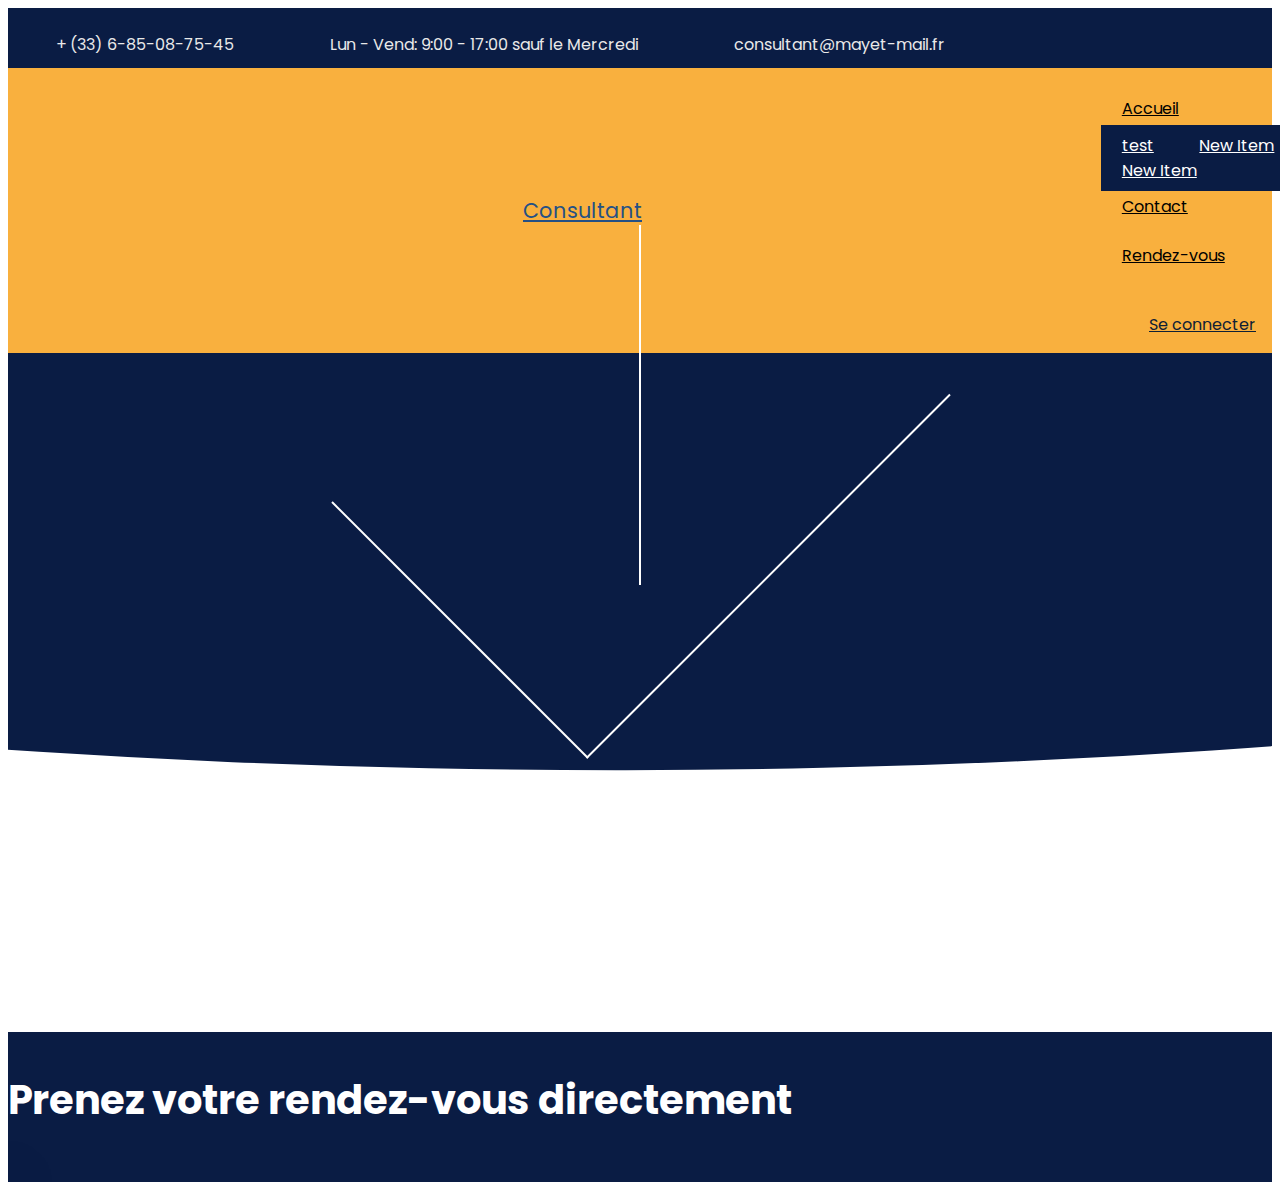
==== commit 6acf5ca1: "create github pages" ====
--- a/page2.html
+++ b/page2.html
@@ -104,10 +104,10 @@
                 <ul class="navbar-nav nav-dropdown js-float-line" data-app-modern-menu="true"><li class="nav-item">
                         <a class="nav-link link mbr-black text-black display-4" href="index.html">Accueil</a>
                     </li>
-                    <li class="nav-item dropdown">
+                    <li class="nav-item dropdown open">
                         <a class="nav-link link mbr-black dropdown-toggle text-black display-4" href="#" data-toggle="dropdown-submenu" aria-expanded="true">Prestations</a>
                         <div class="dropdown-menu">
-                            <a class="mbr-black dropdown-item text-black display-4" href="#">New Item</a>
+                            <a class="mbr-black dropdown-item text-black display-4" href="page3.html">test</a>
                             <a class="mbr-black dropdown-item text-black display-4" href="#" aria-expanded="false">New Item</a>
                             <a class="mbr-black dropdown-item text-black display-4" href="#" aria-expanded="false">New Item</a>
                         </div>
--- a/assets/mobirise/css/mbr-additional.css
+++ b/assets/mobirise/css/mbr-additional.css
@@ -4152,7 +4152,7 @@
   opacity: 0;
 }
 .cid-rK6qgnWYGv .block1 {
-  background-image: url("../../../assets/images/061.jpg");
+  background-image: url("../../../assets/images/060.jpg");
 }
 .cid-rK6qgnWYGv .block1:hover .block1-over {
   opacity: 0;
@@ -4506,7 +4506,7 @@
   opacity: 0;
 }
 .cid-rK6yGYYsUp .block1 {
-  background-image: url("../../../assets/images/061.jpg");
+  background-image: url("../../../assets/images/060.jpg");
 }
 .cid-rK6yGYYsUp .block1:hover .block1-over {
   opacity: 0;
--- a/assets/mobirise/css/mbr-additional.css
+++ b/assets/mobirise/css/mbr-additional.css
@@ -4152,7 +4152,7 @@
   opacity: 0;
 }
 .cid-rK6qgnWYGv .block1 {
-  background-image: url("../../../assets/images/061.jpg");
+  background-image: url("../../../assets/images/060.jpg");
 }
 .cid-rK6qgnWYGv .block1:hover .block1-over {
   opacity: 0;
@@ -4506,7 +4506,7 @@
   opacity: 0;
 }
 .cid-rK6yGYYsUp .block1 {
-  background-image: url("../../../assets/images/061.jpg");
+  background-image: url("../../../assets/images/060.jpg");
 }
 .cid-rK6yGYYsUp .block1:hover .block1-over {
   opacity: 0;
